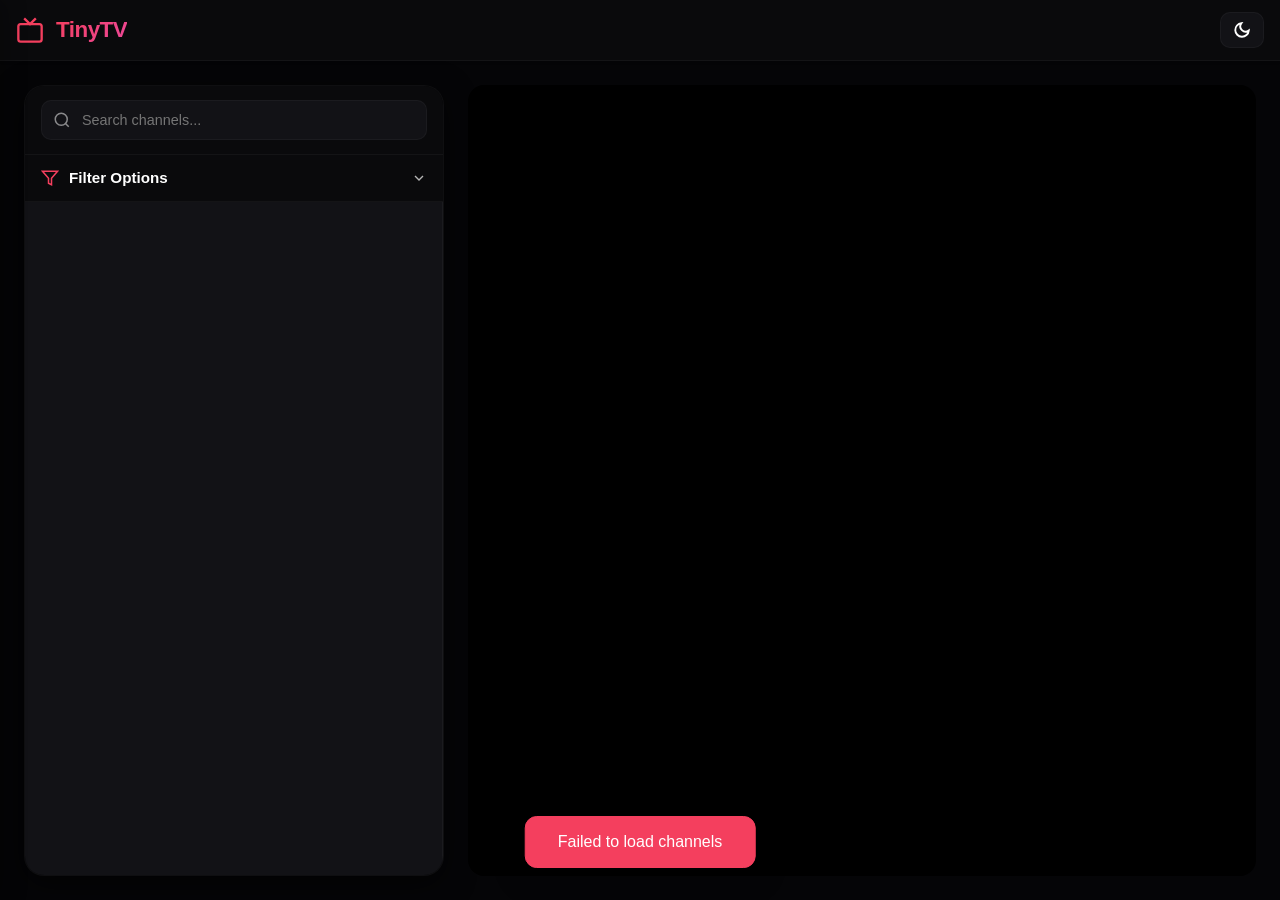
==== index.html @ 30f9863d "Optimize codebase: clean dead code, fix bugs, resolve CORS fallbacks and enhance PWA caching" ====
<!DOCTYPE html>
<html lang="en">

<head>
    <!-- PERFORMANCE OPTIMIZATION: DNS Prefetch & Preconnect -->
    <link rel="dns-prefetch" href="//cdn.jsdelivr.net">
    <link rel="preconnect" href="//cdn.jsdelivr.net" crossorigin>

    <meta charset="UTF-8">
    <meta name="viewport" content="width=device-width, initial-scale=1.0, user-scalable=no, viewport-fit=cover">
    <meta name="theme-color" content="#0f172a">
    <meta name="description" content="TinyTV - Watch live TV channels from around the world">
    <meta name="mobile-web-app-capable" content="yes">
    <meta name="apple-mobile-web-app-capable" content="yes">
    <meta name="apple-mobile-web-app-status-bar-style" content="black-translucent">
    <meta name="apple-mobile-web-app-title" content="TinyTV">
    <link rel="apple-touch-icon" href="app.jpg">

    <!-- Favicon -->
    <link rel="icon" type="image/png" href="favicon.png">

    <title>TinyTV - Live TV Player</title>

    <link rel="manifest" href="manifest.json">
    <link rel="stylesheet" href="src/css/main.css">
    <link rel="stylesheet" href="src/css/player.css">
    <link rel="stylesheet" href="src/css/sidebar.css">
    <link rel="stylesheet" href="src/css/desktop.css">
    <link rel="stylesheet" href="src/css/mobile.css">
</head>

<body>
    <div id="splash" class="splash">
        <div class="splash-content">
            <div class="splash-logo-container">
                <svg class="splash-icon" viewBox="0 0 24 24" fill="none" stroke="currentColor" stroke-width="2">
                    <rect x="2" y="7" width="20" height="15" rx="2" ry="2"></rect>
                    <polyline points="17 2 12 7 7 2"></polyline>
                </svg>
                <h1 class="splash-logo">TinyTV</h1>
            </div>
            <div class="splash-loading-wrapper">
                <div class="splash-spinner"></div>
                <p>Establishing uplink...</p>
            </div>
        </div>
    </div>

    <!-- Main App -->
    <div id="app" class="app" style="display:none;">
        <!-- Header -->
        <header class="header">
            <button id="menuBtn" class="header-btn mobile-only">
                <svg viewBox="0 0 24 24" fill="none" stroke="currentColor" stroke-width="2">
                    <line x1="3" y1="12" x2="21" y2="12"></line>
                    <line x1="3" y1="6" x2="21" y2="6"></line>
                    <line x1="3" y1="18" x2="21" y2="18"></line>
                </svg>
            </button>

            <div class="logo-container">
                <svg class="logo-icon" viewBox="0 0 24 24" fill="none" stroke="currentColor" stroke-width="2">
                    <rect x="2" y="7" width="20" height="15" rx="2" ry="2"></rect>
                    <polyline points="17 2 12 7 7 2"></polyline>
                </svg>
                <h1 class="logo">TinyTV</h1>
            </div>

            <div class="header-actions">
                <!-- PWA INSTALL BUTTON -->
                <button id="installBtn" class="header-btn install-btn" style="display: none;">
                    <svg viewBox="0 0 24 24" fill="none" stroke="currentColor" stroke-width="2">
                        <path d="M21 15v4a2 2 0 0 1-2 2H5a2 2 0 0 1-2-2v-4"></path>
                        <polyline points="7 10 12 15 17 10"></polyline>
                        <line x1="12" y1="15" x2="12" y2="3"></line>
                    </svg>
                    <span class="btn-text">Install</span>
                </button>

                <button id="themeBtn" class="header-btn theme-btn">
                    <svg class="moon-icon" viewBox="0 0 24 24" fill="none" stroke="currentColor" stroke-width="2">
                        <path d="M21 12.79A9 9 0 1 1 11.21 3 7 7 0 0 0 21 12.79z"></path>
                    </svg>
                    <svg class="sun-icon" viewBox="0 0 24 24" fill="none" stroke="currentColor" stroke-width="2"
                        style="display:none;">
                        <circle cx="12" cy="12" r="5"></circle>
                        <line x1="12" y1="1" x2="12" y2="3"></line>
                        <line x1="12" y1="21" x2="12" y2="23"></line>
                        <line x1="4.22" y1="4.22" x2="5.64" y2="5.64"></line>
                        <line x1="18.36" y1="18.36" x2="19.78" y2="19.78"></line>
                        <line x1="1" y1="12" x2="3" y2="12"></line>
                        <line x1="21" y1="12" x2="23" y2="12"></line>
                        <line x1="4.22" y1="19.78" x2="5.64" y2="18.36"></line>
                        <line x1="18.36" y1="5.64" x2="19.78" y2="4.22"></line>
                    </svg>
                </button>
            </div>
        </header>

        <!-- Sidebar Overlay -->
        <div id="overlay" class="overlay"></div>

        <!-- Sidebar (Mobile Only) -->
        <aside id="sidebar" class="sidebar">
            <div class="sidebar-header">
                <div>
                    <h2>Channels</h2>
                    <span class="sidebar-count"><span id="sidebarChannelCount">0</span> channels</span>
                </div>
                <button id="closeSidebar" class="close-btn">
                    <svg viewBox="0 0 24 24" fill="none" stroke="currentColor" stroke-width="2">
                        <line x1="18" y1="6" x2="6" y2="18"></line>
                        <line x1="6" y1="6" x2="18" y2="18"></line>
                    </svg>
                </button>
            </div>

            <!-- Search Bar in Sidebar -->
            <div class="sidebar-search-container">
                <div class="sidebar-search-wrapper">
                    <svg class="search-icon" viewBox="0 0 24 24" fill="none" stroke="currentColor" stroke-width="2">
                        <circle cx="11" cy="11" r="8"></circle>
                        <path d="m21 21-4.35-4.35"></path>
                    </svg>
                    <input type="text" id="sidebarSearchInput" class="sidebar-search-input"
                        placeholder="Search channels...">
                </div>
            </div>

            <!-- Collapsible Filter Section -->
            <div class="sidebar-filter-section">
                <button id="sidebarFilterToggle" class="sidebar-filter-toggle">
                    <svg viewBox="0 0 24 24" fill="none" stroke="currentColor" stroke-width="2">
                        <polygon points="22 3 2 3 10 12.46 10 19 14 21 14 12.46 22 3"></polygon>
                    </svg>
                    <span>Filters & Options</span>
                    <svg class="dropdown-icon" viewBox="0 0 24 24" fill="none" stroke="currentColor" stroke-width="2">
                        <polyline points="6 9 12 15 18 9"></polyline>
                    </svg>
                </button>

                <div id="sidebarFiltersContent" class="sidebar-filters-content">
                    <!-- Region -->
                    <div class="sidebar-filter-group">
                        <label>Region</label>
                        <select id="sidebarRegionSelect" class="sidebar-filter-select">
                            <option value="ALL">All channels</option>
                            <option value="IN" selected>India</option>
                            <option value="PK">Pakistan</option>
                            <option value="US">USA</option>
                            <option value="GB">UK</option>
                            <option value="AE">UAE</option>
                            <option value="SA">Saudi Arabia</option>
                            <option value="CA">Canada</option>
                            <option value="AU">Australia</option>
                            <option value="FR">France</option>
                            <option value="DE">Germany</option>
                            <option value="BR">Brazil</option>
                            <option value="JP">Japan</option>
                        </select>
                    </div>

                    <!-- Category -->
                    <div class="sidebar-filter-group">
                        <label>Category</label>
                        <select id="sidebarCategorySelect" class="sidebar-filter-select">
                            <option value="">All Categories</option>
                        </select>
                    </div>

                    <!-- Quality -->
                    <div class="sidebar-filter-group">
                        <label>Quality</label>
                        <select id="sidebarQualitySelect" class="sidebar-filter-select">
                            <option value="all">All Quality</option>
                            <option value="hd">HD (720p+)</option>
                            <option value="fhd">Full HD (1080p+)</option>
                        </select>
                    </div>

                    <!-- Sort -->
                    <div class="sidebar-filter-group">
                        <label>Sort By</label>
                        <select id="sidebarSortSelect" class="sidebar-filter-select">
                            <option value="smart">Smart</option>
                            <option value="name">A-Z</option>
                            <option value="quality">Quality</option>
                            <option value="category">Category</option>
                        </select>
                    </div>

                    <!-- Toggles -->
                    <div class="sidebar-filter-toggles">
                        <label class="sidebar-toggle-option">
                            <input type="checkbox" id="sidebarHideRegional" checked>
                            <span class="toggle-text">Hide Regional Channels</span>
                        </label>

                        <label class="sidebar-toggle-option">
                            <input type="checkbox" id="sidebarHideOffline" checked>
                            <span class="toggle-text">Hide Offline Channels</span>
                        </label>
                    </div>

                    <!-- Stats -->
                    <div class="sidebar-filter-stats">
                        <div class="stat-item">
                            <strong id="sidebarStatChannels">0</strong>
                            <span>Channels</span>
                        </div>
                        <div class="stat-item">
                            <strong id="sidebarStatFavorites">0</strong>
                            <span>Favorites</span>
                        </div>
                    </div>
                </div>
            </div>

            <!-- Channel List -->
            <div id="sidebarChannels" class="sidebar-channels"></div>
        </aside>

        <!-- Main Content -->
        <div class="content">
            <!-- ALL CHANNELS GRID (Desktop Left Side) -->
            <div class="channel-grid-container desktop-only">
                <!-- Search bar -->
                <div class="desktop-search-container">
                    <div class="desktop-search-wrapper">
                        <svg class="search-icon" viewBox="0 0 24 24" fill="none" stroke="currentColor" stroke-width="2">
                            <circle cx="11" cy="11" r="8"></circle>
                            <path d="m21 21-4.35-4.35"></path>
                        </svg>
                        <input type="text" id="desktopSearchInput" class="desktop-search-input"
                            placeholder="Search channels..." />
                    </div>
                </div>

                <!-- Collapsible filter section -->
                <div class="desktop-filter-section">
                    <button id="desktopFilterToggle" class="desktop-filter-toggle">
                        <svg viewBox="0 0 24 24" fill="none" stroke="currentColor" stroke-width="2">
                            <polygon points="22 3 2 3 10 12.46 10 19 14 21 14 12.46 22 3"></polygon>
                        </svg>
                        <span>Filter Options</span>
                        <svg class="dropdown-icon" viewBox="0 0 24 24" fill="none" stroke="currentColor"
                            stroke-width="2">
                            <polyline points="6 9 12 15 18 9"></polyline>
                        </svg>
                    </button>

                    <div id="desktopFiltersContent" class="desktop-filters-content">
                        <!-- Region -->
                        <div class="desktop-filter-group">
                            <label>Region</label>
                            <select id="desktopRegionSelect" class="desktop-filter-select">
                                <option value="ALL">All channels</option>
                                <option value="IN" selected>India</option>
                                <option value="PK">Pakistan</option>
                                <option value="US">USA</option>
                                <option value="GB">UK</option>
                                <option value="AE">UAE</option>
                                <option value="SA">Saudi Arabia</option>
                                <option value="CA">Canada</option>
                                <option value="AU">Australia</option>
                                <option value="FR">France</option>
                                <option value="DE">Germany</option>
                                <option value="BR">Brazil</option>
                                <option value="JP">Japan</option>
                            </select>
                        </div>

                        <!-- Category -->
                        <div class="desktop-filter-group">
                            <label>Category</label>
                            <select id="desktopCategorySelect" class="desktop-filter-select">
                                <option value="">All Categories</option>
                            </select>
                        </div>

                        <!-- Quality -->
                        <div class="desktop-filter-group">
                            <label>Quality</label>
                            <select id="desktopQualitySelect" class="desktop-filter-select">
                                <option value="all">All Quality</option>
                                <option value="hd">HD (720p)</option>
                                <option value="fhd">Full HD (1080p)</option>
                            </select>
                        </div>

                        <!-- Sort -->
                        <div class="desktop-filter-group">
                            <label>Sort By</label>
                            <select id="desktopSortSelect" class="desktop-filter-select">
                                <option value="smart">Smart</option>
                                <option value="name">A-Z</option>
                                <option value="quality">Quality</option>
                                <option value="category">Category</option>
                            </select>
                        </div>

                        <!-- Toggles -->
                        <div class="desktop-filter-toggles">
                            <label class="desktop-toggle-option">
                                <input type="checkbox" id="desktopHideRegional" checked />
                                <span>Hide Regional Channels</span>
                            </label>
                            <label class="desktop-toggle-option">
                                <input type="checkbox" id="desktopHideOffline" checked />
                                <span>Hide Offline Channels</span>
                            </label>
                        </div>

                        <!-- Stats -->
                        <div class="desktop-stats">
                            <div class="desktop-stat-item">
                                <strong id="desktopStatChannels">0</strong>
                                <span>Channels</span>
                            </div>
                            <div class="desktop-stat-item">
                                <strong id="desktopStatFavorites">0</strong>
                                <span>Favorites</span>
                            </div>
                        </div>
                    </div>
                </div>

                <!-- Channel cards grid (scrollable) -->
                <div id="channelGrid" class="channel-grid"></div>
            </div>

            <!-- PLAYER + UNIFIED FAVORITES SECTION -->
            <section class="player-section">
                <div id="videoContainer" class="video-container">
                    <video id="video" playsinline webkit-playsinline></video>

                    <!-- Center Play -->
                    <div id="centerPlayBtn" class="center-play-btn">
                        <button onclick="window.togglePlayPause()">
                            <svg viewBox="0 0 24 24" fill="currentColor">
                                <polygon points="5 3 19 12 5 21 5 3"></polygon>
                            </svg>
                        </button>
                    </div>

                    <!-- Overlay -->
                    <div class="video-overlay" id="videoOverlay">
                        <!-- Top Bar -->
                        <div class="top-bar" id="topBar">
                            <div class="channel-info-top">
                                <h2 id="channelTitle">Select a channel to start</h2>
                                <span id="channelMeta"></span>
                            </div>
                        </div>

                        <!-- Bottom Bar -->
                        <div class="bottom-bar" id="bottomBar">
                            <!-- Progress -->
                            <div class="progress-bar" id="progressBar">
                                <div class="progress-fill" id="progressFill"></div>
                            </div>

                            <!-- Controls -->
                            <div class="video-controls">
                                <div class="controls-left">
                                    <button class="control-btn" onclick="window.togglePlayPause()" id="playBtn"
                                        title="Play/Pause">
                                        <svg class="play-icon" viewBox="0 0 24 24" fill="none" stroke="currentColor"
                                            stroke-width="2" stroke-linecap="round" stroke-linejoin="round">
                                            <polygon points="5 3 19 12 5 21 5 3"></polygon>
                                        </svg>
                                        <svg class="pause-icon" viewBox="0 0 24 24" fill="none" stroke="currentColor"
                                            stroke-width="2" stroke-linecap="round" stroke-linejoin="round"
                                            style="display:none;">
                                            <rect x="6" y="4" width="4" height="16"></rect>
                                            <rect x="14" y="4" width="4" height="16"></rect>
                                        </svg>
                                    </button>

                                    <button class="control-btn" onclick="window.handlePrevChannel()" title="Previous">
                                        <svg viewBox="0 0 24 24" fill="none" stroke="currentColor" stroke-width="2"
                                            stroke-linecap="round" stroke-linejoin="round">
                                            <polygon points="19 20 9 12 19 4 19 20"></polygon>
                                            <line x1="5" y1="19" x2="5" y2="5"></line>
                                        </svg>
                                    </button>

                                    <button class="control-btn" onclick="window.handleNextChannel()" title="Next">
                                        <svg viewBox="0 0 24 24" fill="none" stroke="currentColor" stroke-width="2"
                                            stroke-linecap="round" stroke-linejoin="round">
                                            <polygon points="5 4 15 12 5 20 5 4"></polygon>
                                            <line x1="19" y1="5" x2="19" y2="19"></line>
                                        </svg>
                                    </button>
                                </div>

                                <div class="volume-control">
                                    <button class="control-btn" onclick="window.toggleMute()" id="muteBtn"
                                        title="Volume">
                                        <svg class="volume-icon" viewBox="0 0 24 24" fill="none" stroke="currentColor"
                                            stroke-width="2" stroke-linecap="round" stroke-linejoin="round">
                                            <polygon points="11 5 6 9 2 9 2 15 6 15 11 19 11 5"></polygon>
                                            <path d="M19.07 4.93a10 10 0 0 1 0 14.14"></path>
                                            <path d="M15.54 8.46a5 5 0 0 1 0 7.07"></path>
                                        </svg>
                                    </button>
                                    <input type="range" class="volume-slider" id="volumeSlider" min="0" max="100"
                                        value="100" title="Volume">
                                </div>

                                <div class="controls-right">
                                    <button class="control-btn" onclick="window.toggleFavoriteBtn()" id="favBtn"
                                        title="Favorite">
                                        <svg viewBox="0 0 24 24" class="fav-icon" fill="none" stroke="currentColor"
                                            stroke-width="2" stroke-linecap="round" stroke-linejoin="round">
                                            <path
                                                d="M20.84 4.61a5.5 5.5 0 0 0-7.78 0L12 5.67l-1.06-1.06a5.5 5.5 0 0 0-7.78 7.78l1.06 1.06L12 21.23l7.78-7.78 1.06-1.06a5.5 5.5 0 0 0 0-7.78z">
                                            </path>
                                        </svg>
                                    </button>

                                    <button class="control-btn" id="playerFavMenuBtn" title="Favorites List">
                                        <svg viewBox="0 0 24 24" fill="none" stroke="currentColor" stroke-width="2"
                                            stroke-linecap="round" stroke-linejoin="round">
                                            <line x1="8" y1="6" x2="21" y2="6"></line>
                                            <line x1="8" y1="12" x2="21" y2="12"></line>
                                            <line x1="8" y1="18" x2="21" y2="18"></line>
                                            <line x1="3" y1="6" x2="3.01" y2="6"></line>
                                            <line x1="3" y1="12" x2="3.01" y2="12"></line>
                                            <line x1="3" y1="18" x2="3.01" y2="18"></line>
                                        </svg>
                                    </button>

                                    <button class="control-btn control-btn-pill" id="qualityBtn" title="Quality">Auto</button>

                                    <button class="control-btn" onclick="window.toggleFullscreen()" title="Fullscreen">
                                        <svg viewBox="0 0 24 24" fill="none" stroke="currentColor" stroke-width="2"
                                            stroke-linecap="round" stroke-linejoin="round">
                                            <path
                                                d="M8 3H5a2 2 0 0 0-2 2v3m18 0V5a2 2 0 0 0-2-2h-3m0 18h3a2 2 0 0 0 2-2v-3M3 16v3a2 2 0 0 0 2 2h3">
                                            </path>
                                        </svg>
                                    </button>
                                </div>
                            </div>
                        </div>

                        <!-- Gesture Feedback -->
                        <div class="gesture-feedback" id="gestureFeedback"></div>

                        <!-- Indicators -->
                        <div class="indicator left" id="brightnessIndicator">
                            <svg viewBox="0 0 24 24" fill="none" stroke="currentColor" stroke-width="2">
                                <circle cx="12" cy="12" r="5"></circle>
                                <line x1="12" y1="1" x2="12" y2="3"></line>
                                <line x1="12" y1="21" x2="12" y2="23"></line>
                            </svg>
                            <div class="indicator-bar">
                                <div id="brightnessBar"></div>
                            </div>
                        </div>

                        <div class="indicator right" id="volumeIndicator">
                            <svg viewBox="0 0 24 24" fill="none" stroke="currentColor" stroke-width="2">
                                <polygon points="11 5 6 9 2 9 2 15 6 15 11 19 11 5"></polygon>
                                <path d="M19.07 4.93a10 10 0 0 1 0 14.14"></path>
                            </svg>
                            <div class="indicator-bar">
                                <div id="volumeBar"></div>
                            </div>
                        </div>

                        <!-- Loading -->
                        <div class="video-loading" id="videoLoading">
                            <div class="loading-background"></div>
                            <div class="loading-content">
                                <div class="loading-logo-container" id="loadingLogoContainer">
                                    <div class="loading-spinner-rings">
                                        <span></span>
                                        <span></span>
                                        <span></span>
                                    </div>
                                    <img id="loadingLogo" src="" alt="" style="display:none"
                                        onerror="this.style.display='none'; this.nextElementSibling.style.display='flex'">
                                    <div id="loadingPlaceholder" class="loading-placeholder" style="display:none">TV
                                    </div>
                                </div>
                                <div class="loading-info">
                                    <h3 id="loadingChannelName">Connecting</h3>
                                </div>
                            </div>
                        </div>

                        <!-- Favorites Player Overlay -->
                        <div id="playerFavOverlay" class="player-fav-overlay">
                            <div class="player-fav-header">
                                <h3>Favorites</h3>
                                <button id="closePlayerFav" class="close-btn-mini">
                                    <svg viewBox="0 0 24 24" fill="none" stroke="currentColor" stroke-width="2">
                                        <line x1="18" y1="6" x2="6" y2="18"></line>
                                        <line x1="6" y1="6" x2="18" y2="18"></line>
                                    </svg>
                                </button>
                            </div>
                            <div id="playerFavList" class="player-fav-list"></div>
                        </div>
                    </div>
                </div>

                <!-- UNIFIED FAVORITES SECTION (Works for both mobile and desktop) -->
                <div id="favoritesContainer" class="favorites-container">
                    <div class="favorites-header">
                        <h3>
                            <svg viewBox="0 0 24 24" fill="none" stroke="currentColor" stroke-width="2"
                                stroke-linecap="round" stroke-linejoin="round">
                                <path
                                    d="M20.84 4.61a5.5 5.5 0 0 0-7.78 0L12 5.67l-1.06-1.06a5.5 5.5 0 0 0-7.78 7.78l1.06 1.06L12 21.23l7.78-7.78 1.06-1.06a5.5 5.5 0 0 0 0-7.78z">
                                </path>
                            </svg>
                            <span class="favorites-title">My Favorites</span>
                            <span class="fav-count">(<span id="favCount">0</span>)</span>
                        </h3>
                    </div>
                    <div id="favoritesGrid" class="favorites-grid"></div>
                    <div id="favoritesEmpty" class="favorites-empty" style="display: none;">
                        <svg viewBox="0 0 24 24" fill="none" stroke="currentColor" stroke-width="2"
                            stroke-linecap="round" stroke-linejoin="round">
                            <path
                                d="M20.84 4.61a5.5 5.5 0 0 0-7.78 0L12 5.67l-1.06-1.06a5.5 5.5 0 0 0-7.78 7.78l1.06 1.06L12 21.23l7.78-7.78 1.06-1.06a5.5 5.5 0 0 0 0-7.78z">
                            </path>
                        </svg>
                        <p>No favorites yet. Click the heart icon on any channel to add it here.</p>
                    </div>
                </div>
            </section>
        </div>
    </div>

    <!-- Toast -->
    <div id="toast" class="toast"></div>

    <!-- Quality Modal -->
    <div id="qualityModal" class="modal">
        <div class="modal-content">
            <h3>Select Quality</h3>
            <div id="qualityOptions"></div>
        </div>
    </div>

    <!-- Scripts -->
    <script defer src="https://cdn.jsdelivr.net/npm/hls.js@1" crossorigin></script>
    <script type="module" src="./src/js/main.js"></script>

    <script>
        // PWA Install Logic
        let deferredPrompt = null;
        const installBtn = document.getElementById('installBtn');

        installBtn.style.display = 'none';

        if (window.matchMedia('(display-mode: standalone)').matches || window.navigator.standalone === true) {
            installBtn.style.display = 'none';
        }

        window.addEventListener('beforeinstallprompt', (e) => {
            e.preventDefault();
            deferredPrompt = e;
            installBtn.style.display = 'flex';
            console.log('PWA Install available');
        });

        installBtn.addEventListener('click', async () => {
            if (!deferredPrompt) return;

            deferredPrompt.prompt();
            const { outcome } = await deferredPrompt.userChoice;

            if (outcome === 'accepted') {
                console.log('User installed PWA');
                installBtn.style.display = 'none';
            } else {
                console.log('User dismissed install');
            }

            deferredPrompt = null;
        });

        window.addEventListener('appinstalled', () => {
            console.log('TinyTV installed!');
            installBtn.style.display = 'none';
            deferredPrompt = null;
        });
    </script>
</body>

</html>
---- src/css/main.css ----
/* MAIN CSS – UPDATED FOR CHANNEL HEART POSITION */

* {
    margin: 0;
    padding: 0;
    box-sizing: border-box;
    -webkit-tap-highlight-color: transparent;
}

/* THEME VARIABLES */
:root {
    --primary: #0a0a0c;
    --secondary: #121216;
    --accent: #1e1e26;
    --highlight: #f43f5e;
    --highlight-soft: rgba(244, 63, 94, 0.2);
    --text: #ffffff;
    --text-dim: #94a3b8;
    --bg: #050507;
    --card-bg: #121216;
    --border: rgba(255, 255, 255, 0.04);
    --border-hover: rgba(255, 255, 255, 0.08);
    --success: #10b981;
    --warning: #f59e0b;
    --glass: rgba(10, 10, 12, 0.7);
    --gradient: linear-gradient(135deg, #f43f5e 0%, #ec4899 100%);
    --shadow-sm: 0 1px 3px rgba(0, 0, 0, 0.5);
    --shadow-md: 0 8px 30px rgba(0, 0, 0, 0.6);
    --transition: all 0.25s cubic-bezier(0.4, 0, 0.2, 1);
}

body.light {
    --primary: #ffffff;
    --secondary: #f8fafc;
    --accent: #f1f5f9;
    --highlight: #f43f5e;
    --highlight-soft: rgba(244, 63, 94, 0.1);
    --text: #0f172a;
    --text-dim: #64748b;
    --bg: #f8fafc;
    --card-bg: #ffffff;
    --border: rgba(0, 0, 0, 0.05);
    --border-hover: rgba(0, 0, 0, 0.1);
    --glass: rgba(255, 255, 255, 0.8);
}

/* GLOBAL */
html,
body {
    height: 100%;
    margin: 0;
    padding: 0;
    overflow: hidden;
    background: var(--bg);
    color: var(--text);
    transition: background 0.3s ease, color 0.3s ease;
}

body {
    font-family: -apple-system, BlinkMacSystemFont, "Segoe UI", Roboto, "Inter", sans-serif;
}

/* ANIMATIONS */
@keyframes fadeIn {
    from {
        opacity: 0;
        transform: translateY(10px);
    }

    to {
        opacity: 1;
        transform: translateY(0);
    }
}

@keyframes slideInRight {
    from {
        transform: translateX(100%);
    }

    to {
        transform: translateX(0);
    }
}

@keyframes slideInLeft {
    from {
        transform: translateX(-100%);
    }

    to {
        transform: translateX(0);
    }
}

@keyframes spin {
    to {
        transform: rotate(360deg);
    }
}

@keyframes pulse {

    0%,
    100% {
        opacity: 1;
    }

    50% {
        opacity: 0.5;
    }
}

@keyframes scaleIn {
    from {
        transform: scale(0.9);
        opacity: 0;
    }

    to {
        transform: scale(1);
        opacity: 1;
    }
}

/* SPLASH SCREEN - PREMIUM REDESIGN */
.splash {
    position: fixed;
    inset: 0;
    display: flex;
    flex-direction: column;
    align-items: center;
    justify-content: center;
    background: var(--bg);
    /* Deep premium dark background */
    z-index: 10000;
    transition: opacity 0.8s cubic-bezier(0.4, 0, 0.2, 1), transform 0.8s ease;
}

.splash.hide {
    opacity: 0;
    pointer-events: none;
    transform: scale(1.05);
}

.splash-content {
    display: flex;
    flex-direction: column;
    align-items: center;
    gap: 2rem;
    animation: splashIn 0.8s cubic-bezier(0.34, 1.56, 0.64, 1);
}

@keyframes splashIn {
    from {
        opacity: 0;
        transform: scale(0.9);
    }

    to {
        opacity: 1;
        transform: scale(1);
    }
}

.splash-logo-container {
    display: flex;
    align-items: center;
    gap: 1.25rem;
}

.splash-icon {
    width: 64px;
    height: 64px;
    color: var(--highlight);
    filter: drop-shadow(0 0 15px rgba(244, 63, 94, 0.4));
    animation: iconFloat 3s ease-in-out infinite;
}

@keyframes iconFloat {

    0%,
    100% {
        transform: translateY(0) rotate(0);
    }

    50% {
        transform: translateY(-10px) rotate(5deg);
    }
}

.splash-logo {
    font-size: 4rem;
    font-weight: 800;
    letter-spacing: -2px;
    background: linear-gradient(135deg, #fff 0%, rgba(255, 255, 255, 0.7) 100%);
    -webkit-background-clip: text;
    background-clip: text;
    -webkit-text-fill-color: transparent;
    filter: drop-shadow(0 4px 12px rgba(0, 0, 0, 0.3));
}

.splash-loading-wrapper {
    display: flex;
    flex-direction: column;
    align-items: center;
    gap: 1rem;
}

.splash-spinner {
    width: 48px;
    height: 48px;
    border: 3px solid rgba(244, 63, 94, 0.1);
    border-top: 3px solid var(--highlight);
    border-radius: 50%;
    animation: spin 0.8s cubic-bezier(0.4, 0, 0.2, 1) infinite;
    box-shadow: 0 0 20px rgba(244, 63, 94, 0.2);
}

.splash p {
    color: var(--text-dim);
    font-size: 1rem;
    font-weight: 500;
    letter-spacing: 1px;
    text-transform: uppercase;
    opacity: 0.8;
}

/* APP LAYOUT */
.app {
    display: flex;
    flex-direction: column;
    height: 100dvh;
    width: 100%;
    overflow: hidden;
    background: var(--bg);
}

.content {
    flex: 1;
    display: flex;
    position: relative;
    overflow: hidden;
    will-change: transform;
    transition: transform 0.3s ease;
}

/* HEADER */
.header {
    display: flex;
    align-items: center;
    gap: 1rem;
    padding: 0.75rem 1rem;
    background: var(--primary);
    border-bottom: 1px solid var(--border);
    box-shadow: 0 1px 3px rgba(0, 0, 0, 0.1);
    position: relative;
    z-index: 100;
    flex-shrink: 0;
}

.logo-container {
    display: flex;
    align-items: center;
    gap: 0.75rem;
    flex: 1;
}

.logo-icon {
    width: 28px;
    height: 28px;
    color: var(--highlight);
}

.logo {
    font-size: 1.4rem;
    font-weight: 700;
    letter-spacing: -0.5px;
    background: linear-gradient(135deg, var(--highlight), #ec4899);
    -webkit-background-clip: text;
    background-clip: text;
    -webkit-text-fill-color: transparent;
    background-clip: text;
}

.header-actions {
    display: flex;
    gap: 0.75rem;
    align-items: center;
}

#menuBtn {
    background: var(--accent);
    border: none;
    color: var(--text);
    padding: 0.6rem;
    border-radius: 12px;
    transition: var(--transition);
}

#menuBtn:hover {
    background: var(--border-hover);
    transform: none;
}

.header-btn {
    background: var(--card-bg);
    border: 1px solid var(--border);
    padding: 0.5rem 0.75rem;
    border-radius: 10px;
    color: var(--text);
    cursor: pointer;
    display: flex;
    align-items: center;
    gap: 0.5rem;
    font-size: 0.9rem;
    font-weight: 500;
    transition: var(--transition);
}

.header-btn:hover {
    background: var(--accent);
    transform: translateY(-2px);
    box-shadow: 0 4px 12px rgba(0, 0, 0, 0.15);
}

.header-btn:active {
    transform: translateY(0);
}

.header-btn svg {
    width: 18px;
    height: 18px;
    stroke-width: 2.5;
}

/* PWA Install Button - Permanent Top Right */
.install-btn {
    background: linear-gradient(135deg, var(--highlight), #ec4899) !important;
    color: white !important;
    border: none !important;
    box-shadow: 0 4px 12px rgba(244, 63, 94, 0.3);
}

.install-btn:hover {
    box-shadow: 0 6px 20px rgba(244, 63, 94, 0.5) !important;
    transform: translateY(-3px) !important;
}

.install-btn svg {
    color: white;
    stroke: white;
}

.theme-btn {
    position: relative;
}

.theme-btn svg {
    transition: all 0.3s ease;
}

body.light .moon-icon {
    display: none;
}

body.light .sun-icon {
    display: block !important;
}

.btn-text {
    font-size: 0.9rem;
    font-weight: 500;
}

/* CONTENT WRAPPER */
.content {
    display: flex;
    flex: 1;
    min-height: 0;
    overflow: hidden;
}

/* OVERLAY */
.overlay {
    position: fixed;
    inset: 0;
    background: rgba(0, 0, 0, 0.7);
    backdrop-filter: blur(4px);
    z-index: 998;
    opacity: 0;
    visibility: hidden;
    transition: all 0.3s ease;
}

.overlay.show {
    opacity: 1;
    visibility: visible;
}

/* TOAST */
.toast {
    position: fixed;
    bottom: 2rem;
    left: 50%;
    transform: translateX(-50%) translateY(100px);
    background: var(--card-bg);
    color: var(--text);
    padding: 1rem 2rem;
    border-radius: 12px;
    box-shadow: 0 8px 32px rgba(0, 0, 0, 0.3);
    z-index: 10001;
    opacity: 0;
    transition: all 0.4s cubic-bezier(0.68, -0.55, 0.265, 1.55);
    font-weight: 500;
    border: 1px solid var(--border);
    max-width: 90%;
}

.toast.show {
    opacity: 1;
    transform: translateX(-50%) translateY(0);
}

.toast.error {
    background: var(--highlight);
    color: white;
    border-color: var(--highlight);
}

/* MODAL */
.modal {
    position: fixed;
    inset: 0;
    background: rgba(0, 0, 0, 0.8);
    backdrop-filter: blur(8px);
    display: none;
    align-items: center;
    justify-content: center;
    z-index: 9999;
    animation: fadeIn 0.3s ease;
}

.modal-content {
    background: var(--card-bg);
    padding: 2rem;
    border-radius: 16px;
    min-width: 280px;
    max-width: 90%;
    border: 1px solid var(--border);
    box-shadow: 0 20px 60px rgba(0, 0, 0, 0.5);
    animation: scaleIn 0.3s ease;
}

.modal-content h3 {
    margin-bottom: 1.5rem;
    font-size: 1.3rem;
    font-weight: 600;
}

#qualityOptions {
    display: flex;
    flex-direction: column;
    gap: 0.75rem;
}

.quality-option {
    padding: 0.9rem;
    background: var(--accent);
    border: 2px solid transparent;
    border-radius: 10px;
    color: var(--text);
    cursor: pointer;
    font-size: 1rem;
    font-weight: 500;
    transition: var(--transition);
}

.quality-option:hover {
    background: var(--highlight);
    color: white;
    border-color: var(--highlight);
    transform: translateX(5px);
}

/* EMPTY STATE */
.empty-state {
    text-align: center;
    color: var(--text-dim);
    padding: 3rem 1rem;
    font-size: 1rem;
    font-weight: 500;
}

/* UTILS */
.mobile-only {
    display: none;
}

.desktop-only {
    display: block;
}

/* CLOSE BUTTON */
.close-btn {
    background: var(--card-bg);
    border: 1px solid var(--border);
    width: 38px;
    height: 38px;
    border-radius: 50%;
    cursor: pointer;
    color: var(--text);
    display: flex;
    align-items: center;
    justify-content: center;
    transition: var(--transition);
}

.close-btn:hover {
    background: var(--highlight);
    color: white;
    transform: rotate(90deg);
}

.close-btn svg {
    width: 20px;
    height: 20px;
}

/* MODERN SPINNER */
.modern-spinner {
    width: 40px;
    height: 40px;
    border-radius: 999px;
    border: 3px solid rgba(148, 163, 184, 0.45);
    border-top-color: white;
    animation: spin 0.8s linear infinite;
}

/* CHANNEL GRID + HEART POSITION */
.channel-grid {
    flex: 0.52;
    padding: 1rem 1rem 1.25rem;
    overflow-y: auto;
    background: var(--secondary);
    border-right: 1px solid var(--border);
}

/* Card row layout */
.channel-card {
    display: flex;
    align-items: center;
    gap: 1.25rem;
    padding: 0.85rem 1.25rem;
    background: var(--card-bg);
    border: 1px solid var(--border);
    border-radius: 18px;
    cursor: pointer;
    transition: var(--transition);
    position: relative;
    animation: fadeIn 0.35s ease-out;
    overflow: hidden;
    min-height: 90px;
    margin-bottom: 0.8rem;
}

.channel-card:hover {
    border-color: rgba(248, 113, 113, 0.8);
    box-shadow: 0 0 0 1px rgba(248, 113, 113, 0.35);
}

/* Logo */
.channel-logo {
    width: 52px;
    height: 52px;
    border-radius: 14px;
    object-fit: contain;
}

/* Info container */
.channel-info {
    flex: 1;
    display: flex;
    flex-direction: column;
    gap: 0.5rem;
    min-width: 0;
}

.channel-name {
    font-size: 1rem;
    font-weight: 600;
    white-space: nowrap;
    overflow: hidden;
    text-overflow: ellipsis;
    /* Truncate long names */
    width: 100%;
}

/* meta row under name */
.channel-meta-row {
    display: flex;
    align-items: center;
    gap: 0.35rem;
    font-size: 0.84rem;
    color: var(--text-dim);
}

/* tags */
.channel-tag {
    padding: 0.12rem 0.5rem;
    border-radius: 999px;
    background: rgba(15, 23, 42, 0.9);
    border: 1px solid rgba(15, 23, 42, 0.9);
}

.channel-tag.quality {
    background: var(--highlight-soft);
    color: var(--highlight);
    font-weight: 700;
}

body.light .channel-tag.quality {
    color: #e11d48;
    /* Slightly darker pink for better contrast on light */
}

/* HEART – Instagram-style, right side, centered */
.channel-fav {
    width: 26px;
    height: 26px;
    min-width: 26px;
    border-radius: 999px;
    border: 1px solid rgba(148, 163, 184, 0.35);
    background: rgba(15, 23, 42, 0.96);
    display: flex;
    align-items: center;
    justify-content: center;
    cursor: pointer;
    padding: 0;
    transition: all 0.18s ease;
    margin-left: auto;
}

.channel-fav .fav-icon {
    width: 15px;
    height: 15px;
    fill: transparent;
    transition: transform 0.18s ease, fill 0.18s ease;
}

.channel-fav:hover {
    background: rgba(30, 64, 175, 0.95);
    border-color: rgba(248, 250, 252, 0.9);
}

.channel-fav.fav-active {
    background: rgba(24, 24, 27, 0.96);
    border-color: rgba(248, 113, 113, 0.9);
    box-shadow: 0 0 0 1px rgba(248, 113, 113, 0.6);
}

.channel-fav.fav-active .fav-icon {
    fill: #f43f5e;
    transform: scale(1.05);
}

/* CUSTOM DROPDOWN (TIVY-SELECT) */
.tivy-select {
    position: relative;
    width: 100%;
}

.tivy-select-trigger {
    display: flex;
    align-items: center;
    justify-content: space-between;
    padding: 0.7rem 0.9rem;
    background: var(--card-bg);
    border: 1px solid var(--border);
    border-radius: 10px;
    cursor: pointer;
    transition: var(--transition);
    font-size: 0.9rem;
    font-weight: 500;
    color: var(--text);
    user-select: none;
}

.tivy-select:hover .tivy-select-trigger {
    border-color: var(--highlight);
    background: var(--accent);
}

.tivy-select.open .tivy-select-trigger {
    border-color: var(--highlight);
    background: var(--accent);
    box-shadow: 0 0 0 3px var(--highlight-soft);
}

.tivy-select-trigger svg {
    width: 18px;
    height: 18px;
    transition: transform 0.3s ease;
    stroke-width: 2.5;
    color: var(--text-dim);
}

.tivy-select.open .tivy-select-trigger svg {
    transform: rotate(180deg);
    color: var(--highlight);
}

.tivy-select-options {
    position: absolute;
    top: calc(100% + 8px);
    left: 0;
    right: 0;
    background: var(--card-bg);
    border: 1px solid var(--border);
    border-radius: 12px;
    box-shadow: var(--shadow-md);
    z-index: 1000;
    max-height: 250px;
    overflow-y: auto;
    opacity: 0;
    visibility: hidden;
    transform: translateY(-10px);
    transition: all 0.25s cubic-bezier(0.4, 0, 0.2, 1);
    backdrop-filter: blur(12px);
}

.tivy-select.open .tivy-select-options {
    opacity: 1;
    visibility: visible;
    transform: translateY(0);
}

.tivy-select-option {
    padding: 0.75rem 1rem;
    cursor: pointer;
    transition: var(--transition);
    font-size: 0.9rem;
    color: var(--text);
}

.tivy-select-option:hover {
    background: var(--highlight-soft);
    color: var(--highlight);
    padding-left: 1.25rem;
}

.tivy-select-option.selected {
    background: var(--highlight);
    color: white;
}

.tivy-select-options::-webkit-scrollbar {
    width: 6px;
}

.tivy-select-options::-webkit-scrollbar-thumb {
    background: var(--border-hover);
    border-radius: 10px;
}

.tivy-select-options::-webkit-scrollbar-thumb:hover {
    background: var(--text-dim);
}
---- src/css/player.css ----
/* src/css/player.css */

.player-section {
  flex: 1;
  display: flex;
  flex-direction: column;
  padding: 0;
  overflow: hidden;
}

.video-container {
  position: relative;
  flex: 1;
  background: #000;
  overflow: hidden;
  touch-action: none;
  border-radius: 16px;
}

@media (max-width: 767px) {
  .video-container {
    border-radius: 0;
  }
}

#video {
  width: 100%;
  height: 100%;
  object-fit: cover;
  cursor: pointer;
}

.video-overlay {
  position: absolute;
  inset: 0;
  pointer-events: none;
}

/* Center Play Button */
.center-play-btn {
  position: absolute;
  top: 50%;
  left: 50%;
  transform: translate(-50%, -50%);
  z-index: 10;
  pointer-events: auto;
  display: none;
  animation: scaleIn 0.25s ease;
}

.center-play-btn button {
  width: 72px;
  height: 72px;
  background: rgba(255, 255, 255, 0.15);
  backdrop-filter: blur(16px);
  -webkit-backdrop-filter: blur(16px);
  border: 1px solid rgba(255, 255, 255, 0.2);
  border-radius: 50%;
  cursor: pointer;
  transition: all 0.3s cubic-bezier(0.4, 0, 0.2, 1);
  display: flex;
  align-items: center;
  justify-content: center;
  color: white;
}

.center-play-btn button:hover {
  background: rgba(255, 255, 255, 0.25);
  transform: scale(1.1);
  border-color: rgba(255, 255, 255, 0.4);
}

.center-play-btn svg {
  width: 32px;
  height: 32px;
  stroke-width: 2.2px;
  margin-left: 5px;
  /* Optical adjustment for triangle */
}

@keyframes scaleIn {
  from {
    transform: translate(-50%, -50%) scale(0.8);
    opacity: 0;
  }

  to {
    transform: translate(-50%, -50%) scale(1);
    opacity: 1;
  }
}

/* Top Bar */
.top-bar {
  position: absolute;
  top: 0;
  left: 0;
  right: 0;
  padding: 2rem;
  background: linear-gradient(to bottom, rgba(0, 0, 0, 0.8), transparent);
  opacity: 0;
  transform: translateY(-16px);
  transition: all 0.3s ease;
  pointer-events: none;
  z-index: 2;
}

.top-bar.show {
  opacity: 1;
  transform: translateY(0);
}

.channel-info-top h2 {
  font-size: 1.5rem;
  margin-bottom: 0.4rem;
  color: white;
  font-weight: 700;
  text-shadow: 0 2px 8px rgba(0, 0, 0, 0.5);
}

.channel-info-top span {
  font-size: 0.95rem;
  color: rgba(255, 255, 255, 0.9);
  font-weight: 500;
  text-shadow: 0 2px 4px rgba(0, 0, 0, 0.5);
}

/* Bottom Bar */
.bottom-bar {
  position: absolute;
  bottom: 0;
  left: 0;
  right: 0;
  padding: 0.8rem 1.2rem 1.1rem;
  background: linear-gradient(to top, rgba(0, 0, 0, 0.96) 0%, rgba(0, 0, 0, 0.85) 70%, transparent 100%);
  opacity: 0;
  transform: translateY(18px);
  transition: all 0.3s ease;
  pointer-events: none;
  z-index: 2;
}

.bottom-bar.show {
  opacity: 1;
  transform: translateY(0);
  pointer-events: auto;
}

/* Progress Bar */
.progress-bar {
  width: 100%;
  height: 4px;
  background: rgba(148, 163, 184, 0.35);
  cursor: pointer;
  position: relative;
  margin-bottom: 1rem;
  border-radius: 999px;
  overflow: hidden;
}

.progress-fill {
  height: 100%;
  background: linear-gradient(90deg, var(--highlight), #ec4899);
  width: 0%;
  border-radius: inherit;
  position: relative;
  transition: width 0.08s linear;
  will-change: width;
}

.progress-fill::after {
  content: '';
  position: absolute;
  right: -5px;
  top: 50%;
  transform: translateY(-50%);
  width: 10px;
  height: 10px;
  background: #ffffff;
  border-radius: 50%;
  box-shadow: 0 2px 6px rgba(0, 0, 0, 0.4);
  opacity: 0;
  transition: opacity 0.2s ease;
}

.progress-bar:hover .progress-fill::after,
.bottom-bar.show:hover .progress-fill::after {
  opacity: 1;
}

/* Video Controls */
.video-controls {
  display: flex;
  justify-content: space-between;
  align-items: center;
  height: 48px;
  width: 100%;
}

.controls-left,
.controls-right {
  display: flex;
  align-items: center;
  gap: 0.25rem;
  height: 100%;
}

/* Base control button - MODERN MINIMAL */
.control-btn {
  background: transparent;
  border: none;
  color: #f8fafc;
  width: 48px;
  min-width: 48px;
  height: 48px;
  cursor: pointer;
  border-radius: 12px;
  transition: all 0.2s cubic-bezier(0.4, 0, 0.2, 1);
  pointer-events: auto;
  display: inline-flex;
  align-items: center;
  justify-content: center;
  padding: 0;
  position: relative;
}

.control-btn:hover {
  background: rgba(255, 255, 255, 0.12);
  transform: scale(1.05);
}

.control-btn:active {
  transform: scale(0.95);
}

.control-btn svg {
  width: 20px;
  height: 20px;
  flex-shrink: 0;
  stroke-width: 2.2px;
}

/* Pill-style button - MODERN GLASS */
.control-btn-pill {
  width: auto;
  min-width: 64px;
  padding: 0 0.9rem;
  border-radius: 10px;
  font-size: 0.82rem;
  font-weight: 600;
  background: rgba(255, 255, 255, 0.08);
  border: 1px solid rgba(255, 255, 255, 0.1);
}

.control-btn-pill:hover {
  background: rgba(255, 255, 255, 0.15);
  border-color: rgba(255, 255, 255, 0.3);
}

/* Favorite button */
#favBtn .fav-icon {
  width: 24px;
  height: 24px;
  fill: none;
  stroke: currentColor;
  stroke-width: 2px;
  transition: all 0.25s cubic-bezier(0.4, 0, 0.2, 1);
}

#favBtn.fav-active .fav-icon {
  fill: #f43f5e;
  stroke: #f43f5e;
  filter: drop-shadow(0 0 6px rgba(244, 63, 94, 0.6));
  transform: scale(1.1);
}

#favBtn.fav-active:hover .fav-icon {
  transform: scale(1.2);
}

/* Volume Control */
.volume-control {
  display: flex;
  align-items: center;
  gap: 0.4rem;
  padding: 0 0.5rem;
  height: 48px;
  border-radius: 12px;
  transition: background 0.2s ease;
}

.volume-control:hover {
  background: rgba(255, 255, 255, 0.08);
}

.volume-control .control-btn {
  background: transparent;
  border: none;
  width: 36px;
  min-width: 36px;
  height: 36px;
}

.volume-control .control-btn:hover {
  background: rgba(30, 58, 138, 0.5);
  box-shadow: none;
  transform: none;
}

/* Volume slider - FIXED */
.volume-slider {
  width: 80px;
  height: 4px;
  background: rgba(148, 163, 184, 0.4);
  outline: none;
  -webkit-appearance: none;
  appearance: none;
  border-radius: 999px;
  cursor: pointer;
  position: relative;
}

/* WebKit/Chrome/Safari */
.volume-slider::-webkit-slider-runnable-track {
  width: 100%;
  height: 4px;
  background: transparent;
  border-radius: 999px;
}

.volume-slider::-webkit-slider-thumb {
  -webkit-appearance: none;
  width: 12px;
  height: 12px;
  background: #ffffff;
  border-radius: 50%;
  cursor: pointer;
  box-shadow: 0 2px 6px rgba(0, 0, 0, 0.3);
  position: relative;
  margin-top: -4px;
  border: none;
}

.volume-slider::-webkit-slider-thumb:hover {
  transform: scale(1.15);
}

.volume-slider::-webkit-slider-thumb:active {
  transform: scale(1.05);
}

/* Firefox */
.volume-slider::-moz-range-track {
  width: 100%;
  height: 4px;
  background: transparent;
  border-radius: 999px;
}

.volume-slider::-moz-range-thumb {
  width: 12px;
  height: 12px;
  background: #ffffff;
  border-radius: 50%;
  cursor: pointer;
  border: none;
  box-shadow: 0 2px 6px rgba(0, 0, 0, 0.3);
}

.volume-slider::-moz-range-thumb:hover {
  transform: scale(1.15);
}

.volume-slider::-moz-range-progress {
  background: linear-gradient(90deg, var(--highlight), #ec4899);
  height: 4px;
  border-radius: 999px;
}

/* Gesture Feedback */
.gesture-feedback {
  position: absolute;
  top: 50%;
  left: 50%;
  transform: translate(-50%, -50%);
  background: rgba(0, 0, 0, 0.88);
  backdrop-filter: blur(12px);
  padding: 2rem 2.5rem;
  border-radius: 20px;
  font-size: 2rem;
  font-weight: 700;
  color: white;
  opacity: 0;
  transition: opacity 0.2s ease;
  z-index: 5;
  border: 2px solid rgba(255, 255, 255, 0.15);
}

.gesture-feedback.show {
  opacity: 1;
}

/* Indicators */
.indicator {
  position: absolute;
  top: 50%;
  transform: translateY(-50%);
  background: rgba(0, 0, 0, 0.85);
  backdrop-filter: blur(12px);
  padding: 1.5rem 1rem;
  border-radius: 20px;
  opacity: 0;
  transition: opacity 0.3s ease;
  display: flex;
  flex-direction: column;
  align-items: center;
  gap: 0.75rem;
  z-index: 3;
  border: 2px solid rgba(255, 255, 255, 0.1);
}

.indicator.show {
  opacity: 1;
}

.indicator.left {
  left: 2rem;
}

.indicator.right {
  right: 2rem;
}

.indicator svg {
  width: 32px;
  height: 32px;
  color: white;
}

.indicator-bar {
  width: 40px;
  height: 160px;
  background: rgba(255, 255, 255, 0.2);
  border-radius: 20px;
  position: relative;
  overflow: hidden;
}

.indicator-bar div {
  position: absolute;
  bottom: 0;
  left: 0;
  width: 100%;
  height: 50%;
  background: linear-gradient(to top, var(--highlight), #ec4899);
  border-radius: 20px;
  transition: height 0.1s linear;
}

/* Cinematic Loading Screen - Premium Tivy UX */
.video-loading {
  position: absolute;
  inset: 0;
  display: none;
  align-items: center;
  justify-content: center;
  z-index: 10;
  pointer-events: none;
  overflow: hidden;
  transition: opacity 0.5s ease;
}

.loading-background {
  position: absolute;
  inset: 0;
  background: radial-gradient(circle at center, #0a0a0c, #050507);
  backdrop-filter: blur(28px) saturate(180%);
  -webkit-backdrop-filter: blur(28px);
}

.loading-content {
  position: relative;
  z-index: 2;
  display: flex;
  flex-direction: column;
  align-items: center;
  gap: 2rem;
  text-align: center;
}

/* Spinner Rings - High-end modern feel */
.loading-logo-container {
  position: relative;
  width: 130px;
  height: 130px;
  display: flex;
  align-items: center;
  justify-content: center;
}

.loading-spinner-rings {
  position: absolute;
  inset: -15px;
}

.loading-spinner-rings span {
  position: absolute;
  inset: 0;
  border: 1px solid transparent;
  border-radius: 50%;
  border-top-color: var(--highlight);
  animation: loading-spin var(--duration) linear infinite;
  opacity: 0.8;
}

.loading-spinner-rings span:nth-child(1) {
  --duration: 1.2s;
  border-top-color: var(--highlight);
}

.loading-spinner-rings span:nth-child(2) {
  --duration: 0.8s;
  inset: 12px;
  border-top-color: #ec4899;
}

.loading-spinner-rings span:nth-child(3) {
  --duration: 1.5s;
  inset: 24px;
  border-top-color: #3b82f6;
}

#loadingLogo,
.loading-placeholder {
  width: 80px;
  height: 80px;
  border-radius: 20px;
  background: rgba(255, 255, 255, 0.05);
  backdrop-filter: blur(4px);
  border: 1px solid rgba(255, 255, 255, 0.1);
  object-fit: contain;
  animation: loading-pulse 2s ease-in-out infinite;
  z-index: 3;
}

.loading-placeholder {
  display: flex;
  align-items: center;
  justify-content: center;
  font-size: 1.8rem;
  font-weight: 800;
  color: white;
  background: linear-gradient(135deg, rgba(244, 63, 94, 0.5), rgba(79, 70, 229, 0.5));
}

.loading-info h3 {
  font-size: 1.6rem;
  font-weight: 800;
  color: #ffffff;
  margin-bottom: 0.6rem;
  letter-spacing: -0.5px;
  text-shadow: 0 0 20px rgba(244, 63, 94, 0.3);
  animation: loading-fade-in 0.8s ease-out;
}

.loading-info p {
  color: rgba(255, 255, 255, 0.5);
  font-size: 0.95rem;
  font-weight: 500;
  text-transform: uppercase;
  letter-spacing: 2px;
  animation: loading-fade-in 1.2s ease-out;
}

@keyframes loading-spin {
  to {
    transform: rotate(360deg);
  }
}

@keyframes loading-pulse {

  0%,
  100% {
    transform: scale(1);
    opacity: 0.9;
    filter: brightness(1);
  }

  50% {
    transform: scale(1.05);
    opacity: 1;
    filter: brightness(1.2) drop-shadow(0 0 10px rgba(244, 63, 94, 0.3));
  }
}

@keyframes loading-fade-in {
  from {
    opacity: 0;
    transform: translateY(10px);
  }

  to {
    opacity: 1;
    transform: translateY(0);
  }
}

@media (max-width: 767px) {
  .loading-info h3 {
    font-size: 1.3rem;
  }

  .loading-logo-container {
    width: 100px;
    height: 100px;
  }

  #loadingLogo,
  .loading-placeholder {
    width: 64px;
    height: 64px;
  }
}

/* Mobile Responsive - Portrait Mode */
@media (max-width: 767px) and (orientation: portrait) {
  .top-bar {
    padding: 1rem;
  }

  .channel-info-top h2 {
    font-size: 1.1rem;
  }

  .channel-info-top span {
    font-size: 0.85rem;
  }

  .bottom-bar {
    padding: 0.7rem 1rem 0.9rem;
  }

  .progress-bar {
    margin-bottom: 0.8rem;
  }

  .video-controls {
    gap: 0.4rem;
  }

  .controls-left,
  .controls-right {
    gap: 0.35rem;
  }

  .control-btn {
    width: 40px;
    min-width: 40px;
    height: 40px;
  }

  .control-btn svg {
    width: 16px;
    height: 16px;
  }

  #favBtn .fav-icon {
    width: 22px;
    height: 22px;
  }

  .control-btn-pill {
    min-width: 60px;
    padding: 0 0.85rem;
    font-size: 0.8rem;
  }

  /* HIDE volume in portrait - use device buttons */
  .volume-control {
    display: none;
  }

  .center-play-btn button {
    width: 56px;
    height: 56px;
  }

  .center-play-btn svg {
    width: 22px;
    height: 22px;
  }

  .indicator.left {
    left: 1rem;
  }

  .indicator.right {
    right: 1rem;
  }

  .indicator-bar {
    width: 35px;
    height: 130px;
  }
}

/* Mobile Landscape Mode - SHOW VOLUME */
@media (max-width: 767px) and (orientation: landscape) {
  .top-bar {
    padding: 0.75rem 1rem;
  }

  .channel-info-top h2 {
    font-size: 1rem;
  }

  .channel-info-top span {
    font-size: 0.8rem;
  }

  .bottom-bar {
    padding: 0.6rem 1rem 0.8rem;
  }

  .progress-bar {
    margin-bottom: 0.7rem;
  }

  .video-controls {
    gap: 0.5rem;
  }

  .controls-left,
  .controls-right {
    gap: 0.4rem;
  }

  .control-btn {
    width: 38px;
    min-width: 38px;
    height: 38px;
  }

  .control-btn svg {
    width: 15px;
    height: 15px;
  }

  #favBtn .fav-icon {
    width: 20px;
    height: 20px;
  }

  .control-btn-pill {
    min-width: 55px;
    padding: 0 0.75rem;
    font-size: 0.75rem;
  }

  /* SHOW volume in landscape - more horizontal space */
  .volume-control {
    display: flex;
    padding: 0 0.6rem;
    height: 38px;
  }

  .volume-control .control-btn {
    width: 32px;
    min-width: 32px;
    height: 32px;
  }

  .volume-slider {
    width: 70px;
  }

  .indicator.left {
    left: 1rem;
  }

  .indicator.right {
    right: 1rem;
  }

  .indicator-bar {
    width: 32px;
    height: 110px;
  }
}

/* Fullscreen Mode - ALWAYS SHOW VOLUME */
.video-container:fullscreen .volume-control,
.video-container:-webkit-full-screen .volume-control,
.video-container:-moz-full-screen .volume-control,
.video-container:-ms-fullscreen .volume-control {
  display: flex !important;
}

/* PLAYER FAVORITES OVERLAY - MODERN GLASS */
.player-fav-overlay {
  position: absolute;
  top: 0;
  right: 0;
  bottom: 0;
  width: 320px;
  background: rgba(10, 10, 12, 0.7);
  backdrop-filter: blur(28px);
  -webkit-backdrop-filter: blur(28px);
  border-left: 1px solid rgba(255, 255, 255, 0.08);
  z-index: 100;
  display: flex;
  flex-direction: column;
  transform: translateX(100%);
  transition: transform 0.4s cubic-bezier(0.4, 0, 0.2, 1);
  pointer-events: auto;
}

.player-fav-overlay.show {
  transform: translateX(0);
}

.player-fav-header {
  padding: 1.5rem;
  display: flex;
  align-items: center;
  justify-content: space-between;
  border-bottom: 1px solid rgba(255, 255, 255, 0.06);
}

.player-fav-header h3 {
  font-size: 1.2rem;
  font-weight: 700;
  color: white;
  margin: 0;
}

.player-fav-list {
  flex: 1;
  overflow-y: auto;
  padding: 1rem;
  display: flex;
  flex-direction: column;
  gap: 0.75rem;
}

.player-fav-list::-webkit-scrollbar {
  width: 4px;
}

.player-fav-list::-webkit-scrollbar-thumb {
  background: rgba(255, 255, 255, 0.1);
  border-radius: 10px;
}

/* MINI CLOSE BUTTON */
.close-btn-mini {
  background: rgba(255, 255, 255, 0.05);
  border: 1px solid rgba(255, 255, 255, 0.1);
  width: 32px;
  height: 32px;
  border-radius: 50%;
  cursor: pointer;
  color: white;
  display: flex;
  align-items: center;
  justify-content: center;
  transition: all 0.2s ease;
}

.close-btn-mini:hover {
  background: var(--highlight);
  border-color: var(--highlight);
  transform: rotate(90deg);
}

.close-btn-mini svg {
  width: 16px;
  height: 16px;
}

/* FAVORITE ITEM IN PLAYER */
.player-fav-item {
  display: flex;
  align-items: center;
  gap: 0.8rem;
  padding: 0.75rem;
  background: rgba(255, 255, 255, 0.03);
  border: 1px solid rgba(255, 255, 255, 0.05);
  border-radius: 12px;
  cursor: pointer;
  transition: all 0.2s ease;
}

.player-fav-item:hover {
  background: rgba(255, 255, 255, 0.08);
  border-color: rgba(255, 255, 255, 0.15);
  transform: translateX(-4px);
}

.player-fav-item.active {
  background: linear-gradient(135deg, rgba(244, 63, 94, 0.2), rgba(236, 72, 153, 0.1));
  border-color: var(--highlight);
}

.player-fav-item img,
.player-fav-item .placeholder {
  width: 40px;
  height: 40px;
  border-radius: 8px;
  object-fit: contain;
  background: rgba(255, 255, 255, 0.05);
}

.player-fav-item .info {
  flex: 1;
  min-width: 0;
}

.player-fav-item .name {
  font-size: 0.9rem;
  font-weight: 600;
  color: white;
  white-space: nowrap;
  overflow: hidden;
  text-overflow: ellipsis;
}

.player-fav-item .meta {
  font-size: 0.75rem;
  color: rgba(255, 255, 255, 0.5);
  white-space: nowrap;
  overflow: hidden;
  text-overflow: ellipsis;
}

@media (max-width: 767px) {
  .player-fav-overlay {
    width: 85%;
  }
}
---- src/css/sidebar.css ----
.sidebar {
  position: fixed;
  left: 0;
  top: 0;
  width: 85%;
  max-width: 380px;
  height: 100vh;
  background: var(--secondary);
  transform: translateX(-100%);
  transition: transform 0.3s ease;
  will-change: transform;
  z-index: 999;
  display: flex;
  flex-direction: column;
  box-shadow: 5px 0 20px rgba(0, 0, 0, 0.3);
  overflow: hidden;
}

.sidebar.open {
  transform: translateX(0);
}

.sidebar-header {
  display: flex;
  justify-content: space-between;
  align-items: center;
  padding: 1rem 1.25rem;
  border-bottom: 1px solid var(--border);
  background: var(--primary);
  flex-shrink: 0;
}

.sidebar-header h2 {
  font-size: 1.15rem;
  font-weight: 700;
}

.sidebar-channels {
  flex: 1;
  overflow-y: auto;
  overflow-x: hidden;
  padding: 1rem;
}

.sidebar-channels::-webkit-scrollbar {
  width: 6px;
}

.sidebar-channels::-webkit-scrollbar-track {
  background: var(--accent);
  border-radius: 3px;
  margin: 4px 0;
}

.sidebar-channels::-webkit-scrollbar-thumb {
  background: var(--border);
  border-radius: 3px;
}

.sidebar-channels::-webkit-scrollbar-thumb:hover {
  background: var(--highlight);
}

/* Improved channel row with logo, name, quality, and fav button */
.sidebar-channel {
  display: flex;
  align-items: center;
  gap: 0.65rem;
  padding: 0.75rem 0.85rem;
  border-radius: 14px;
  background: var(--card-bg);
  border: 1px solid var(--border);
  margin-bottom: 0.75rem;
  transition: all 0.2s ease;
  cursor: pointer;
}

.sidebar-channel:hover {
  border-color: var(--highlight);
  transform: translateX(2px);
}

.sidebar-channel.active {
  border-color: var(--highlight);
  background: linear-gradient(135deg, rgba(244, 63, 94, 0.1), rgba(236, 72, 153, 0.05));
}

/* Channel logo visible */
.sidebar-channel .channel-icon {
  width: 38px;
  height: 38px;
  border-radius: 10px;
  overflow: hidden;
  flex-shrink: 0;
  background: var(--accent);
  display: flex;
  align-items: center;
  justify-content: center;
}

.sidebar-channel .channel-icon img {
  width: 100%;
  height: 100%;
  object-fit: contain;
}

/* Text wrapper with scrolling support */
.sidebar-channel .channel-text {
  flex: 1;
  min-width: 0;
  display: flex;
  flex-direction: column;
  gap: 0.15rem;
  overflow: hidden;
}

/* Scrolling text for long names */
.sidebar-channel .channel-name {
  font-size: 0.92rem;
  font-weight: 600;
  line-height: 1.2;
  white-space: nowrap;
  overflow: hidden;
  text-overflow: ellipsis;
  /* Truncate instead of potentially pushing button */
  position: relative;
}

.sidebar-channel .channel-name-inner {
  display: inline-block;
  padding-right: 20px;
}

/* Enable scrolling animation for long names */
.sidebar-channel .channel-name.scrolling .channel-name-inner {
  animation: scroll-text 10s linear infinite;
}

@keyframes scroll-text {
  0% {
    transform: translateX(0);
  }

  100% {
    transform: translateX(-50%);
  }
}

.sidebar-channel .channel-meta {
  font-size: 0.75rem;
  color: var(--text-dim);
  white-space: nowrap;
  overflow: hidden;
  text-overflow: ellipsis;
}

/* Quality badge */
.sidebar-channel .quality {
  font-size: 0.72rem;
  padding: 0.2rem 0.5rem;
  border-radius: 999px;
  background: rgba(244, 63, 94, 0.18);
  color: #fecaca;
  border: 1px solid rgba(244, 63, 94, 0.3);
  flex-shrink: 0;
  font-weight: 600;
}

/* Favorite button on right side parallel to name */
.channel-fav {
  width: 30px;
  height: 30px;
  min-width: 30px;
  border-radius: 999px;
  border: 1px solid rgba(148, 163, 184, 0.4);
  background: rgba(15, 23, 42, 0.92);
  display: flex;
  align-items: center;
  justify-content: center;
  cursor: pointer;
  transition: all 0.2s ease;
  flex-shrink: 0;
  margin-left: auto;
  /* Push to the right edge but respect padding */
}

.channel-fav:hover {
  transform: scale(1.08);
  border-color: rgba(248, 113, 113, 0.6);
}

.channel-fav .fav-icon {
  width: 16px;
  height: 16px;
  fill: transparent;
  stroke: rgba(148, 163, 184, 0.8);
  stroke-width: 2;
  transition: transform 0.2s ease, fill 0.2s ease;
}

.channel-fav.fav-active {
  background: rgba(24, 24, 27, 0.96);
  border-color: rgba(248, 113, 113, 0.9);
  box-shadow: 0 0 0 2px rgba(248, 113, 113, 0.3);
}

.channel-fav.fav-active .fav-icon {
  fill: #f43f5e;
  stroke: #f43f5e;
  transform: scale(1.1);
}
---- src/css/desktop.css ----
@media (min-width: 768px) {
    .content {
        display: flex;
        gap: 1.5rem;
        padding: 1.5rem;
        overflow: hidden;
    }

    /* ========== CHANNEL GRID WITH INTEGRATED FILTERS ========== */
    .channel-grid-container {
        flex: 0 0 420px;
        display: flex;
        flex-direction: column;
        background: var(--bg);
        border-radius: 20px;
        border: 1px solid var(--border);
        overflow: hidden;
        box-shadow: var(--shadow-md);
    }

    /* Search bar at top */
    .desktop-search-container {
        padding: 0.85rem 1rem;
        border-bottom: 1px solid var(--border);
        background: var(--primary);
    }

    .desktop-search-wrapper {
        position: relative;
    }

    .desktop-search-wrapper .search-icon {
        position: absolute;
        left: 12px;
        top: 50%;
        transform: translateY(-50%);
        width: 18px;
        height: 18px;
        opacity: 0.5;
        pointer-events: none;
    }

    .desktop-search-input {
        width: 100%;
        padding: 0.7rem 0.7rem 0.7rem 40px;
        background: var(--card-bg);
        border: 1px solid var(--border);
        border-radius: 10px;
        color: var(--text);
        font-size: 0.9rem;
        transition: all 0.2s;
    }

    .desktop-search-input:focus {
        outline: none;
        border-color: var(--highlight);
        box-shadow: 0 0 0 3px rgba(244, 63, 94, 0.1);
    }

    /* Collapsible filter section */
    .desktop-filter-section {
        border-bottom: 1px solid var(--border);
        background: var(--primary);
    }

    .desktop-filter-toggle {
        width: 100%;
        display: flex;
        align-items: center;
        gap: 10px;
        padding: 0.9rem 1rem;
        background: transparent;
        border: none;
        color: var(--text);
        font-size: 0.95rem;
        font-weight: 600;
        cursor: pointer;
        transition: background 0.2s;
    }

    .desktop-filter-toggle:hover {
        background: rgba(255, 255, 255, 0.03);
    }

    .desktop-filter-toggle svg:first-child {
        width: 18px;
        height: 18px;
        color: var(--highlight);
    }

    .desktop-filter-toggle .dropdown-icon {
        width: 16px;
        height: 16px;
        margin-left: auto;
        transition: transform 0.3s;
        opacity: 0.7;
    }

    .desktop-filter-toggle.open .dropdown-icon {
        transform: rotate(180deg);
    }

    .desktop-filters-content {
        max-height: 0;
        overflow: hidden;
        transition: max-height 0.35s cubic-bezier(0.4, 0, 0.2, 1);
        background: var(--accent);
    }

    .desktop-filters-content.open {
        max-height: 600px;
        overflow-y: auto;
    }

    .desktop-filters-content::-webkit-scrollbar {
        width: 5px;
    }

    .desktop-filters-content::-webkit-scrollbar-thumb {
        background: var(--border);
        border-radius: 10px;
    }

    .desktop-filter-group {
        padding: 0.7rem 1rem;
    }

    .desktop-filter-group label {
        display: block;
        font-size: 0.75rem;
        font-weight: 600;
        color: var(--text-dim);
        text-transform: uppercase;
        letter-spacing: 0.5px;
        margin-bottom: 0.4rem;
    }

    .desktop-filter-select {
        width: 100%;
        padding: 0.65rem;
        background: var(--card-bg);
        border: 1px solid var(--border);
        border-radius: 8px;
        color: var(--text);
        font-size: 0.85rem;
        cursor: pointer;
        transition: all 0.2s;
    }

    .desktop-filter-select:focus {
        outline: none;
        border-color: var(--highlight);
        box-shadow: 0 0 0 3px rgba(244, 63, 94, 0.1);
    }

    .desktop-filter-toggles {
        padding: 0.7rem 1rem;
        display: flex;
        flex-direction: column;
        gap: 0.5rem;
    }

    .desktop-toggle-option {
        display: flex;
        align-items: center;
        gap: 0.7rem;
        padding: 0.7rem;
        background: var(--card-bg);
        border-radius: 8px;
        cursor: pointer;
        font-size: 0.85rem;
        transition: all 0.2s;
    }

    .desktop-toggle-option:hover {
        background: var(--border);
    }

    .desktop-toggle-option input[type="checkbox"] {
        width: 18px;
        height: 18px;
        cursor: pointer;
        accent-color: var(--highlight);
    }

    .desktop-stats {
        display: flex;
        gap: 0.5rem;
        padding: 0.75rem 1rem;
        background: rgba(0, 0, 0, 0.2);
    }

    .desktop-stat-item {
        flex: 1;
        text-align: center;
        padding: 0.5rem;
        background: var(--card-bg);
        border-radius: 8px;
    }

    .desktop-stat-item strong {
        display: block;
        font-size: 1.2rem;
        font-weight: 700;
        color: var(--highlight);
    }

    .desktop-stat-item span {
        display: block;
        font-size: 0.7rem;
        color: var(--text-dim);
        margin-top: 0.2rem;
    }

    /* Channel Grid - scrollable list */
    .channel-grid {
        flex: 1;
        overflow-y: scroll;
        overflow-x: hidden;
        padding: 1rem 0.75rem 1rem 1rem;
        display: grid;
        grid-template-columns: 1fr;
        gap: 0.7rem;
        align-content: start;
    }

    .channel-grid::-webkit-scrollbar {
        width: 5px;
    }

    .channel-grid::-webkit-scrollbar-track {
        background: transparent;
        margin: 8px 0;
    }

    .channel-grid::-webkit-scrollbar-thumb {
        background: var(--border);
        border-radius: 10px;
    }

    .channel-grid::-webkit-scrollbar-thumb:hover {
        background: var(--highlight);
    }

    .channel-card {
        display: flex;
        align-items: center;
        gap: 1.25rem;
        padding: 0.85rem 1.25rem;
        background: var(--card-bg);
        border: 1px solid var(--border);
        border-radius: 18px;
        cursor: pointer;
        transition: var(--transition);
        position: relative;
        animation: fadeIn 0.35s ease-out;
        overflow: hidden;
        min-height: 90px;
    }

    .channel-card:hover {
        border-color: var(--highlight);
        transform: translateY(-2px);
        background: var(--accent);
        box-shadow: 0 10px 25px -5px rgba(0, 0, 0, 0.1), 0 8px 10px -6px rgba(0, 0, 0, 0.1);
    }

    .channel-card.active {
        border-color: var(--highlight);
        background: linear-gradient(135deg, rgba(244, 63, 94, 0.15), rgba(236, 72, 153, 0.1));
        box-shadow: 0 8px 24px rgba(244, 63, 94, 0.3);
    }

    .channel-card img,
    .channel-placeholder {
        width: 70px;
        height: 70px;
        border-radius: 10px;
        object-fit: contain;
        background: var(--accent);
        flex-shrink: 0;
        border: 1px solid var(--border);
    }

    .channel-placeholder {
        display: flex;
        align-items: center;
        justify-content: center;
        font-size: 2rem;
        background: linear-gradient(135deg, var(--accent), var(--secondary));
    }

    .channel-info {
        flex: 1;
        display: flex;
        flex-direction: column;
        gap: 0.5rem;
        min-width: 0;
    }

    .channel-name {
        font-size: 0.95rem;
        font-weight: 600;
        overflow: hidden;
        text-overflow: ellipsis;
        white-space: nowrap;
        line-height: 1.3;
    }

    .channel-meta {
        display: flex;
        gap: 0.5rem;
        flex-wrap: wrap;
    }

    .channel-category {
        background: var(--accent);
        padding: 0.25rem 0.6rem;
        border-radius: 6px;
        font-size: 0.75rem;
        font-weight: 600;
        border: 1px solid var(--border);
        transition: all 0.2s ease;
    }

    .channel-card:hover .channel-category {
        background: var(--border);
    }

    .quality-badge {
        background: var(--gradient);
        color: white;
        padding: 0.25rem 0.6rem;
        border-radius: 6px;
        font-size: 0.75rem;
        font-weight: 700;
        box-shadow: 0 2px 8px rgba(244, 63, 94, 0.25);
    }

    .offline-badge {
        background: #6b7280;
        color: white;
        padding: 0.25rem 0.6rem;
        border-radius: 6px;
        font-size: 0.75rem;
        font-weight: 600;
    }

    /* HEART BUTTON - FLEX ALIGNMENT FOR STABILITY */
    .channel-card .channel-fav {
        width: 36px;
        height: 36px;
        min-width: 36px;
        border-radius: 50%;
        border: 1px solid var(--border);
        background: var(--glass);
        backdrop-filter: blur(8px);
        display: flex !important;
        align-items: center;
        justify-content: center;
        cursor: pointer;
        padding: 0;
        transition: var(--transition);
        z-index: 10;
        margin-left: 0.5rem;
        /* Space from text */
        flex-shrink: 0;
    }

    .channel-card .channel-fav .fav-icon {
        width: 16px;
        height: 16px;
        fill: transparent;
        stroke: rgba(148, 163, 184, 0.9);
        stroke-width: 2.5;
        transition: transform 0.18s ease, fill 0.18s ease;
    }

    .channel-card .channel-fav.fav-active {
        background: rgba(24, 24, 27, 0.98);
        border-color: #f43f5e;
        box-shadow: 0 0 0 3px rgba(244, 63, 94, 0.25);
    }

    .channel-card .channel-fav.fav-active .fav-icon {
        fill: #f43f5e;
        stroke: #f43f5e;
        transform: scale(1.1);
    }

    .channel-card .channel-fav:hover {
        transform: scale(1.1);
        background: rgba(30, 64, 175, 0.95);
        border-color: #f43f5e;
    }

    /* PLAYER + FAVORITES SECTION */
    .player-section {
        flex: 1;
        display: flex;
        flex-direction: column;
        gap: 1rem;
        overflow: hidden;
        height: 100%;
        /* 🔥 FILL ENTIRE HEIGHT */
    }

    .video-container {
        flex: 1;
        /* 🔥 EXPAND TO FILL */
        width: 100%;
        max-height: none;
        /* 🔥 REMOVE LIMIT */
        border-radius: 16px;
        overflow: hidden;
        background: #000;
    }

    /* UNIFIED FAVORITES CONTAINER */
    .favorites-container {
        display: flex;
        flex-direction: column;
        padding: 1rem 1.25rem;
        background: var(--primary);
        border-radius: 20px;
        border: 1px solid var(--border);

        /* FIXED: Match left panel height */
        flex: 1;
        /* Take remaining space */
        min-height: 0;
        /* Allow flexbox shrinking */
        overflow: hidden;
        /* Prevent overflow */
        box-shadow: var(--shadow-md);
        display: none !important;
        /* 🔥 HIDDEN ON DESKTOP - INTEGRATED IN PLAYER */
    }

    .favorites-header {
        display: flex;
        align-items: center;
        justify-content: space-between;
        margin-bottom: 0.85rem;
        padding-bottom: 0.75rem;
        border-bottom: 1px solid var(--border);
    }

    .favorites-header h3 {
        font-size: 1.1rem;
        font-weight: 700;
        display: flex;
        align-items: center;
        gap: 0.6rem;
        margin: 0;
    }

    .favorites-header h3 svg {
        display: none;
    }

    .favorites-header .fav-count {
        font-size: 0.85rem;
        color: var(--text-dim);
        font-weight: 500;
    }

    .favorites-grid {
        display: grid;
        grid-template-columns: repeat(4, minmax(0, 1fr));
        gap: 0.75rem;

        /* FIXED: Grid fills container and scrolls */
        flex: 1;
        /* Take remaining space after header */
        overflow-y: auto;
        /* Enable scroll */
        padding-right: 0.5rem;
        align-content: start;
        /* Align items to top */
    }

    .favorites-grid::-webkit-scrollbar {
        width: 6px;
    }

    .favorites-grid::-webkit-scrollbar-track {
        background: var(--accent);
        border-radius: 3px;
    }

    .favorites-grid::-webkit-scrollbar-thumb {
        background: var(--border);
        border-radius: 3px;
    }

    .favorites-grid::-webkit-scrollbar-thumb:hover {
        background: var(--highlight);
    }

    .favorite-card {
        display: flex;
        align-items: center;
        gap: 0.6rem;
        padding: 0.65rem 0.75rem;
        background: var(--card-bg);
        border-radius: 14px;
        border: 1px solid var(--border);
        cursor: pointer;
        transition: var(--transition);
    }

    .favorite-card:hover {
        border-color: var(--highlight);
        transform: translateY(-3px);
        box-shadow: var(--shadow-md);
        background: var(--accent);
    }

    .favorite-card.active {
        border-color: var(--highlight);
        background: linear-gradient(135deg, rgba(244, 63, 94, 0.1), rgba(236, 72, 153, 0.05));
        box-shadow: 0 4px 12px rgba(244, 63, 94, 0.2);
    }

    .favorite-card .channel-logo {
        width: 38px;
        height: 38px;
        border-radius: 8px;
        overflow: hidden;
        flex-shrink: 0;
        background: var(--accent);
        display: flex;
        align-items: center;
        justify-content: center;
        border: 1px solid var(--border);
    }

    .favorite-card .channel-logo img {
        width: 100%;
        height: 100%;
        object-fit: contain;
    }

    .favorite-card .channel-info {
        flex: 1;
        min-width: 0;
        display: flex;
        flex-direction: column;
        gap: 0.2rem;
    }

    .favorite-card .channel-title {
        font-size: 0.9rem;
        font-weight: 600;
        white-space: nowrap;
        overflow: hidden;
        text-overflow: ellipsis;
    }

    .favorite-card .channel-meta {
        font-size: 0.75rem;
        color: var(--text-dim);
        white-space: nowrap;
        overflow: hidden;
        text-overflow: ellipsis;
    }

    .favorite-card .channel-fav {
        width: 28px;
        height: 28px;
        min-width: 28px;
        border-radius: 50%;
        border: 1px solid rgba(148, 163, 184, 0.35);
        background: rgba(15, 23, 42, 0.96);
        display: inline-flex;
        align-items: center;
        justify-content: center;
        cursor: pointer;
        padding: 0;
        transition: all 0.18s ease;
    }

    .favorite-card .channel-fav .fav-icon {
        width: 15px;
        height: 15px;
        fill: #f43f5e;
        stroke: #f43f5e;
        stroke-width: 2;
    }

    .favorite-card .channel-fav:hover {
        background: rgba(30, 64, 175, 0.95);
        border-color: rgba(248, 113, 113, 0.9);
        transform: scale(1.1);
    }

    .favorites-empty {
        text-align: center;
        padding: 2rem 1rem;
        color: var(--text-dim);
    }

    .favorites-empty svg {
        width: 48px;
        height: 48px;
        margin: 0 auto 1rem;
        opacity: 0.5;
    }

    .favorites-empty p {
        font-size: 0.9rem;
    }
}

/* 🔥 COMPLETE desktop.css - PERFECT 2x2 + Toggle Hover FIXED */
@media (min-width: 768px) {

    /* 2x2 FILTERS LAYOUT */
    .desktop-filters-content.open {
        display: grid !important;
        grid-template-columns: 1fr 1fr !important;
        gap: 0.75rem !important;
        padding: 1rem !important;
    }

    /* TOGGLES + STATS = FULL WIDTH */
    .desktop-filter-toggles,
    .desktop-stats {
        grid-column: 1 / -1 !important;
    }

    /* 2 TOGGLE BUTTONS SIDE-BY-SIDE */
    .desktop-filter-toggles {
        display: grid !important;
        grid-template-columns: 1fr 1fr !important;
        gap: 0.75rem !important;
    }

    /* FIXED: Toggle Hover - OPPOSITE SIDES */
    .desktop-toggle-option:hover {
        background: linear-gradient(135deg, var(--highlight), #ec4899) !important;
        color: white !important;
        transform: translateX(4px) !important;
        box-shadow: 0 4px 12px rgba(244, 63, 94, 0.4) !important;
    }

    /* Toggle Active State */
    .desktop-toggle-option.active {
        background: linear-gradient(135deg, var(--highlight), #ec4899) !important;
        color: white !important;
        border-color: var(--highlight) !important;
    }
}
---- src/css/mobile.css ----
/* mobile.css */

@media (max-width: 767px) {

    /* Layout stack vertically on mobile */
    .content {
        display: flex !important;
        flex-direction: column !important;
        flex: 1 1 0% !important;
        min-height: 0 !important;
        overflow-y: auto;
        overflow-x: hidden;
        background: #000 !important;
        /* 🔥 GAPS SHOW AS BLACK */
    }

    .desktop-only {
        display: none !important;
    }

    .mobile-only {
        display: inline-flex;
    }

    /* Player on top */
    .player-section {
        width: 100%;
        display: flex !important;
        flex-direction: column !important;
        flex: 1 1 auto !important;
        min-height: 200px;
        padding: 0;
        order: 1;
        overflow: hidden !important;
        background: #000;
        position: relative;
        contain: paint;
        /* 🔥 CLIP STRICTLY */
        transform: translateZ(0);
        /* 🔥 HARDWARE LAYER for clipping */
    }

    .video-container {
        position: relative;
        width: 100%;
        aspect-ratio: 16/9;
        min-height: 200px;
        /* Safety minimum */
        max-height: 40vh;
        border-radius: 0;
        overflow: hidden !important;
        background: #000;
        flex: 0 0 auto;
        z-index: 10;
        display: block;
        contain: paint;
    }

    video {
        width: 100%;
        height: 100%;
        object-fit: contain;
        display: block;
    }

    /* ---- FAVORITES UNDER PLAYER ---- */
    .favorites-container {
        display: flex;
        flex-direction: column;
        background: var(--bg);
        padding: 0.75rem 0.75rem 1rem;
        margin-top: -1px;
        /* 🔥 OVERLAP PLAYER TO HIDE LINE */
        border-radius: 24px 24px 0 0;
        order: 2;
        position: relative;
        z-index: 15;
        /* Below video */

        width: 100%;
        box-sizing: border-box;
        flex: 1 1 auto;
        min-height: 100px;
        /* Ensure at least some visibility */
    }

    .favorites-header {
        display: flex !important;
        align-items: center;
        justify-content: space-between;
        margin-bottom: 0.75rem;
        padding-bottom: 0.65rem;
        border-bottom: 1px solid var(--border);
        width: 100%;
        flex-shrink: 0;
    }

    .favorites-header h3 {
        font-size: 0.95rem;
        font-weight: 700;
        display: flex;
        align-items: center;
        gap: 0.5rem;
        margin: 0;
    }

    /* HIDE heart icon - REMOVED for cleaner look */
    .favorites-header h3 svg {
        display: none !important;
    }

    .favorites-header .favorites-title {
        font-size: 0.95rem;
    }

    .favorites-header .fav-count {
        font-size: 0.8rem;
        color: var(--text-dim);
        font-weight: 500;
    }

    /* 2-column favorites grid */
    .favorites-grid {
        display: grid;
        grid-template-columns: repeat(2, minmax(0, 1fr));
        gap: 0.6rem;
        width: 100%;
        box-sizing: border-box;

        /* PERFECT: Show ~5 rows, scroll for rest */
        max-height: 500px;
        /* Fixed pixel height - shows ~5 rows */
        overflow-y: auto;
        /* Scroll when more than 5 rows */
        overflow-x: hidden;

        /* Smooth scrolling */
        -webkit-overflow-scrolling: touch;
        scroll-behavior: smooth;

        /* Grid fits content */
        grid-auto-rows: min-content;
    }

    /* Custom scrollbar for favorites grid */
    .favorites-grid::-webkit-scrollbar {
        width: 4px;
    }

    .favorites-grid::-webkit-scrollbar-track {
        background: transparent;
    }

    .favorites-grid::-webkit-scrollbar-thumb {
        background: var(--border-hover);
        border-radius: 2px;
    }

    .favorites-grid::-webkit-scrollbar-thumb:hover {
        background: var(--highlight);
    }

    .favorite-card {
        display: flex;
        align-items: center;
        gap: 0.45rem;
        padding: 0.55rem 0.6rem;
        background: var(--card-bg);
        border-radius: 12px;
        border: 1px solid var(--border);
        cursor: pointer;
        transition: var(--transition);
    }

    .favorite-card:active {
        transform: scale(0.97);
    }

    .favorite-card.active {
        border-color: var(--highlight);
        background: linear-gradient(135deg, rgba(244, 63, 94, 0.1), rgba(236, 72, 153, 0.05));
        box-shadow: 0 4px 12px rgba(244, 63, 94, 0.2);
    }

    .favorite-card .channel-logo {
        width: 32px;
        height: 32px;
        border-radius: 8px;
        overflow: hidden;
        flex-shrink: 0;
        background: var(--accent);
        display: flex;
        align-items: center;
        justify-content: center;
    }

    .favorite-card .channel-logo img {
        width: 100%;
        height: 100%;
        object-fit: contain;
        display: block;
    }

    .favorite-card .channel-info {
        flex: 1;
        min-width: 0;
        display: flex;
        flex-direction: column;
        gap: 0.15rem;
    }

    .favorite-card .channel-title {
        font-size: 0.82rem;
        font-weight: 600;
        white-space: nowrap;
        overflow: hidden;
        text-overflow: ellipsis;
    }

    .favorite-card .channel-meta {
        font-size: 0.7rem;
        color: var(--text-dim);
        white-space: nowrap;
        overflow: hidden;
        text-overflow: ellipsis;
    }

    .favorite-card .channel-fav {
        width: 24px;
        height: 24px;
        min-width: 24px;
        border-radius: 999px;
        border: 1px solid rgba(148, 163, 184, 0.35);
        background: rgba(15, 23, 42, 0.96);
        display: inline-flex;
        align-items: center;
        justify-content: center;
        cursor: pointer;
        padding: 0;
        transition: all 0.18s ease;
    }

    .favorite-card .channel-fav .fav-icon {
        width: 13px;
        height: 13px;
        fill: transparent;
        stroke: rgba(148, 163, 184, 0.8);
        stroke-width: 2;
        transition: transform 0.18s ease, fill 0.18s ease;
    }

    .favorite-card .channel-fav.fav-active {
        background: var(--glass);
        border-color: var(--highlight);
        box-shadow: 0 0 0 2px var(--highlight-soft);
    }

    .favorite-card .channel-fav.fav-active .fav-icon {
        fill: #f43f5e;
        stroke: #f43f5e;
        transform: scale(1.1);
    }

    .favorites-empty {
        text-align: center;
        padding: 2rem 1rem;
        color: var(--text-dim);
    }

    .favorites-empty svg {
        width: 48px;
        height: 48px;
        margin: 0 auto 1rem;
        opacity: 0.5;
    }

    .channel-grid {
        display: none !important;
    }

    /* ---- SIDEBAR CHANNEL CARDS (hamburger menu) ---- */
    .sidebar-channel {
        display: flex;
        align-items: center;
        gap: 0.6rem;
        padding: 0.7rem 0.8rem;
        border-radius: 12px;
        background: var(--card-bg);
        border: 1px solid var(--border);
        margin-bottom: 0.65rem;
        cursor: pointer;
        transition: all 0.2s ease;
    }

    .sidebar-channel:hover {
        border-color: var(--highlight);
    }

    .sidebar-channel.active {
        border-color: var(--highlight);
        background: var(--highlight-soft);
    }

    .sidebar-channel .channel-icon {
        width: 38px;
        height: 38px;
        border-radius: 10px;
        overflow: hidden;
        flex-shrink: 0;
        background: var(--accent);
        display: flex;
        align-items: center;
        justify-content: center;
    }

    .sidebar-channel .channel-icon img {
        width: 100%;
        height: 100%;
        object-fit: contain;
        display: block;
    }

    .sidebar-channel .channel-text {
        flex: 1;
        min-width: 0;
        /* CRITICAL for ellipsis */
        overflow: hidden;
        display: flex;
        flex-direction: column;
    }

    .sidebar-channel .channel-name {
        font-size: 0.9rem;
        font-weight: 600;
        white-space: nowrap;
        overflow: hidden;
        text-overflow: ellipsis;
        /* Guaranteed heart visibility */
        position: relative;
    }

    .sidebar-channel .channel-name.scrolling .channel-name-inner {
        display: inline-block;
        animation: scroll-text 12s linear infinite;
        padding-right: 30px;
    }

    @keyframes scroll-text {
        0% {
            transform: translateX(0);
        }

        100% {
            transform: translateX(-50%);
        }
    }

    .sidebar-channel .channel-meta {
        font-size: 0.75rem;
        color: var(--text-dim);
        white-space: nowrap;
        overflow: hidden;
        text-overflow: ellipsis;
        display: block;
    }

    .sidebar-channel .quality {
        font-size: 0.72rem;
        padding: 0.2rem 0.5rem;
        border-radius: 999px;
        background: var(--highlight-soft);
        color: var(--highlight);
        font-weight: 700;
        flex-shrink: 0;
    }

    body.light .sidebar-channel .quality {
        color: #e11d48;
    }

    .sidebar-channel .channel-fav,
    .channel-card .channel-fav {
        width: 28px;
        height: 28px;
        min-width: 28px;
        border-radius: 999px;
        border: 1px solid rgba(148, 163, 184, 0.35);
        background: rgba(15, 23, 42, 0.96);
        display: inline-flex;
        align-items: center;
        justify-content: center;
        cursor: pointer;
        padding: 0;
        transition: all 0.18s ease;
        margin-left: auto;
    }

    .sidebar-channel .channel-fav .fav-icon,
    .channel-card .channel-fav .fav-icon {
        width: 15px;
        height: 15px;
        fill: transparent;
        stroke: rgba(148, 163, 184, 0.8);
        stroke-width: 2;
        transition: transform 0.18s ease, fill 0.18s ease;
    }

    .sidebar-channel .channel-fav.fav-active,
    .channel-card .channel-fav.fav-active {
        background: rgba(24, 24, 27, 0.96);
        border-color: rgba(248, 113, 113, 0.9);
        box-shadow: 0 0 0 2px rgba(248, 113, 113, 0.3);
    }

    .sidebar-channel .channel-fav.fav-active .fav-icon,
    .channel-card .channel-fav.fav-active .fav-icon {
        fill: #f43f5e;
        stroke: #f43f5e;
        transform: scale(1.1);
    }

    /* SIDEBAR FILTERS + SEARCH */
    .sidebar-header {
        display: flex;
        justify-content: space-between;
        align-items: center;
        padding: 1rem;
        border-bottom: 1px solid var(--border);
    }

    .sidebar-header div {
        flex: 1;
    }

    .sidebar-header h2 {
        font-size: 1.1rem;
        font-weight: 700;
        margin: 0;
    }

    .sidebar-count {
        font-size: 0.75rem;
        color: var(--text-dim);
        display: block;
        margin-top: 0.2rem;
    }

    .sidebar-search-container {
        padding: 0.75rem 1rem;
        border-bottom: 1px solid rgba(255, 255, 255, 0.05);
        background: var(--primary);
    }

    .sidebar-search-wrapper {
        position: relative;
    }

    .sidebar-search-wrapper .search-icon {
        position: absolute;
        left: 12px;
        top: 50%;
        transform: translateY(-50%);
        width: 18px;
        height: 18px;
        opacity: 0.5;
        pointer-events: none;
    }

    .sidebar-search-input {
        width: 100%;
        padding: 0.7rem 0.7rem 0.7rem 40px;
        background: var(--card-bg);
        border: 1px solid var(--border);
        border-radius: 10px;
        color: var(--text);
        font-size: 0.9rem;
        transition: all 0.2s;
    }

    .sidebar-search-input:focus {
        outline: none;
        border-color: var(--highlight);
        box-shadow: 0 0 0 3px rgba(244, 63, 94, 0.1);
    }

    .sidebar-filter-section {
        border-bottom: 1px solid rgba(255, 255, 255, 0.05);
        background: var(--primary);
    }

    .sidebar-filter-toggle {
        width: 100%;
        display: flex;
        align-items: center;
        gap: 10px;
        padding: 0.9rem 1rem;
        background: transparent;
        border: none;
        color: var(--text);
        font-size: 0.95rem;
        font-weight: 600;
        cursor: pointer;
        transition: background 0.2s;
    }

    .sidebar-filter-toggle:active {
        background: rgba(255, 255, 255, 0.03);
    }

    .sidebar-filter-toggle svg:first-child {
        width: 18px;
        height: 18px;
        color: var(--highlight);
    }

    .sidebar-filter-toggle .dropdown-icon {
        width: 16px;
        height: 16px;
        margin-left: auto;
        transition: transform 0.3s;
        opacity: 0.7;
    }

    .sidebar-filters-content {
        max-height: 0;
        overflow: hidden;
        transition: max-height 0.35s cubic-bezier(0.4, 0, 0.2, 1);
        background: var(--accent);
    }

    .sidebar-filters-content.open {
        max-height: 800px;
        overflow-y: auto;
    }

    .sidebar-filter-group {
        padding: 0.6rem 1rem;
    }

    .sidebar-filter-group label {
        display: block;
        font-size: 0.75rem;
        font-weight: 600;
        color: var(--text-dim);
        text-transform: uppercase;
        letter-spacing: 0.5px;
        margin-bottom: 0.4rem;
    }

    .sidebar-filter-select {
        width: 100%;
        padding: 0.65rem;
        background: var(--card-bg);
        border: 1px solid var(--border);
        border-radius: 8px;
        color: var(--text);
        font-size: 0.85rem;
        cursor: pointer;
        transition: all 0.2s;
    }

    .sidebar-filter-select:focus {
        outline: none;
        border-color: var(--highlight);
    }

    .sidebar-filter-toggles {
        padding: 0.6rem 1rem;
        display: flex;
        flex-direction: column;
        gap: 0.5rem;
    }

    .sidebar-toggle-option {
        display: flex;
        align-items: center;
        gap: 0.6rem;
        padding: 0.6rem;
        background: var(--card-bg);
        border-radius: 8px;
        cursor: pointer;
        font-size: 0.85rem;
    }

    .sidebar-toggle-option input[type="checkbox"] {
        width: 18px;
        height: 18px;
        cursor: pointer;
        accent-color: var(--highlight);
    }

    .toggle-text {
        flex: 1;
    }

    .sidebar-filter-stats {
        display: flex;
        gap: 0.5rem;
        padding: 0.75rem 1rem;
        background: rgba(0, 0, 0, 0.2);
    }

    .stat-item {
        flex: 1;
        text-align: center;
        padding: 0.5rem;
        background: var(--card-bg);
        border-radius: 8px;
    }

    .stat-item strong {
        display: block;
        font-size: 1.2rem;
        font-weight: 700;
        color: var(--highlight);
    }

    .stat-item span {
        display: block;
        font-size: 0.7rem;
        color: var(--text-dim);
        margin-top: 0.2rem;
    }

    .sidebar-channels {
        flex: 1;
        overflow-y: auto;
        padding: 1rem;
    }
}
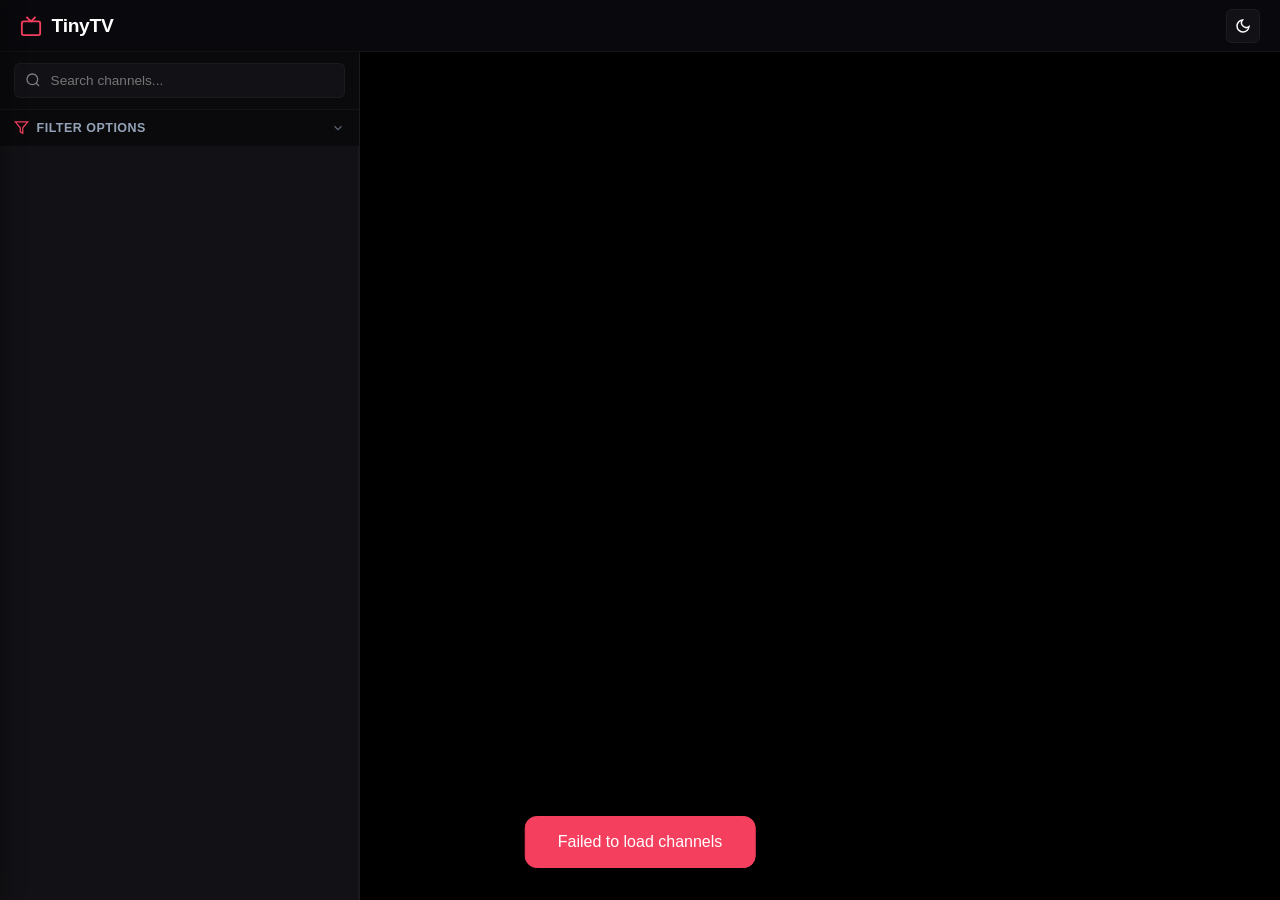
==== commit ef2b2b0e: "Redesign desktop UI: full-width docked studio layout with crisp broadcast guide styling" ====
--- a/index.html
+++ b/index.html
@@ -22,11 +22,11 @@
     <title>TinyTV - Live TV Player</title>
 
     <link rel="manifest" href="manifest.json">
-    <link rel="stylesheet" href="src/css/main.css">
-    <link rel="stylesheet" href="src/css/player.css">
-    <link rel="stylesheet" href="src/css/sidebar.css">
-    <link rel="stylesheet" href="src/css/desktop.css">
-    <link rel="stylesheet" href="src/css/mobile.css">
+    <link rel="stylesheet" href="src/css/main.css?v=3">
+    <link rel="stylesheet" href="src/css/player.css?v=3">
+    <link rel="stylesheet" href="src/css/sidebar.css?v=3">
+    <link rel="stylesheet" href="src/css/desktop.css?v=3">
+    <link rel="stylesheet" href="src/css/mobile.css?v=3">
 </head>
 
 <body>
--- a/src/css/main.css
+++ b/src/css/main.css
@@ -250,10 +250,13 @@
     display: flex;
     align-items: center;
     gap: 1rem;
-    padding: 0.75rem 1rem;
-    background: var(--primary);
+    padding: 0 1.25rem;
+    height: 52px;
+    background: rgba(10, 10, 14, 0.95);
+    backdrop-filter: blur(12px);
+    -webkit-backdrop-filter: blur(12px);
     border-bottom: 1px solid var(--border);
-    box-shadow: 0 1px 3px rgba(0, 0, 0, 0.1);
+    box-shadow: 0 1px 2px rgba(0, 0, 0, 0.2);
     position: relative;
     z-index: 100;
     flex-shrink: 0;
@@ -262,39 +265,39 @@
 .logo-container {
     display: flex;
     align-items: center;
-    gap: 0.75rem;
+    gap: 0.6rem;
     flex: 1;
 }
 
 .logo-icon {
-    width: 28px;
-    height: 28px;
+    width: 22px;
+    height: 22px;
     color: var(--highlight);
 }
 
 .logo {
-    font-size: 1.4rem;
+    font-size: 1.2rem;
     font-weight: 700;
-    letter-spacing: -0.5px;
-    background: linear-gradient(135deg, var(--highlight), #ec4899);
-    -webkit-background-clip: text;
-    background-clip: text;
-    -webkit-text-fill-color: transparent;
-    background-clip: text;
+    letter-spacing: -0.3px;
+    color: var(--text);
+    background: none;
+    -webkit-background-clip: unset;
+    background-clip: unset;
+    -webkit-text-fill-color: initial;
 }
 
 .header-actions {
     display: flex;
-    gap: 0.75rem;
+    gap: 0.5rem;
     align-items: center;
 }
 
 #menuBtn {
     background: var(--accent);
-    border: none;
-    color: var(--text);
-    padding: 0.6rem;
-    border-radius: 12px;
+    border: 1px solid var(--border);
+    color: var(--text);
+    padding: 0.45rem;
+    border-radius: 6px;
     transition: var(--transition);
 }
 
@@ -304,60 +307,71 @@
 }
 
 .header-btn {
-    background: var(--card-bg);
+    background: rgba(255, 255, 255, 0.04);
     border: 1px solid var(--border);
-    padding: 0.5rem 0.75rem;
-    border-radius: 10px;
+    padding: 0.42rem 0.75rem;
+    border-radius: 6px;
     color: var(--text);
     cursor: pointer;
     display: flex;
     align-items: center;
-    gap: 0.5rem;
-    font-size: 0.9rem;
+    gap: 0.45rem;
+    font-size: 0.82rem;
     font-weight: 500;
-    transition: var(--transition);
+    transition: background 0.15s, border-color 0.15s, color 0.15s;
 }
 
 .header-btn:hover {
-    background: var(--accent);
-    transform: translateY(-2px);
-    box-shadow: 0 4px 12px rgba(0, 0, 0, 0.15);
+    background: rgba(255, 255, 255, 0.08);
+    border-color: rgba(255, 255, 255, 0.15);
+    transform: none;
+    box-shadow: none;
 }
 
 .header-btn:active {
-    transform: translateY(0);
+    transform: none;
 }
 
 .header-btn svg {
-    width: 18px;
-    height: 18px;
-    stroke-width: 2.5;
-}
-
-/* PWA Install Button - Permanent Top Right */
+    width: 16px;
+    height: 16px;
+    stroke-width: 2.2;
+}
+
+/* PWA Install Button - Crisp Studio Accent */
 .install-btn {
-    background: linear-gradient(135deg, var(--highlight), #ec4899) !important;
-    color: white !important;
-    border: none !important;
-    box-shadow: 0 4px 12px rgba(244, 63, 94, 0.3);
+    background: rgba(244, 63, 94, 0.12) !important;
+    color: #f43f5e !important;
+    border: 1px solid rgba(244, 63, 94, 0.3) !important;
+    box-shadow: none !important;
+    border-radius: 6px !important;
+    font-weight: 600 !important;
 }
 
 .install-btn:hover {
-    box-shadow: 0 6px 20px rgba(244, 63, 94, 0.5) !important;
-    transform: translateY(-3px) !important;
+    background: rgba(244, 63, 94, 0.22) !important;
+    border-color: rgba(244, 63, 94, 0.5) !important;
+    color: #ffffff !important;
+    box-shadow: none !important;
+    transform: none !important;
 }
 
 .install-btn svg {
-    color: white;
-    stroke: white;
+    color: currentColor;
+    stroke: currentColor;
 }
 
 .theme-btn {
     position: relative;
+    width: 34px;
+    height: 34px;
+    padding: 0;
+    justify-content: center;
+    border-radius: 6px;
 }
 
 .theme-btn svg {
-    transition: all 0.3s ease;
+    transition: transform 0.25s ease;
 }
 
 body.light .moon-icon {
@@ -369,8 +383,8 @@
 }
 
 .btn-text {
-    font-size: 0.9rem;
-    font-weight: 500;
+    font-size: 0.82rem;
+    font-weight: 600;
 }
 
 /* CONTENT WRAPPER */
@@ -546,35 +560,43 @@
     border-right: 1px solid var(--border);
 }
 
-/* Card row layout */
+/* Card row layout - Base styling */
 .channel-card {
     display: flex;
     align-items: center;
-    gap: 1.25rem;
-    padding: 0.85rem 1.25rem;
-    background: var(--card-bg);
-    border: 1px solid var(--border);
-    border-radius: 18px;
+    gap: 0.75rem;
+    padding: 0.5rem 0.65rem;
+    background: transparent;
+    border: 1px solid transparent;
+    border-radius: 6px;
     cursor: pointer;
-    transition: var(--transition);
+    transition: background 0.15s ease, border-color 0.15s ease;
     position: relative;
-    animation: fadeIn 0.35s ease-out;
     overflow: hidden;
-    min-height: 90px;
-    margin-bottom: 0.8rem;
+    min-height: 52px;
 }
 
 .channel-card:hover {
-    border-color: rgba(248, 113, 113, 0.8);
-    box-shadow: 0 0 0 1px rgba(248, 113, 113, 0.35);
+    border-color: rgba(255, 255, 255, 0.08);
+    background: rgba(255, 255, 255, 0.04);
+}
+
+.channel-card.active {
+    border-color: rgba(244, 63, 94, 0.3);
+    border-left: 3px solid var(--highlight);
+    background: rgba(244, 63, 94, 0.08);
 }
 
 /* Logo */
 .channel-logo {
-    width: 52px;
-    height: 52px;
-    border-radius: 14px;
+    width: 40px;
+    height: 40px;
+    border-radius: 6px;
     object-fit: contain;
+    background: rgba(255, 255, 255, 0.04);
+    border: 1px solid var(--border);
+    padding: 2px;
+    flex-shrink: 0;
 }
 
 /* Info container */
@@ -582,86 +604,97 @@
     flex: 1;
     display: flex;
     flex-direction: column;
-    gap: 0.5rem;
+    gap: 0.2rem;
     min-width: 0;
 }
 
 .channel-name {
-    font-size: 1rem;
+    font-size: 0.86rem;
     font-weight: 600;
     white-space: nowrap;
     overflow: hidden;
     text-overflow: ellipsis;
-    /* Truncate long names */
     width: 100%;
+    color: var(--text);
+}
+
+.channel-card.active .channel-name {
+    color: #ffffff;
+    font-weight: 700;
 }
 
 /* meta row under name */
-.channel-meta-row {
+.channel-meta {
     display: flex;
     align-items: center;
     gap: 0.35rem;
-    font-size: 0.84rem;
+    font-size: 0.72rem;
     color: var(--text-dim);
 }
 
-/* tags */
-.channel-tag {
-    padding: 0.12rem 0.5rem;
-    border-radius: 999px;
-    background: rgba(15, 23, 42, 0.9);
-    border: 1px solid rgba(15, 23, 42, 0.9);
-}
-
-.channel-tag.quality {
-    background: var(--highlight-soft);
+.channel-category {
+    background: rgba(255, 255, 255, 0.05);
+    padding: 0.12rem 0.4rem;
+    border-radius: 4px;
+    font-size: 0.68rem;
+    font-weight: 500;
+    color: var(--text-dim);
+    border: 1px solid var(--border);
+    white-space: nowrap;
+}
+
+.quality-badge {
+    background: rgba(244, 63, 94, 0.12);
     color: var(--highlight);
+    padding: 0.12rem 0.35rem;
+    border-radius: 3px;
+    font-size: 0.65rem;
     font-weight: 700;
-}
-
-body.light .channel-tag.quality {
-    color: #e11d48;
-    /* Slightly darker pink for better contrast on light */
-}
-
-/* HEART – Instagram-style, right side, centered */
+    border: 1px solid rgba(244, 63, 94, 0.25);
+    text-transform: uppercase;
+    white-space: nowrap;
+}
+
+/* HEART */
 .channel-fav {
-    width: 26px;
-    height: 26px;
-    min-width: 26px;
-    border-radius: 999px;
-    border: 1px solid rgba(148, 163, 184, 0.35);
-    background: rgba(15, 23, 42, 0.96);
+    width: 28px;
+    height: 28px;
+    min-width: 28px;
+    border-radius: 6px;
+    border: 1px solid transparent;
+    background: transparent;
     display: flex;
     align-items: center;
     justify-content: center;
     cursor: pointer;
     padding: 0;
-    transition: all 0.18s ease;
+    transition: background 0.15s ease, border-color 0.15s ease;
     margin-left: auto;
+    flex-shrink: 0;
 }
 
 .channel-fav .fav-icon {
-    width: 15px;
-    height: 15px;
+    width: 14px;
+    height: 14px;
     fill: transparent;
-    transition: transform 0.18s ease, fill 0.18s ease;
+    stroke: rgba(148, 163, 184, 0.7);
+    stroke-width: 2.2;
+    transition: transform 0.15s ease, fill 0.15s ease;
 }
 
 .channel-fav:hover {
-    background: rgba(30, 64, 175, 0.95);
-    border-color: rgba(248, 250, 252, 0.9);
+    background: rgba(255, 255, 255, 0.08);
+    border-color: rgba(255, 255, 255, 0.15);
 }
 
 .channel-fav.fav-active {
-    background: rgba(24, 24, 27, 0.96);
-    border-color: rgba(248, 113, 113, 0.9);
-    box-shadow: 0 0 0 1px rgba(248, 113, 113, 0.6);
+    background: rgba(244, 63, 94, 0.1);
+    border-color: rgba(244, 63, 94, 0.25);
 }
 
 .channel-fav.fav-active .fav-icon {
     fill: #f43f5e;
-    transform: scale(1.05);
+    stroke: #f43f5e;
 }
 
 /* CUSTOM DROPDOWN (TIVY-SELECT) */
--- a/src/css/player.css
+++ b/src/css/player.css
@@ -14,7 +14,7 @@
   background: #000;
   overflow: hidden;
   touch-action: none;
-  border-radius: 16px;
+  border-radius: 0;
 }
 
 @media (max-width: 767px) {
@@ -26,8 +26,9 @@
 #video {
   width: 100%;
   height: 100%;
-  object-fit: cover;
+  object-fit: contain;
   cursor: pointer;
+  background: #000;
 }
 
 .video-overlay {
@@ -205,17 +206,17 @@
   height: 100%;
 }
 
-/* Base control button - MODERN MINIMAL */
+/* Base control button - CRISP STUDIO */
 .control-btn {
   background: transparent;
   border: none;
   color: #f8fafc;
-  width: 48px;
-  min-width: 48px;
-  height: 48px;
+  width: 40px;
+  min-width: 40px;
+  height: 40px;
   cursor: pointer;
-  border-radius: 12px;
-  transition: all 0.2s cubic-bezier(0.4, 0, 0.2, 1);
+  border-radius: 6px;
+  transition: background 0.15s ease, color 0.15s ease;
   pointer-events: auto;
   display: inline-flex;
   align-items: center;
@@ -226,35 +227,36 @@
 
 .control-btn:hover {
   background: rgba(255, 255, 255, 0.12);
-  transform: scale(1.05);
+  transform: none;
 }
 
 .control-btn:active {
-  transform: scale(0.95);
+  transform: none;
 }
 
 .control-btn svg {
-  width: 20px;
-  height: 20px;
+  width: 19px;
+  height: 19px;
   flex-shrink: 0;
   stroke-width: 2.2px;
 }
 
-/* Pill-style button - MODERN GLASS */
+/* Pill-style button - CRISP STUDIO */
 .control-btn-pill {
   width: auto;
-  min-width: 64px;
-  padding: 0 0.9rem;
-  border-radius: 10px;
-  font-size: 0.82rem;
+  min-width: 54px;
+  height: 32px;
+  padding: 0 0.75rem;
+  border-radius: 6px;
+  font-size: 0.8rem;
   font-weight: 600;
   background: rgba(255, 255, 255, 0.08);
-  border: 1px solid rgba(255, 255, 255, 0.1);
+  border: 1px solid rgba(255, 255, 255, 0.12);
 }
 
 .control-btn-pill:hover {
-  background: rgba(255, 255, 255, 0.15);
-  border-color: rgba(255, 255, 255, 0.3);
+  background: rgba(255, 255, 255, 0.16);
+  border-color: rgba(255, 255, 255, 0.25);
 }
 
 /* Favorite button */
--- a/src/css/sidebar.css
+++ b/src/css/sidebar.css
@@ -66,36 +66,39 @@
   display: flex;
   align-items: center;
   gap: 0.65rem;
-  padding: 0.75rem 0.85rem;
-  border-radius: 14px;
+  padding: 0.55rem 0.65rem;
+  border-radius: 6px;
   background: var(--card-bg);
   border: 1px solid var(--border);
-  margin-bottom: 0.75rem;
-  transition: all 0.2s ease;
+  margin-bottom: 0.35rem;
+  transition: background 0.15s ease, border-color 0.15s ease;
   cursor: pointer;
 }
 
 .sidebar-channel:hover {
-  border-color: var(--highlight);
-  transform: translateX(2px);
+  border-color: rgba(255, 255, 255, 0.12);
+  background: rgba(255, 255, 255, 0.04);
+  transform: none;
 }
 
 .sidebar-channel.active {
-  border-color: var(--highlight);
-  background: linear-gradient(135deg, rgba(244, 63, 94, 0.1), rgba(236, 72, 153, 0.05));
+  border-color: rgba(244, 63, 94, 0.3);
+  border-left: 3px solid var(--highlight);
+  background: rgba(244, 63, 94, 0.08);
 }
 
 /* Channel logo visible */
 .sidebar-channel .channel-icon {
   width: 38px;
   height: 38px;
-  border-radius: 10px;
-  overflow: hidden;
-  flex-shrink: 0;
-  background: var(--accent);
+  border-radius: 6px;
+  overflow: hidden;
+  flex-shrink: 0;
+  background: rgba(255, 255, 255, 0.04);
   display: flex;
   align-items: center;
   justify-content: center;
+  border: 1px solid var(--border);
 }
 
 .sidebar-channel .channel-icon img {
--- a/src/css/desktop.css
+++ b/src/css/desktop.css
@@ -1,28 +1,36 @@
 @media (min-width: 768px) {
     .content {
         display: flex;
-        gap: 1.5rem;
-        padding: 1.5rem;
-        overflow: hidden;
-    }
-
-    /* ========== CHANNEL GRID WITH INTEGRATED FILTERS ========== */
+        gap: 0;
+        padding: 0;
+        overflow: hidden;
+        width: 100%;
+        height: 100%;
+    }
+
+    /* ========== CHANNEL GRID WITH INTEGRATED FILTERS (DOCKED SIDEBAR) ========== */
     .channel-grid-container {
-        flex: 0 0 420px;
+        flex: 0 0 360px;
+        width: 360px;
         display: flex;
         flex-direction: column;
-        background: var(--bg);
-        border-radius: 20px;
-        border: 1px solid var(--border);
-        overflow: hidden;
-        box-shadow: var(--shadow-md);
+        background: var(--secondary);
+        border-radius: 0;
+        border: none;
+        border-right: 1px solid var(--border);
+        overflow: hidden;
+        box-shadow: none;
+        height: 100%;
+        position: relative;
+        z-index: 10;
     }
 
     /* Search bar at top */
     .desktop-search-container {
-        padding: 0.85rem 1rem;
+        padding: 0.7rem 0.85rem;
         border-bottom: 1px solid var(--border);
         background: var(--primary);
+        flex-shrink: 0;
     }
 
     .desktop-search-wrapper {
@@ -31,69 +39,73 @@
 
     .desktop-search-wrapper .search-icon {
         position: absolute;
-        left: 12px;
+        left: 11px;
         top: 50%;
         transform: translateY(-50%);
-        width: 18px;
-        height: 18px;
-        opacity: 0.5;
+        width: 16px;
+        height: 16px;
+        opacity: 0.45;
         pointer-events: none;
     }
 
     .desktop-search-input {
         width: 100%;
-        padding: 0.7rem 0.7rem 0.7rem 40px;
+        padding: 0.55rem 0.65rem 0.55rem 36px;
         background: var(--card-bg);
         border: 1px solid var(--border);
-        border-radius: 10px;
+        border-radius: 6px;
         color: var(--text);
-        font-size: 0.9rem;
-        transition: all 0.2s;
+        font-size: 0.85rem;
+        transition: border-color 0.2s, box-shadow 0.2s;
     }
 
     .desktop-search-input:focus {
         outline: none;
         border-color: var(--highlight);
-        box-shadow: 0 0 0 3px rgba(244, 63, 94, 0.1);
+        box-shadow: 0 0 0 2px rgba(244, 63, 94, 0.15);
     }
 
     /* Collapsible filter section */
     .desktop-filter-section {
         border-bottom: 1px solid var(--border);
         background: var(--primary);
+        flex-shrink: 0;
     }
 
     .desktop-filter-toggle {
         width: 100%;
         display: flex;
         align-items: center;
-        gap: 10px;
-        padding: 0.9rem 1rem;
+        gap: 8px;
+        padding: 0.65rem 0.85rem;
         background: transparent;
         border: none;
-        color: var(--text);
-        font-size: 0.95rem;
+        color: var(--text-dim);
+        font-size: 0.78rem;
         font-weight: 600;
-        cursor: pointer;
-        transition: background 0.2s;
+        text-transform: uppercase;
+        letter-spacing: 0.04em;
+        cursor: pointer;
+        transition: background 0.15s, color 0.15s;
     }
 
     .desktop-filter-toggle:hover {
         background: rgba(255, 255, 255, 0.03);
+        color: var(--text);
     }
 
     .desktop-filter-toggle svg:first-child {
-        width: 18px;
-        height: 18px;
+        width: 15px;
+        height: 15px;
         color: var(--highlight);
     }
 
     .desktop-filter-toggle .dropdown-icon {
-        width: 16px;
-        height: 16px;
+        width: 14px;
+        height: 14px;
         margin-left: auto;
-        transition: transform 0.3s;
-        opacity: 0.7;
+        transition: transform 0.25s;
+        opacity: 0.6;
     }
 
     .desktop-filter-toggle.open .dropdown-icon {
@@ -103,8 +115,8 @@
     .desktop-filters-content {
         max-height: 0;
         overflow: hidden;
-        transition: max-height 0.35s cubic-bezier(0.4, 0, 0.2, 1);
-        background: var(--accent);
+        transition: max-height 0.3s ease;
+        background: var(--secondary);
     }
 
     .desktop-filters-content.open {
@@ -113,129 +125,136 @@
     }
 
     .desktop-filters-content::-webkit-scrollbar {
-        width: 5px;
+        width: 4px;
     }
 
     .desktop-filters-content::-webkit-scrollbar-thumb {
         background: var(--border);
-        border-radius: 10px;
+        border-radius: 4px;
     }
 
     .desktop-filter-group {
-        padding: 0.7rem 1rem;
+        padding: 0.5rem 0.85rem;
     }
 
     .desktop-filter-group label {
         display: block;
-        font-size: 0.75rem;
+        font-size: 0.7rem;
         font-weight: 600;
         color: var(--text-dim);
         text-transform: uppercase;
-        letter-spacing: 0.5px;
-        margin-bottom: 0.4rem;
+        letter-spacing: 0.04em;
+        margin-bottom: 0.3rem;
     }
 
     .desktop-filter-select {
         width: 100%;
-        padding: 0.65rem;
+        padding: 0.5rem 0.65rem;
         background: var(--card-bg);
         border: 1px solid var(--border);
-        border-radius: 8px;
+        border-radius: 6px;
         color: var(--text);
-        font-size: 0.85rem;
-        cursor: pointer;
-        transition: all 0.2s;
+        font-size: 0.82rem;
+        cursor: pointer;
+        transition: border-color 0.2s;
     }
 
     .desktop-filter-select:focus {
         outline: none;
         border-color: var(--highlight);
-        box-shadow: 0 0 0 3px rgba(244, 63, 94, 0.1);
+        box-shadow: 0 0 0 2px rgba(244, 63, 94, 0.15);
     }
 
     .desktop-filter-toggles {
-        padding: 0.7rem 1rem;
+        padding: 0.5rem 0.85rem;
         display: flex;
         flex-direction: column;
-        gap: 0.5rem;
+        gap: 0.4rem;
     }
 
     .desktop-toggle-option {
         display: flex;
         align-items: center;
-        gap: 0.7rem;
-        padding: 0.7rem;
+        gap: 0.6rem;
+        padding: 0.5rem 0.65rem;
         background: var(--card-bg);
-        border-radius: 8px;
-        cursor: pointer;
-        font-size: 0.85rem;
-        transition: all 0.2s;
+        border: 1px solid var(--border);
+        border-radius: 6px;
+        cursor: pointer;
+        font-size: 0.8rem;
+        color: var(--text-dim);
+        transition: background 0.15s, border-color 0.15s, color 0.15s;
     }
 
     .desktop-toggle-option:hover {
-        background: var(--border);
+        background: rgba(255, 255, 255, 0.04);
+        border-color: rgba(255, 255, 255, 0.1);
+        color: var(--text);
     }
 
     .desktop-toggle-option input[type="checkbox"] {
-        width: 18px;
-        height: 18px;
+        width: 15px;
+        height: 15px;
         cursor: pointer;
         accent-color: var(--highlight);
     }
 
     .desktop-stats {
         display: flex;
-        gap: 0.5rem;
-        padding: 0.75rem 1rem;
-        background: rgba(0, 0, 0, 0.2);
+        gap: 0.4rem;
+        padding: 0.5rem 0.85rem;
+        background: rgba(0, 0, 0, 0.25);
+        border-top: 1px solid var(--border);
     }
 
     .desktop-stat-item {
         flex: 1;
         text-align: center;
-        padding: 0.5rem;
+        padding: 0.4rem;
         background: var(--card-bg);
-        border-radius: 8px;
+        border-radius: 6px;
+        border: 1px solid var(--border);
     }
 
     .desktop-stat-item strong {
         display: block;
-        font-size: 1.2rem;
+        font-size: 1.05rem;
         font-weight: 700;
         color: var(--highlight);
     }
 
     .desktop-stat-item span {
         display: block;
-        font-size: 0.7rem;
-        color: var(--text-dim);
-        margin-top: 0.2rem;
+        font-size: 0.65rem;
+        color: var(--text-dim);
+        margin-top: 0.1rem;
+        text-transform: uppercase;
+        letter-spacing: 0.04em;
     }
 
     /* Channel Grid - scrollable list */
     .channel-grid {
         flex: 1;
-        overflow-y: scroll;
+        overflow-y: auto;
         overflow-x: hidden;
-        padding: 1rem 0.75rem 1rem 1rem;
-        display: grid;
-        grid-template-columns: 1fr;
-        gap: 0.7rem;
-        align-content: start;
+        padding: 0.4rem;
+        display: flex;
+        flex-direction: column;
+        gap: 0.25rem;
+        align-content: stretch;
     }
 
     .channel-grid::-webkit-scrollbar {
-        width: 5px;
+        width: 4px;
     }
 
     .channel-grid::-webkit-scrollbar-track {
         background: transparent;
-        margin: 8px 0;
     }
 
     .channel-grid::-webkit-scrollbar-thumb {
-        background: var(--border);
-        border-radius: 10px;
+        background: rgba(255, 255, 255, 0.1);
+        border-radius: 4px;
     }
 
     .channel-grid::-webkit-scrollbar-thumb:hover {
@@ -245,175 +264,199 @@
     .channel-card {
         display: flex;
         align-items: center;
-        gap: 1.25rem;
-        padding: 0.85rem 1.25rem;
-        background: var(--card-bg);
-        border: 1px solid var(--border);
-        border-radius: 18px;
-        cursor: pointer;
-        transition: var(--transition);
+        gap: 0.75rem;
+        padding: 0.5rem 0.65rem;
+        background: transparent;
+        border: 1px solid transparent;
+        border-radius: 6px;
+        cursor: pointer;
+        transition: background 0.15s ease, border-color 0.15s ease;
         position: relative;
-        animation: fadeIn 0.35s ease-out;
-        overflow: hidden;
-        min-height: 90px;
+        overflow: hidden;
+        min-height: 54px;
+        box-shadow: none;
     }
 
     .channel-card:hover {
-        border-color: var(--highlight);
-        transform: translateY(-2px);
-        background: var(--accent);
-        box-shadow: 0 10px 25px -5px rgba(0, 0, 0, 0.1), 0 8px 10px -6px rgba(0, 0, 0, 0.1);
+        border-color: rgba(255, 255, 255, 0.08);
+        transform: none;
+        background: rgba(255, 255, 255, 0.04);
+        box-shadow: none;
     }
 
     .channel-card.active {
-        border-color: var(--highlight);
-        background: linear-gradient(135deg, rgba(244, 63, 94, 0.15), rgba(236, 72, 153, 0.1));
-        box-shadow: 0 8px 24px rgba(244, 63, 94, 0.3);
+        border-color: rgba(244, 63, 94, 0.3);
+        border-left: 3px solid var(--highlight);
+        background: rgba(244, 63, 94, 0.08);
+        box-shadow: none;
+        transform: none;
     }
 
     .channel-card img,
     .channel-placeholder {
-        width: 70px;
-        height: 70px;
-        border-radius: 10px;
+        width: 42px;
+        height: 42px;
+        border-radius: 6px;
         object-fit: contain;
-        background: var(--accent);
+        background: rgba(255, 255, 255, 0.04);
         flex-shrink: 0;
         border: 1px solid var(--border);
+        padding: 2px;
     }
 
     .channel-placeholder {
         display: flex;
         align-items: center;
         justify-content: center;
-        font-size: 2rem;
-        background: linear-gradient(135deg, var(--accent), var(--secondary));
+        font-size: 0.9rem;
+        font-weight: 700;
+        color: var(--text-dim);
+        background: rgba(255, 255, 255, 0.04);
     }
 
     .channel-info {
         flex: 1;
         display: flex;
         flex-direction: column;
-        gap: 0.5rem;
+        gap: 0.2rem;
         min-width: 0;
     }
 
     .channel-name {
-        font-size: 0.95rem;
+        font-size: 0.86rem;
         font-weight: 600;
         overflow: hidden;
         text-overflow: ellipsis;
         white-space: nowrap;
-        line-height: 1.3;
+        line-height: 1.25;
+        color: var(--text);
+    }
+
+    .channel-card.active .channel-name {
+        color: #ffffff;
+        font-weight: 700;
     }
 
     .channel-meta {
         display: flex;
-        gap: 0.5rem;
-        flex-wrap: wrap;
+        gap: 0.35rem;
+        align-items: center;
+        flex-wrap: nowrap;
+        overflow: hidden;
     }
 
     .channel-category {
-        background: var(--accent);
-        padding: 0.25rem 0.6rem;
-        border-radius: 6px;
-        font-size: 0.75rem;
+        background: rgba(255, 255, 255, 0.05);
+        padding: 0.12rem 0.4rem;
+        border-radius: 4px;
+        font-size: 0.68rem;
+        font-weight: 500;
+        color: var(--text-dim);
+        border: 1px solid var(--border);
+        white-space: nowrap;
+    }
+
+    .channel-card:hover .channel-category {
+        background: rgba(255, 255, 255, 0.08);
+        color: var(--text);
+    }
+
+    .quality-badge {
+        background: rgba(244, 63, 94, 0.12);
+        color: var(--highlight);
+        padding: 0.12rem 0.35rem;
+        border-radius: 3px;
+        font-size: 0.65rem;
+        font-weight: 700;
+        border: 1px solid rgba(244, 63, 94, 0.25);
+        box-shadow: none;
+        text-transform: uppercase;
+        white-space: nowrap;
+    }
+
+    .offline-badge {
+        background: rgba(255, 255, 255, 0.05);
+        color: #64748b;
+        padding: 0.12rem 0.35rem;
+        border-radius: 3px;
+        font-size: 0.65rem;
         font-weight: 600;
         border: 1px solid var(--border);
-        transition: all 0.2s ease;
-    }
-
-    .channel-card:hover .channel-category {
-        background: var(--border);
-    }
-
-    .quality-badge {
-        background: var(--gradient);
-        color: white;
-        padding: 0.25rem 0.6rem;
-        border-radius: 6px;
-        font-size: 0.75rem;
-        font-weight: 700;
-        box-shadow: 0 2px 8px rgba(244, 63, 94, 0.25);
-    }
-
-    .offline-badge {
-        background: #6b7280;
-        color: white;
-        padding: 0.25rem 0.6rem;
-        border-radius: 6px;
-        font-size: 0.75rem;
-        font-weight: 600;
-    }
-
-    /* HEART BUTTON - FLEX ALIGNMENT FOR STABILITY */
+        white-space: nowrap;
+    }
+
+    /* HEART BUTTON */
     .channel-card .channel-fav {
-        width: 36px;
-        height: 36px;
-        min-width: 36px;
-        border-radius: 50%;
-        border: 1px solid var(--border);
-        background: var(--glass);
-        backdrop-filter: blur(8px);
+        width: 30px;
+        height: 30px;
+        min-width: 30px;
+        border-radius: 6px;
+        border: 1px solid transparent;
+        background: transparent;
+        backdrop-filter: none;
         display: flex !important;
         align-items: center;
         justify-content: center;
         cursor: pointer;
         padding: 0;
-        transition: var(--transition);
+        transition: background 0.15s, border-color 0.15s, transform 0.15s;
         z-index: 10;
-        margin-left: 0.5rem;
-        /* Space from text */
+        margin-left: 0.25rem;
         flex-shrink: 0;
     }
 
     .channel-card .channel-fav .fav-icon {
-        width: 16px;
-        height: 16px;
+        width: 15px;
+        height: 15px;
         fill: transparent;
-        stroke: rgba(148, 163, 184, 0.9);
-        stroke-width: 2.5;
-        transition: transform 0.18s ease, fill 0.18s ease;
+        stroke: rgba(148, 163, 184, 0.7);
+        stroke-width: 2.2;
+        transition: transform 0.15s ease, fill 0.15s ease;
     }
 
     .channel-card .channel-fav.fav-active {
-        background: rgba(24, 24, 27, 0.98);
-        border-color: #f43f5e;
-        box-shadow: 0 0 0 3px rgba(244, 63, 94, 0.25);
+        background: rgba(244, 63, 94, 0.1);
+        border-color: rgba(244, 63, 94, 0.25);
+        box-shadow: none;
     }
 
     .channel-card .channel-fav.fav-active .fav-icon {
         fill: #f43f5e;
         stroke: #f43f5e;
-        transform: scale(1.1);
+        transform: scale(1.05);
     }
 
     .channel-card .channel-fav:hover {
-        transform: scale(1.1);
-        background: rgba(30, 64, 175, 0.95);
-        border-color: #f43f5e;
-    }
-
-    /* PLAYER + FAVORITES SECTION */
+        transform: scale(1.08);
+        background: rgba(255, 255, 255, 0.08);
+        border-color: rgba(255, 255, 255, 0.15);
+    }
+
+    /* PLAYER SECTION - FULL BLEED STUDIO DOCK */
     .player-section {
         flex: 1;
         display: flex;
         flex-direction: column;
-        gap: 1rem;
+        gap: 0;
+        margin: 0;
+        padding: 0;
         overflow: hidden;
         height: 100%;
-        /* 🔥 FILL ENTIRE HEIGHT */
+        background: #000;
+        position: relative;
     }
 
     .video-container {
         flex: 1;
-        /* 🔥 EXPAND TO FILL */
         width: 100%;
+        height: 100%;
         max-height: none;
-        /* 🔥 REMOVE LIMIT */
-        border-radius: 16px;
+        border-radius: 0 !important;
         overflow: hidden;
         background: #000;
+        position: relative;
+        border: none;
+        box-shadow: none;
     }
 
     /* UNIFIED FAVORITES CONTAINER */
@@ -502,38 +545,39 @@
         display: flex;
         align-items: center;
         gap: 0.6rem;
-        padding: 0.65rem 0.75rem;
+        padding: 0.5rem 0.65rem;
         background: var(--card-bg);
-        border-radius: 14px;
-        border: 1px solid var(--border);
-        cursor: pointer;
-        transition: var(--transition);
+        border-radius: 6px;
+        border: 1px solid var(--border);
+        cursor: pointer;
+        transition: background 0.15s ease, border-color 0.15s ease;
     }
 
     .favorite-card:hover {
-        border-color: var(--highlight);
-        transform: translateY(-3px);
-        box-shadow: var(--shadow-md);
-        background: var(--accent);
+        border-color: rgba(255, 255, 255, 0.12);
+        background: rgba(255, 255, 255, 0.04);
+        transform: none;
+        box-shadow: none;
     }
 
     .favorite-card.active {
-        border-color: var(--highlight);
-        background: linear-gradient(135deg, rgba(244, 63, 94, 0.1), rgba(236, 72, 153, 0.05));
-        box-shadow: 0 4px 12px rgba(244, 63, 94, 0.2);
+        border-color: rgba(244, 63, 94, 0.35);
+        background: rgba(244, 63, 94, 0.08);
+        box-shadow: none;
     }
 
     .favorite-card .channel-logo {
-        width: 38px;
-        height: 38px;
-        border-radius: 8px;
+        width: 36px;
+        height: 36px;
+        border-radius: 6px;
         overflow: hidden;
         flex-shrink: 0;
-        background: var(--accent);
+        background: rgba(255, 255, 255, 0.04);
         display: flex;
         align-items: center;
         justify-content: center;
         border: 1px solid var(--border);
+        padding: 2px;
     }
 
     .favorite-card .channel-logo img {
@@ -547,19 +591,20 @@
         min-width: 0;
         display: flex;
         flex-direction: column;
-        gap: 0.2rem;
+        gap: 0.15rem;
     }
 
     .favorite-card .channel-title {
-        font-size: 0.9rem;
+        font-size: 0.85rem;
         font-weight: 600;
         white-space: nowrap;
         overflow: hidden;
         text-overflow: ellipsis;
+        color: var(--text);
     }
 
     .favorite-card .channel-meta {
-        font-size: 0.75rem;
+        font-size: 0.72rem;
         color: var(--text-dim);
         white-space: nowrap;
         overflow: hidden;
@@ -567,32 +612,32 @@
     }
 
     .favorite-card .channel-fav {
-        width: 28px;
-        height: 28px;
-        min-width: 28px;
-        border-radius: 50%;
-        border: 1px solid rgba(148, 163, 184, 0.35);
-        background: rgba(15, 23, 42, 0.96);
+        width: 26px;
+        height: 26px;
+        min-width: 26px;
+        border-radius: 6px;
+        border: 1px solid transparent;
+        background: transparent;
         display: inline-flex;
         align-items: center;
         justify-content: center;
         cursor: pointer;
         padding: 0;
-        transition: all 0.18s ease;
+        transition: background 0.15s ease, border-color 0.15s ease;
     }
 
     .favorite-card .channel-fav .fav-icon {
-        width: 15px;
-        height: 15px;
+        width: 14px;
+        height: 14px;
         fill: #f43f5e;
         stroke: #f43f5e;
         stroke-width: 2;
     }
 
     .favorite-card .channel-fav:hover {
-        background: rgba(30, 64, 175, 0.95);
-        border-color: rgba(248, 113, 113, 0.9);
-        transform: scale(1.1);
+        background: rgba(255, 255, 255, 0.08);
+        border-color: rgba(255, 255, 255, 0.15);
+        transform: scale(1.08);
     }
 
     .favorites-empty {
@@ -602,53 +647,48 @@
     }
 
     .favorites-empty svg {
-        width: 48px;
-        height: 48px;
-        margin: 0 auto 1rem;
-        opacity: 0.5;
+        width: 44px;
+        height: 44px;
+        margin: 0 auto 0.75rem;
+        opacity: 0.4;
     }
 
     .favorites-empty p {
-        font-size: 0.9rem;
+        font-size: 0.85rem;
     }
 }
 
-/* 🔥 COMPLETE desktop.css - PERFECT 2x2 + Toggle Hover FIXED */
+/* 2x2 Filter layout on desktop */
 @media (min-width: 768px) {
-
-    /* 2x2 FILTERS LAYOUT */
     .desktop-filters-content.open {
         display: grid !important;
         grid-template-columns: 1fr 1fr !important;
-        gap: 0.75rem !important;
-        padding: 1rem !important;
-    }
-
-    /* TOGGLES + STATS = FULL WIDTH */
+        gap: 0.5rem !important;
+        padding: 0.75rem !important;
+    }
+
     .desktop-filter-toggles,
     .desktop-stats {
         grid-column: 1 / -1 !important;
     }
 
-    /* 2 TOGGLE BUTTONS SIDE-BY-SIDE */
     .desktop-filter-toggles {
         display: grid !important;
         grid-template-columns: 1fr 1fr !important;
-        gap: 0.75rem !important;
-    }
-
-    /* FIXED: Toggle Hover - OPPOSITE SIDES */
+        gap: 0.5rem !important;
+    }
+
     .desktop-toggle-option:hover {
-        background: linear-gradient(135deg, var(--highlight), #ec4899) !important;
-        color: white !important;
-        transform: translateX(4px) !important;
-        box-shadow: 0 4px 12px rgba(244, 63, 94, 0.4) !important;
-    }
-
-    /* Toggle Active State */
+        background: rgba(255, 255, 255, 0.06) !important;
+        color: #ffffff !important;
+        transform: none !important;
+        box-shadow: none !important;
+        border-color: rgba(255, 255, 255, 0.12) !important;
+    }
+
     .desktop-toggle-option.active {
-        background: linear-gradient(135deg, var(--highlight), #ec4899) !important;
-        color: white !important;
-        border-color: var(--highlight) !important;
+        background: rgba(244, 63, 94, 0.12) !important;
+        color: #ffffff !important;
+        border-color: rgba(244, 63, 94, 0.35) !important;
     }
 }
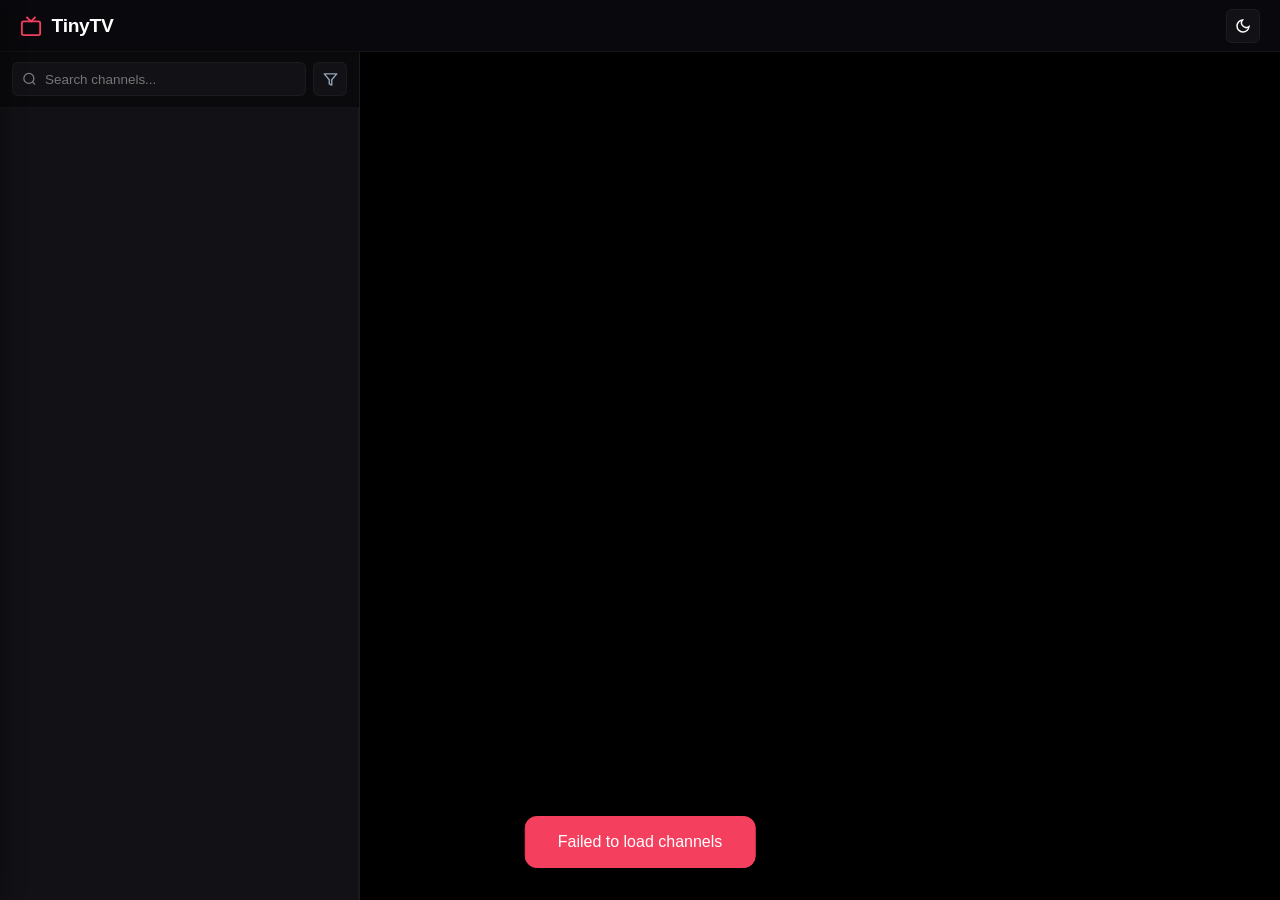
==== commit 19a7cd28: "Polish UI: inline filter icon in search bar, center player transport controls, and replace bulky qua" ====
--- a/index.html
+++ b/index.html
@@ -22,11 +22,11 @@
     <title>TinyTV - Live TV Player</title>
 
     <link rel="manifest" href="manifest.json">
-    <link rel="stylesheet" href="src/css/main.css?v=3">
-    <link rel="stylesheet" href="src/css/player.css?v=3">
-    <link rel="stylesheet" href="src/css/sidebar.css?v=3">
-    <link rel="stylesheet" href="src/css/desktop.css?v=3">
-    <link rel="stylesheet" href="src/css/mobile.css?v=3">
+    <link rel="stylesheet" href="src/css/main.css?v=4">
+    <link rel="stylesheet" href="src/css/player.css?v=4">
+    <link rel="stylesheet" href="src/css/sidebar.css?v=4">
+    <link rel="stylesheet" href="src/css/desktop.css?v=4">
+    <link rel="stylesheet" href="src/css/mobile.css?v=4">
 </head>
 
 <body>
@@ -224,7 +224,7 @@
         <div class="content">
             <!-- ALL CHANNELS GRID (Desktop Left Side) -->
             <div class="channel-grid-container desktop-only">
-                <!-- Search bar -->
+                <!-- Search bar & Integrated Filter Toggle -->
                 <div class="desktop-search-container">
                     <div class="desktop-search-wrapper">
                         <svg class="search-icon" viewBox="0 0 24 24" fill="none" stroke="currentColor" stroke-width="2">
@@ -233,21 +233,16 @@
                         </svg>
                         <input type="text" id="desktopSearchInput" class="desktop-search-input"
                             placeholder="Search channels..." />
+                        <button id="desktopFilterToggle" class="desktop-filter-icon-btn" title="Filter Options" aria-label="Filter Options">
+                            <svg viewBox="0 0 24 24" fill="none" stroke="currentColor" stroke-width="2" stroke-linecap="round" stroke-linejoin="round">
+                                <polygon points="22 3 2 3 10 12.46 10 19 14 21 14 12.46 22 3"></polygon>
+                            </svg>
+                        </button>
                     </div>
                 </div>
 
                 <!-- Collapsible filter section -->
                 <div class="desktop-filter-section">
-                    <button id="desktopFilterToggle" class="desktop-filter-toggle">
-                        <svg viewBox="0 0 24 24" fill="none" stroke="currentColor" stroke-width="2">
-                            <polygon points="22 3 2 3 10 12.46 10 19 14 21 14 12.46 22 3"></polygon>
-                        </svg>
-                        <span>Filter Options</span>
-                        <svg class="dropdown-icon" viewBox="0 0 24 24" fill="none" stroke="currentColor"
-                            stroke-width="2">
-                            <polyline points="6 9 12 15 18 9"></polyline>
-                        </svg>
-                    </button>
 
                     <div id="desktopFiltersContent" class="desktop-filters-content">
                         <!-- Region -->
@@ -362,9 +357,35 @@
 
                             <!-- Controls -->
                             <div class="video-controls">
+                                <!-- Left: Volume Control -->
                                 <div class="controls-left">
-                                    <button class="control-btn" onclick="window.togglePlayPause()" id="playBtn"
-                                        title="Play/Pause">
+                                    <div class="volume-control">
+                                        <button class="control-btn" onclick="window.toggleMute()" id="muteBtn"
+                                            title="Mute / Unmute">
+                                            <svg class="volume-icon" viewBox="0 0 24 24" fill="none" stroke="currentColor"
+                                                stroke-width="2" stroke-linecap="round" stroke-linejoin="round">
+                                                <polygon points="11 5 6 9 2 9 2 15 6 15 11 19 11 5"></polygon>
+                                                <path d="M19.07 4.93a10 10 0 0 1 0 14.14"></path>
+                                                <path d="M15.54 8.46a5 5 0 0 1 0 7.07"></path>
+                                            </svg>
+                                        </button>
+                                        <input type="range" class="volume-slider" id="volumeSlider" min="0" max="100"
+                                            value="100" title="Volume">
+                                    </div>
+                                </div>
+
+                                <!-- Center: Transport Controls (Prev, Play/Pause, Next) -->
+                                <div class="controls-center">
+                                    <button class="control-btn" onclick="window.handlePrevChannel()" title="Previous Channel">
+                                        <svg viewBox="0 0 24 24" fill="none" stroke="currentColor" stroke-width="2"
+                                            stroke-linecap="round" stroke-linejoin="round">
+                                            <polygon points="19 20 9 12 19 4 19 20"></polygon>
+                                            <line x1="5" y1="19" x2="5" y2="5"></line>
+                                        </svg>
+                                    </button>
+
+                                    <button class="control-btn control-btn-primary" onclick="window.togglePlayPause()" id="playBtn"
+                                        title="Play / Pause">
                                         <svg class="play-icon" viewBox="0 0 24 24" fill="none" stroke="currentColor"
                                             stroke-width="2" stroke-linecap="round" stroke-linejoin="round">
                                             <polygon points="5 3 19 12 5 21 5 3"></polygon>
@@ -377,15 +398,7 @@
                                         </svg>
                                     </button>
 
-                                    <button class="control-btn" onclick="window.handlePrevChannel()" title="Previous">
-                                        <svg viewBox="0 0 24 24" fill="none" stroke="currentColor" stroke-width="2"
-                                            stroke-linecap="round" stroke-linejoin="round">
-                                            <polygon points="19 20 9 12 19 4 19 20"></polygon>
-                                            <line x1="5" y1="19" x2="5" y2="5"></line>
-                                        </svg>
-                                    </button>
-
-                                    <button class="control-btn" onclick="window.handleNextChannel()" title="Next">
+                                    <button class="control-btn" onclick="window.handleNextChannel()" title="Next Channel">
                                         <svg viewBox="0 0 24 24" fill="none" stroke="currentColor" stroke-width="2"
                                             stroke-linecap="round" stroke-linejoin="round">
                                             <polygon points="5 4 15 12 5 20 5 4"></polygon>
@@ -394,20 +407,7 @@
                                     </button>
                                 </div>
 
-                                <div class="volume-control">
-                                    <button class="control-btn" onclick="window.toggleMute()" id="muteBtn"
-                                        title="Volume">
-                                        <svg class="volume-icon" viewBox="0 0 24 24" fill="none" stroke="currentColor"
-                                            stroke-width="2" stroke-linecap="round" stroke-linejoin="round">
-                                            <polygon points="11 5 6 9 2 9 2 15 6 15 11 19 11 5"></polygon>
-                                            <path d="M19.07 4.93a10 10 0 0 1 0 14.14"></path>
-                                            <path d="M15.54 8.46a5 5 0 0 1 0 7.07"></path>
-                                        </svg>
-                                    </button>
-                                    <input type="range" class="volume-slider" id="volumeSlider" min="0" max="100"
-                                        value="100" title="Volume">
-                                </div>
-
+                                <!-- Right: Settings & Secondary Actions -->
                                 <div class="controls-right">
                                     <button class="control-btn" onclick="window.toggleFavoriteBtn()" id="favBtn"
                                         title="Favorite">
@@ -431,7 +431,16 @@
                                         </svg>
                                     </button>
 
-                                    <button class="control-btn control-btn-pill" id="qualityBtn" title="Quality">Auto</button>
+                                    <!-- Quality / Settings Gear Button -->
+                                    <button class="control-btn" id="qualityBtn" title="Quality Settings">
+                                        <svg viewBox="0 0 24 24" fill="none" stroke="currentColor" stroke-width="2"
+                                            stroke-linecap="round" stroke-linejoin="round">
+                                            <circle cx="12" cy="12" r="3"></circle>
+                                            <path
+                                                d="M19.4 15a1.65 1.65 0 0 0 .33 1.82l.06.06a2 2 0 0 1 0 2.83 2 2 0 0 1-2.83 0l-.06-.06a1.65 1.65 0 0 0-1.82-.33 1.65 1.65 0 0 0-1 1.51V21a2 2 0 0 1-2 2 2 2 0 0 1-2-2v-.09A1.65 1.65 0 0 0 9 19.4a1.65 1.65 0 0 0-1.82.33l-.06.06a2 2 0 0 1-2.83 0 2 2 0 0 1 0-2.83l.06-.06a1.65 1.65 0 0 0 .33-1.82 1.65 1.65 0 0 0-1.51-1H3a2 2 0 0 1-2-2 2 2 0 0 1 2-2h.09A1.65 1.65 0 0 0 4.6 9a1.65 1.65 0 0 0-.33-1.82l-.06-.06a2 2 0 0 1 0-2.83 2 2 0 0 1 2.83 0l.06.06a1.65 1.65 0 0 0 1.82.33H9a1.65 1.65 0 0 0 1-1.51V3a2 2 0 0 1 2-2 2 2 0 0 1 2 2v.09a1.65 1.65 0 0 0 1 1.51 1.65 1.65 0 0 0 1.82-.33l.06-.06a2 2 0 0 1 2.83 0 2 2 0 0 1 0 2.83l-.06.06a1.65 1.65 0 0 0-.33 1.82V9a1.65 1.65 0 0 0 1.51 1H21a2 2 0 0 1 2 2 2 2 0 0 1-2 2h-.09a1.65 1.65 0 0 0-1.51 1z">
+                                            </path>
+                                        </svg>
+                                    </button>
 
                                     <button class="control-btn" onclick="window.toggleFullscreen()" title="Fullscreen">
                                         <svg viewBox="0 0 24 24" fill="none" stroke="currentColor" stroke-width="2"
--- a/src/css/player.css
+++ b/src/css/player.css
@@ -196,14 +196,36 @@
   align-items: center;
   height: 48px;
   width: 100%;
-}
-
-.controls-left,
-.controls-right {
+  position: relative;
+}
+
+.controls-left {
   display: flex;
   align-items: center;
   gap: 0.25rem;
   height: 100%;
+  flex: 1;
+  justify-content: flex-start;
+}
+
+.controls-center {
+  display: flex;
+  align-items: center;
+  gap: 0.4rem;
+  height: 100%;
+  position: absolute;
+  left: 50%;
+  transform: translateX(-50%);
+  pointer-events: auto;
+}
+
+.controls-right {
+  display: flex;
+  align-items: center;
+  gap: 0.25rem;
+  height: 100%;
+  flex: 1;
+  justify-content: flex-end;
 }
 
 /* Base control button - CRISP STUDIO */
@@ -241,28 +263,25 @@
   stroke-width: 2.2px;
 }
 
-/* Pill-style button - CRISP STUDIO */
-.control-btn-pill {
-  width: auto;
-  min-width: 54px;
-  height: 32px;
-  padding: 0 0.75rem;
-  border-radius: 6px;
-  font-size: 0.8rem;
-  font-weight: 600;
-  background: rgba(255, 255, 255, 0.08);
-  border: 1px solid rgba(255, 255, 255, 0.12);
-}
-
-.control-btn-pill:hover {
-  background: rgba(255, 255, 255, 0.16);
-  border-color: rgba(255, 255, 255, 0.25);
+/* Center Primary Play/Pause Button */
+.control-btn-primary {
+  width: 44px;
+  min-width: 44px;
+  height: 44px;
+  border-radius: 50%;
+  background: rgba(255, 255, 255, 0.12);
+  border: 1px solid rgba(255, 255, 255, 0.18);
+}
+
+.control-btn-primary:hover {
+  background: rgba(255, 255, 255, 0.24);
+  border-color: rgba(255, 255, 255, 0.35);
 }
 
 /* Favorite button */
 #favBtn .fav-icon {
-  width: 24px;
-  height: 24px;
+  width: 20px;
+  height: 20px;
   fill: none;
   stroke: currentColor;
   stroke-width: 2px;
@@ -273,26 +292,26 @@
   fill: #f43f5e;
   stroke: #f43f5e;
   filter: drop-shadow(0 0 6px rgba(244, 63, 94, 0.6));
-  transform: scale(1.1);
+  transform: scale(1.08);
 }
 
 #favBtn.fav-active:hover .fav-icon {
-  transform: scale(1.2);
+  transform: scale(1.15);
 }
 
 /* Volume Control */
 .volume-control {
   display: flex;
   align-items: center;
-  gap: 0.4rem;
-  padding: 0 0.5rem;
-  height: 48px;
-  border-radius: 12px;
+  gap: 0.35rem;
+  padding: 0 0.35rem;
+  height: 40px;
+  border-radius: 6px;
   transition: background 0.2s ease;
 }
 
 .volume-control:hover {
-  background: rgba(255, 255, 255, 0.08);
+  background: rgba(255, 255, 255, 0.06);
 }
 
 .volume-control .control-btn {
@@ -301,10 +320,11 @@
   width: 36px;
   min-width: 36px;
   height: 36px;
+  border-radius: 6px;
 }
 
 .volume-control .control-btn:hover {
-  background: rgba(30, 58, 138, 0.5);
+  background: transparent;
   box-shadow: none;
   transform: none;
 }
--- a/src/css/desktop.css
+++ b/src/css/desktop.css
@@ -25,9 +25,9 @@
         z-index: 10;
     }
 
-    /* Search bar at top */
+    /* Search bar with inline filter toggle */
     .desktop-search-container {
-        padding: 0.7rem 0.85rem;
+        padding: 0.65rem 0.75rem;
         border-bottom: 1px solid var(--border);
         background: var(--primary);
         flex-shrink: 0;
@@ -35,27 +35,32 @@
 
     .desktop-search-wrapper {
         position: relative;
+        display: flex;
+        align-items: center;
+        gap: 0.45rem;
     }
 
     .desktop-search-wrapper .search-icon {
         position: absolute;
-        left: 11px;
+        left: 10px;
         top: 50%;
         transform: translateY(-50%);
-        width: 16px;
-        height: 16px;
+        width: 15px;
+        height: 15px;
         opacity: 0.45;
         pointer-events: none;
     }
 
     .desktop-search-input {
-        width: 100%;
-        padding: 0.55rem 0.65rem 0.55rem 36px;
+        flex: 1;
+        min-width: 0;
+        height: 34px;
+        padding: 0 0.6rem 0 32px;
         background: var(--card-bg);
         border: 1px solid var(--border);
         border-radius: 6px;
         color: var(--text);
-        font-size: 0.85rem;
+        font-size: 0.84rem;
         transition: border-color 0.2s, box-shadow 0.2s;
     }
 
@@ -65,51 +70,46 @@
         box-shadow: 0 0 0 2px rgba(244, 63, 94, 0.15);
     }
 
+    /* Filter Icon Button (Integrated into Search Bar) */
+    .desktop-filter-icon-btn {
+        width: 34px;
+        height: 34px;
+        min-width: 34px;
+        border-radius: 6px;
+        background: var(--card-bg);
+        border: 1px solid var(--border);
+        color: var(--text-dim);
+        display: inline-flex;
+        align-items: center;
+        justify-content: center;
+        cursor: pointer;
+        padding: 0;
+        transition: background 0.15s ease, border-color 0.15s ease, color 0.15s ease;
+        flex-shrink: 0;
+    }
+
+    .desktop-filter-icon-btn svg {
+        width: 15px;
+        height: 15px;
+        stroke-width: 2.2;
+    }
+
+    .desktop-filter-icon-btn:hover {
+        background: rgba(255, 255, 255, 0.08);
+        border-color: rgba(255, 255, 255, 0.18);
+        color: var(--text);
+    }
+
+    .desktop-filter-icon-btn.open {
+        background: rgba(244, 63, 94, 0.12);
+        border-color: rgba(244, 63, 94, 0.35);
+        color: var(--highlight);
+    }
+
     /* Collapsible filter section */
     .desktop-filter-section {
-        border-bottom: 1px solid var(--border);
         background: var(--primary);
         flex-shrink: 0;
-    }
-
-    .desktop-filter-toggle {
-        width: 100%;
-        display: flex;
-        align-items: center;
-        gap: 8px;
-        padding: 0.65rem 0.85rem;
-        background: transparent;
-        border: none;
-        color: var(--text-dim);
-        font-size: 0.78rem;
-        font-weight: 600;
-        text-transform: uppercase;
-        letter-spacing: 0.04em;
-        cursor: pointer;
-        transition: background 0.15s, color 0.15s;
-    }
-
-    .desktop-filter-toggle:hover {
-        background: rgba(255, 255, 255, 0.03);
-        color: var(--text);
-    }
-
-    .desktop-filter-toggle svg:first-child {
-        width: 15px;
-        height: 15px;
-        color: var(--highlight);
-    }
-
-    .desktop-filter-toggle .dropdown-icon {
-        width: 14px;
-        height: 14px;
-        margin-left: auto;
-        transition: transform 0.25s;
-        opacity: 0.6;
-    }
-
-    .desktop-filter-toggle.open .dropdown-icon {
-        transform: rotate(180deg);
     }
 
     .desktop-filters-content {
@@ -122,6 +122,7 @@
     .desktop-filters-content.open {
         max-height: 600px;
         overflow-y: auto;
+        border-bottom: 1px solid var(--border);
     }
 
     .desktop-filters-content::-webkit-scrollbar {
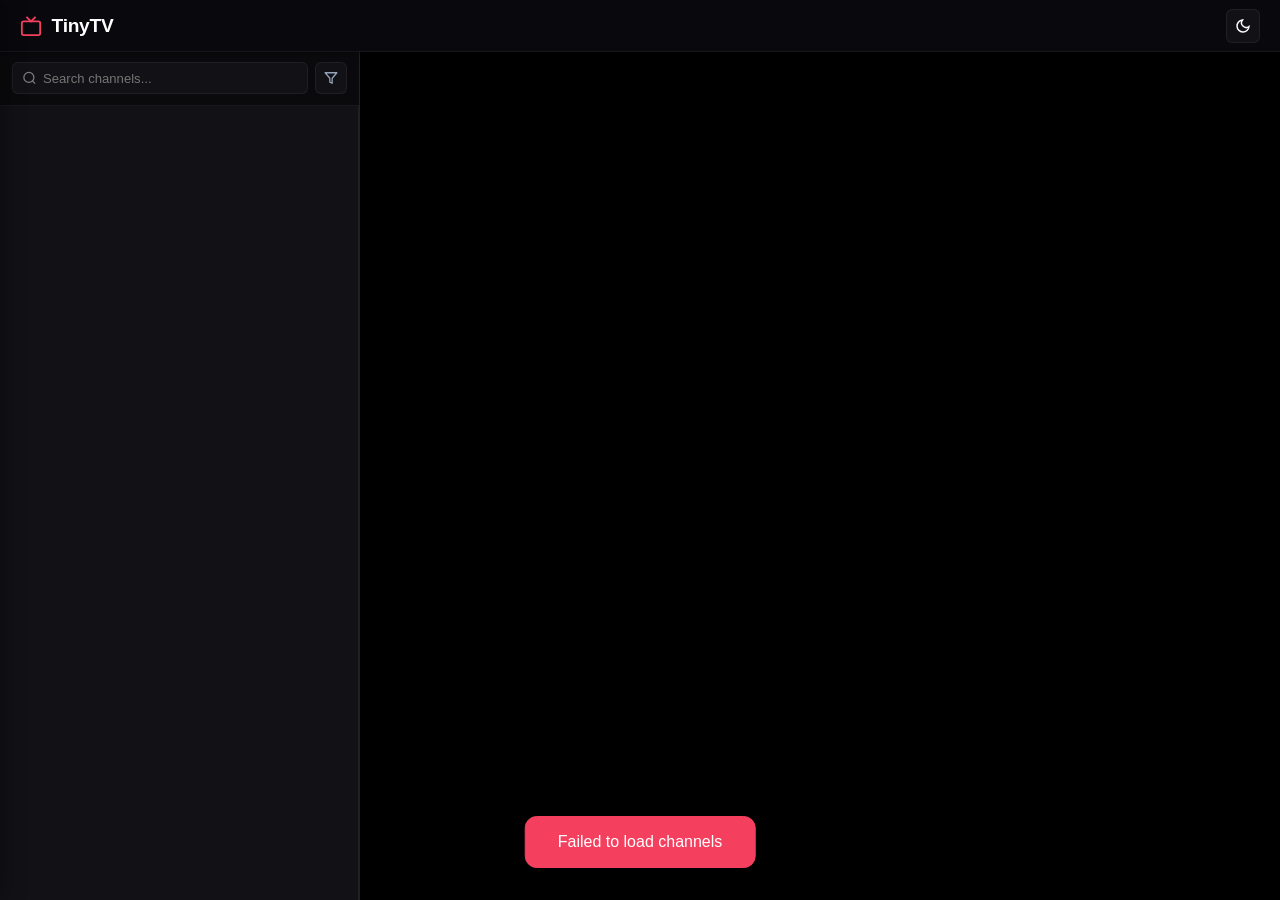
==== commit 3ad6be5a: "Fix theme consistency, single-unit dropdown without repeating selection, mobile control conflicts, a" ====
--- a/index.html
+++ b/index.html
@@ -22,11 +22,11 @@
     <title>TinyTV - Live TV Player</title>
 
     <link rel="manifest" href="manifest.json">
-    <link rel="stylesheet" href="src/css/main.css?v=4">
-    <link rel="stylesheet" href="src/css/player.css?v=4">
-    <link rel="stylesheet" href="src/css/sidebar.css?v=4">
-    <link rel="stylesheet" href="src/css/desktop.css?v=4">
-    <link rel="stylesheet" href="src/css/mobile.css?v=4">
+    <link rel="stylesheet" href="src/css/main.css?v=7">
+    <link rel="stylesheet" href="src/css/player.css?v=7">
+    <link rel="stylesheet" href="src/css/sidebar.css?v=7">
+    <link rel="stylesheet" href="src/css/desktop.css?v=7">
+    <link rel="stylesheet" href="src/css/mobile.css?v=7">
 </head>
 
 <body>
@@ -144,7 +144,7 @@
                     <div class="sidebar-filter-group">
                         <label>Region</label>
                         <select id="sidebarRegionSelect" class="sidebar-filter-select">
-                            <option value="ALL">All channels</option>
+                            <option value="ALL">All</option>
                             <option value="IN" selected>India</option>
                             <option value="PK">Pakistan</option>
                             <option value="US">USA</option>
@@ -164,7 +164,7 @@
                     <div class="sidebar-filter-group">
                         <label>Category</label>
                         <select id="sidebarCategorySelect" class="sidebar-filter-select">
-                            <option value="">All Categories</option>
+                            <option value="">All</option>
                         </select>
                     </div>
 
@@ -172,7 +172,7 @@
                     <div class="sidebar-filter-group">
                         <label>Quality</label>
                         <select id="sidebarQualitySelect" class="sidebar-filter-select">
-                            <option value="all">All Quality</option>
+                            <option value="all">All</option>
                             <option value="hd">HD (720p+)</option>
                             <option value="fhd">Full HD (1080p+)</option>
                         </select>
@@ -249,7 +249,7 @@
                         <div class="desktop-filter-group">
                             <label>Region</label>
                             <select id="desktopRegionSelect" class="desktop-filter-select">
-                                <option value="ALL">All channels</option>
+                                <option value="ALL">All</option>
                                 <option value="IN" selected>India</option>
                                 <option value="PK">Pakistan</option>
                                 <option value="US">USA</option>
@@ -269,7 +269,7 @@
                         <div class="desktop-filter-group">
                             <label>Category</label>
                             <select id="desktopCategorySelect" class="desktop-filter-select">
-                                <option value="">All Categories</option>
+                                <option value="">All</option>
                             </select>
                         </div>
 
@@ -277,7 +277,7 @@
                         <div class="desktop-filter-group">
                             <label>Quality</label>
                             <select id="desktopQualitySelect" class="desktop-filter-select">
-                                <option value="all">All Quality</option>
+                                <option value="all">All</option>
                                 <option value="hd">HD (720p)</option>
                                 <option value="fhd">Full HD (1080p)</option>
                             </select>
@@ -431,16 +431,22 @@
                                         </svg>
                                     </button>
 
-                                    <!-- Quality / Settings Gear Button -->
-                                    <button class="control-btn" id="qualityBtn" title="Quality Settings">
-                                        <svg viewBox="0 0 24 24" fill="none" stroke="currentColor" stroke-width="2"
-                                            stroke-linecap="round" stroke-linejoin="round">
-                                            <circle cx="12" cy="12" r="3"></circle>
-                                            <path
-                                                d="M19.4 15a1.65 1.65 0 0 0 .33 1.82l.06.06a2 2 0 0 1 0 2.83 2 2 0 0 1-2.83 0l-.06-.06a1.65 1.65 0 0 0-1.82-.33 1.65 1.65 0 0 0-1 1.51V21a2 2 0 0 1-2 2 2 2 0 0 1-2-2v-.09A1.65 1.65 0 0 0 9 19.4a1.65 1.65 0 0 0-1.82.33l-.06.06a2 2 0 0 1-2.83 0 2 2 0 0 1 0-2.83l.06-.06a1.65 1.65 0 0 0 .33-1.82 1.65 1.65 0 0 0-1.51-1H3a2 2 0 0 1-2-2 2 2 0 0 1 2-2h.09A1.65 1.65 0 0 0 4.6 9a1.65 1.65 0 0 0-.33-1.82l-.06-.06a2 2 0 0 1 0-2.83 2 2 0 0 1 2.83 0l.06.06a1.65 1.65 0 0 0 1.82.33H9a1.65 1.65 0 0 0 1-1.51V3a2 2 0 0 1 2-2 2 2 0 0 1 2 2v.09a1.65 1.65 0 0 0 1 1.51 1.65 1.65 0 0 0 1.82-.33l.06-.06a2 2 0 0 1 2.83 0 2 2 0 0 1 0 2.83l-.06.06a1.65 1.65 0 0 0-.33 1.82V9a1.65 1.65 0 0 0 1.51 1H21a2 2 0 0 1 2 2 2 2 0 0 1-2 2h-.09a1.65 1.65 0 0 0-1.51 1z">
-                                            </path>
-                                        </svg>
-                                    </button>
+                                    <!-- Quality / Settings Gear Button & Anchored Menu -->
+                                    <div class="quality-wrapper">
+                                        <button class="control-btn" id="qualityBtn" title="Quality Settings" aria-label="Quality Settings" aria-haspopup="true" aria-expanded="false">
+                                            <svg viewBox="0 0 24 24" fill="none" stroke="currentColor" stroke-width="2"
+                                                stroke-linecap="round" stroke-linejoin="round">
+                                                <circle cx="12" cy="12" r="3"></circle>
+                                                <path
+                                                    d="M19.4 15a1.65 1.65 0 0 0 .33 1.82l.06.06a2 2 0 0 1 0 2.83 2 2 0 0 1-2.83 0l-.06-.06a1.65 1.65 0 0 0-1.82-.33 1.65 1.65 0 0 0-1 1.51V21a2 2 0 0 1-2 2 2 2 0 0 1-2-2v-.09A1.65 1.65 0 0 0 9 19.4a1.65 1.65 0 0 0-1.82.33l-.06.06a2 2 0 0 1-2.83 0 2 2 0 0 1 0-2.83l.06-.06a1.65 1.65 0 0 0 .33-1.82 1.65 1.65 0 0 0-1.51-1H3a2 2 0 0 1-2-2 2 2 0 0 1 2-2h.09A1.65 1.65 0 0 0 4.6 9a1.65 1.65 0 0 0-.33-1.82l-.06-.06a2 2 0 0 1 0-2.83 2 2 0 0 1 2.83 0l.06.06a1.65 1.65 0 0 0 1.82.33H9a1.65 1.65 0 0 0 1-1.51V3a2 2 0 0 1 2-2 2 2 0 0 1 2 2v.09a1.65 1.65 0 0 0 1 1.51 1.65 1.65 0 0 0 1.82-.33l.06-.06a2 2 0 0 1 2.83 0 2 2 0 0 1 0 2.83l-.06.06a1.65 1.65 0 0 0-.33 1.82V9a1.65 1.65 0 0 0 1.51 1H21a2 2 0 0 1 2 2 2 2 0 0 1-2 2h-.09a1.65 1.65 0 0 0-1.51 1z">
+                                                </path>
+                                            </svg>
+                                        </button>
+                                        <div id="qualityMenu" class="quality-menu" role="menu">
+                                            <div class="quality-menu-header">Quality</div>
+                                            <div id="qualityOptions" class="quality-options"></div>
+                                        </div>
+                                    </div>
 
                                     <button class="control-btn" onclick="window.toggleFullscreen()" title="Fullscreen">
                                         <svg viewBox="0 0 24 24" fill="none" stroke="currentColor" stroke-width="2"
@@ -548,13 +554,7 @@
     <!-- Toast -->
     <div id="toast" class="toast"></div>
 
-    <!-- Quality Modal -->
-    <div id="qualityModal" class="modal">
-        <div class="modal-content">
-            <h3>Select Quality</h3>
-            <div id="qualityOptions"></div>
-        </div>
-    </div>
+
 
     <!-- Scripts -->
     <script defer src="https://cdn.jsdelivr.net/npm/hls.js@1" crossorigin></script>
--- a/src/css/main.css
+++ b/src/css/main.css
@@ -18,13 +18,22 @@
     --text-dim: #94a3b8;
     --bg: #050507;
     --card-bg: #121216;
-    --border: rgba(255, 255, 255, 0.04);
-    --border-hover: rgba(255, 255, 255, 0.08);
+    --card-hover: rgba(255, 255, 255, 0.04);
+    --card-hover-border: rgba(255, 255, 255, 0.08);
+    --border: rgba(255, 255, 255, 0.06);
+    --border-hover: rgba(255, 255, 255, 0.12);
+    --header-bg: rgba(10, 10, 14, 0.95);
+    --header-btn-bg: rgba(255, 255, 255, 0.04);
+    --header-btn-hover: rgba(255, 255, 255, 0.08);
+    --popover-bg: rgba(15, 17, 24, 0.97);
+    --popover-border: rgba(255, 255, 255, 0.12);
+    --popover-hover: rgba(255, 255, 255, 0.08);
+    --scrollbar-thumb: rgba(255, 255, 255, 0.12);
     --success: #10b981;
     --warning: #f59e0b;
     --glass: rgba(10, 10, 12, 0.7);
     --gradient: linear-gradient(135deg, #f43f5e 0%, #ec4899 100%);
-    --shadow-sm: 0 1px 3px rgba(0, 0, 0, 0.5);
+    --shadow-sm: 0 1px 3px rgba(0, 0, 0, 0.4);
     --shadow-md: 0 8px 30px rgba(0, 0, 0, 0.6);
     --transition: all 0.25s cubic-bezier(0.4, 0, 0.2, 1);
 }
@@ -39,9 +48,20 @@
     --text-dim: #64748b;
     --bg: #f8fafc;
     --card-bg: #ffffff;
-    --border: rgba(0, 0, 0, 0.05);
-    --border-hover: rgba(0, 0, 0, 0.1);
-    --glass: rgba(255, 255, 255, 0.8);
+    --card-hover: rgba(0, 0, 0, 0.03);
+    --card-hover-border: rgba(0, 0, 0, 0.08);
+    --border: rgba(0, 0, 0, 0.07);
+    --border-hover: rgba(0, 0, 0, 0.15);
+    --header-bg: rgba(255, 255, 255, 0.96);
+    --header-btn-bg: rgba(0, 0, 0, 0.04);
+    --header-btn-hover: rgba(0, 0, 0, 0.07);
+    --popover-bg: rgba(255, 255, 255, 0.98);
+    --popover-border: rgba(0, 0, 0, 0.1);
+    --popover-hover: rgba(0, 0, 0, 0.05);
+    --scrollbar-thumb: rgba(0, 0, 0, 0.15);
+    --glass: rgba(255, 255, 255, 0.85);
+    --shadow-sm: 0 1px 3px rgba(0, 0, 0, 0.06);
+    --shadow-md: 0 8px 24px rgba(0, 0, 0, 0.12);
 }
 
 /* GLOBAL */
@@ -252,14 +272,15 @@
     gap: 1rem;
     padding: 0 1.25rem;
     height: 52px;
-    background: rgba(10, 10, 14, 0.95);
+    background: var(--header-bg);
     backdrop-filter: blur(12px);
     -webkit-backdrop-filter: blur(12px);
     border-bottom: 1px solid var(--border);
-    box-shadow: 0 1px 2px rgba(0, 0, 0, 0.2);
+    box-shadow: var(--shadow-sm);
     position: relative;
     z-index: 100;
     flex-shrink: 0;
+    transition: background 0.25s ease, border-color 0.25s ease;
 }
 
 .logo-container {
@@ -293,7 +314,7 @@
 }
 
 #menuBtn {
-    background: var(--accent);
+    background: var(--header-btn-bg);
     border: 1px solid var(--border);
     color: var(--text);
     padding: 0.45rem;
@@ -302,12 +323,13 @@
 }
 
 #menuBtn:hover {
-    background: var(--border-hover);
+    background: var(--header-btn-hover);
+    border-color: var(--border-hover);
     transform: none;
 }
 
 .header-btn {
-    background: rgba(255, 255, 255, 0.04);
+    background: var(--header-btn-bg);
     border: 1px solid var(--border);
     padding: 0.42rem 0.75rem;
     border-radius: 6px;
@@ -322,8 +344,8 @@
 }
 
 .header-btn:hover {
-    background: rgba(255, 255, 255, 0.08);
-    border-color: rgba(255, 255, 255, 0.15);
+    background: var(--header-btn-hover);
+    border-color: var(--border-hover);
     transform: none;
     box-shadow: none;
 }
@@ -375,11 +397,12 @@
 }
 
 body.light .moon-icon {
-    display: none;
+    display: none !important;
 }
 
 body.light .sun-icon {
     display: block !important;
+    color: #d97706;
 }
 
 .btn-text {
@@ -619,7 +642,7 @@
 }
 
 .channel-card.active .channel-name {
-    color: #ffffff;
+    color: var(--highlight);
     font-weight: 700;
 }
 
@@ -697,44 +720,63 @@
     stroke: #f43f5e;
 }
 
-/* CUSTOM DROPDOWN (TIVY-SELECT) */
+/* CUSTOM DROPDOWN (TIVY-SELECT) - SEAMLESS SINGLE UNIT */
 .tivy-select {
     position: relative;
     width: 100%;
 }
 
+.tivy-select.open {
+    z-index: 100;
+}
+
 .tivy-select-trigger {
     display: flex;
     align-items: center;
     justify-content: space-between;
-    padding: 0.7rem 0.9rem;
+    height: 32px;
+    min-height: 32px;
+    padding: 0 0.65rem;
     background: var(--card-bg);
     border: 1px solid var(--border);
-    border-radius: 10px;
+    border-radius: 6px;
     cursor: pointer;
-    transition: var(--transition);
-    font-size: 0.9rem;
+    transition: background 0.15s ease, border-color 0.15s ease, color 0.15s ease;
+    font-size: 0.8rem;
     font-weight: 500;
     color: var(--text);
     user-select: none;
+    position: relative;
+    z-index: 2;
 }
 
 .tivy-select:hover .tivy-select-trigger {
-    border-color: var(--highlight);
-    background: var(--accent);
-}
-
+    border-color: var(--border-hover);
+    background: var(--card-hover);
+}
+
+/* When open: trigger top corners rounded, bottom corners square, border becomes highlight, bottom border is subtle divider */
 .tivy-select.open .tivy-select-trigger {
     border-color: var(--highlight);
-    background: var(--accent);
-    box-shadow: 0 0 0 3px var(--highlight-soft);
+    border-bottom: 1px solid var(--border);
+    border-radius: 6px 6px 0 0;
+    background: var(--card-bg);
+    box-shadow: none;
+}
+
+.tivy-select-label {
+    overflow: hidden;
+    text-overflow: ellipsis;
+    white-space: nowrap;
+    margin-right: 0.35rem;
 }
 
 .tivy-select-trigger svg {
-    width: 18px;
-    height: 18px;
-    transition: transform 0.3s ease;
-    stroke-width: 2.5;
+    width: 13px;
+    height: 13px;
+    min-width: 13px;
+    transition: transform 0.2s ease, color 0.2s ease;
+    stroke-width: 2.2;
     color: var(--text-dim);
 }
 
@@ -743,23 +785,26 @@
     color: var(--highlight);
 }
 
+/* Options attach directly to bottom of trigger - ZERO gap, identical border and background */
 .tivy-select-options {
     position: absolute;
-    top: calc(100% + 8px);
+    top: 100%;
+    margin-top: -1px;
     left: 0;
     right: 0;
     background: var(--card-bg);
-    border: 1px solid var(--border);
-    border-radius: 12px;
-    box-shadow: var(--shadow-md);
-    z-index: 1000;
-    max-height: 250px;
+    border: 1px solid var(--highlight);
+    border-top: none;
+    border-radius: 0 0 6px 6px;
+    box-shadow: 0 10px 24px rgba(0, 0, 0, 0.35);
+    z-index: 1;
+    max-height: 200px;
     overflow-y: auto;
     opacity: 0;
     visibility: hidden;
-    transform: translateY(-10px);
-    transition: all 0.25s cubic-bezier(0.4, 0, 0.2, 1);
-    backdrop-filter: blur(12px);
+    transform: translateY(-2px);
+    transition: opacity 0.12s ease, transform 0.12s ease, visibility 0.12s ease;
+    padding: 2px 0;
 }
 
 .tivy-select.open .tivy-select-options {
@@ -769,31 +814,38 @@
 }
 
 .tivy-select-option {
-    padding: 0.75rem 1rem;
+    display: flex;
+    align-items: center;
+    justify-content: space-between;
+    padding: 0.42rem 0.65rem;
     cursor: pointer;
-    transition: var(--transition);
-    font-size: 0.9rem;
-    color: var(--text);
+    border-radius: 0;
+    font-size: 0.8rem;
+    font-weight: 450;
+    color: var(--text);
+    transition: background 0.1s ease, color 0.1s ease;
+    user-select: none;
 }
 
 .tivy-select-option:hover {
-    background: var(--highlight-soft);
+    background: var(--card-hover);
     color: var(--highlight);
-    padding-left: 1.25rem;
-}
-
-.tivy-select-option.selected {
-    background: var(--highlight);
-    color: white;
+    font-weight: 500;
+}
+
+.tivy-select-option-label {
+    white-space: nowrap;
+    overflow: hidden;
+    text-overflow: ellipsis;
 }
 
 .tivy-select-options::-webkit-scrollbar {
-    width: 6px;
+    width: 4px;
 }
 
 .tivy-select-options::-webkit-scrollbar-thumb {
-    background: var(--border-hover);
-    border-radius: 10px;
+    background: var(--scrollbar-thumb);
+    border-radius: 4px;
 }
 
 .tivy-select-options::-webkit-scrollbar-thumb:hover {
--- a/src/css/player.css
+++ b/src/css/player.css
@@ -660,42 +660,74 @@
   }
 
   .bottom-bar {
-    padding: 0.7rem 1rem 0.9rem;
+    padding: 0.5rem 0.75rem 0.75rem;
   }
 
   .progress-bar {
-    margin-bottom: 0.8rem;
-  }
-
+    margin-bottom: 0.55rem;
+  }
+
+  /* NO OVERLAPPING: Flex distribution instead of absolute centering */
   .video-controls {
+    display: flex;
+    justify-content: space-between;
+    align-items: center;
+    position: relative;
+    width: 100%;
+    height: 40px;
+  }
+
+  .controls-left {
+    flex: 0 0 auto;
+    display: flex;
+    align-items: center;
+    gap: 0.2rem;
+  }
+
+  .controls-center {
+    position: static;
+    transform: none;
+    display: flex;
+    align-items: center;
+    justify-content: center;
     gap: 0.4rem;
-  }
-
-  .controls-left,
+    flex: 1;
+    pointer-events: auto;
+  }
+
   .controls-right {
-    gap: 0.35rem;
+    flex: 0 0 auto;
+    display: flex;
+    align-items: center;
+    justify-content: flex-end;
+    gap: 0.2rem;
   }
 
   .control-btn {
-    width: 40px;
-    min-width: 40px;
-    height: 40px;
+    width: 36px;
+    min-width: 36px;
+    height: 36px;
   }
 
   .control-btn svg {
-    width: 16px;
-    height: 16px;
+    width: 17px;
+    height: 17px;
+  }
+
+  .control-btn-primary {
+    width: 38px;
+    min-width: 38px;
+    height: 38px;
   }
 
   #favBtn .fav-icon {
-    width: 22px;
-    height: 22px;
-  }
-
-  .control-btn-pill {
-    min-width: 60px;
-    padding: 0 0.85rem;
-    font-size: 0.8rem;
+    width: 19px;
+    height: 19px;
+  }
+
+  /* Hide redundant overlay button on mobile portrait because favorites list is directly below player */
+  #playerFavMenuBtn {
+    display: none !important;
   }
 
   /* HIDE volume in portrait - use device buttons */
@@ -704,13 +736,13 @@
   }
 
   .center-play-btn button {
-    width: 56px;
-    height: 56px;
+    width: 52px;
+    height: 52px;
   }
 
   .center-play-btn svg {
-    width: 22px;
-    height: 22px;
+    width: 20px;
+    height: 20px;
   }
 
   .indicator.left {
@@ -750,18 +782,42 @@
   }
 
   .video-controls {
+    display: flex;
+    justify-content: space-between;
+    align-items: center;
+    position: relative;
+    width: 100%;
+  }
+
+  .controls-left {
+    flex: 0 0 auto;
+    display: flex;
+    align-items: center;
+    gap: 0.25rem;
+  }
+
+  .controls-center {
+    position: static;
+    transform: none;
+    display: flex;
+    align-items: center;
+    justify-content: center;
     gap: 0.5rem;
-  }
-
-  .controls-left,
+    flex: 1;
+  }
+
   .controls-right {
-    gap: 0.4rem;
+    flex: 0 0 auto;
+    display: flex;
+    align-items: center;
+    justify-content: flex-end;
+    gap: 0.25rem;
   }
 
   .control-btn {
-    width: 38px;
-    min-width: 38px;
-    height: 38px;
+    width: 36px;
+    min-width: 36px;
+    height: 36px;
   }
 
   .control-btn svg {
@@ -770,8 +826,8 @@
   }
 
   #favBtn .fav-icon {
-    width: 20px;
-    height: 20px;
+    width: 18px;
+    height: 18px;
   }
 
   .control-btn-pill {
@@ -960,4 +1016,133 @@
   .player-fav-overlay {
     width: 85%;
   }
+}
+
+/* Quality Popover Menu - Anchored to Gear Button */
+.quality-wrapper {
+  position: relative;
+  display: inline-flex;
+  align-items: center;
+}
+
+.quality-menu {
+  position: absolute;
+  bottom: calc(100% + 12px);
+  right: 0;
+  width: 190px;
+  background: rgba(15, 17, 24, 0.96);
+  backdrop-filter: blur(20px);
+  -webkit-backdrop-filter: blur(20px);
+  border: 1px solid rgba(255, 255, 255, 0.12);
+  border-radius: 8px;
+  padding: 0.35rem;
+  box-shadow: 0 14px 36px rgba(0, 0, 0, 0.7), 0 0 0 1px rgba(255, 255, 255, 0.05);
+  z-index: 200;
+  display: none;
+  flex-direction: column;
+  pointer-events: auto;
+  transform-origin: bottom right;
+  animation: qualityPop 0.18s cubic-bezier(0.16, 1, 0.3, 1);
+}
+
+.quality-menu.show {
+  display: flex;
+}
+
+@keyframes qualityPop {
+  from {
+    opacity: 0;
+    transform: translateY(6px) scale(0.96);
+  }
+  to {
+    opacity: 1;
+    transform: translateY(0) scale(1);
+  }
+}
+
+.quality-menu-header {
+  font-size: 0.68rem;
+  font-weight: 700;
+  text-transform: uppercase;
+  letter-spacing: 0.06em;
+  color: var(--text-dim, #94a3b8);
+  padding: 0.4rem 0.6rem 0.35rem;
+  border-bottom: 1px solid rgba(255, 255, 255, 0.08);
+  margin-bottom: 0.25rem;
+}
+
+.quality-options {
+  display: flex;
+  flex-direction: column;
+  gap: 2px;
+  max-height: 220px;
+  overflow-y: auto;
+}
+
+.quality-options::-webkit-scrollbar {
+  width: 4px;
+}
+
+.quality-options::-webkit-scrollbar-thumb {
+  background: rgba(255, 255, 255, 0.2);
+  border-radius: 4px;
+}
+
+.quality-option-btn {
+  display: flex;
+  align-items: center;
+  gap: 0.55rem;
+  width: 100%;
+  padding: 0.45rem 0.6rem;
+  border-radius: 5px;
+  background: transparent;
+  border: none;
+  color: #e2e8f0;
+  font-size: 0.82rem;
+  font-weight: 500;
+  cursor: pointer;
+  text-align: left;
+  transition: background 0.12s ease, color 0.12s ease;
+  user-select: none;
+}
+
+.quality-option-btn:hover {
+  background: rgba(255, 255, 255, 0.08);
+  color: #ffffff;
+}
+
+.quality-option-btn.active {
+  background: rgba(244, 63, 94, 0.14);
+  color: var(--highlight, #f43f5e);
+  font-weight: 600;
+}
+
+.quality-option-check {
+  width: 14px;
+  height: 14px;
+  display: inline-flex;
+  align-items: center;
+  justify-content: center;
+  flex-shrink: 0;
+  color: var(--highlight, #f43f5e);
+  opacity: 0;
+  transition: opacity 0.12s ease;
+}
+
+.quality-option-btn.active .quality-option-check {
+  opacity: 1;
+}
+
+.quality-option-label {
+  flex: 1;
+}
+
+.quality-option-badge {
+  font-size: 0.65rem;
+  padding: 0.1rem 0.35rem;
+  border-radius: 3px;
+  background: rgba(255, 255, 255, 0.1);
+  color: #cbd5e1;
+  font-weight: 600;
+  letter-spacing: 0.02em;
 }
--- a/src/css/sidebar.css
+++ b/src/css/sidebar.css
@@ -76,8 +76,8 @@
 }
 
 .sidebar-channel:hover {
-  border-color: rgba(255, 255, 255, 0.12);
-  background: rgba(255, 255, 255, 0.04);
+  border-color: var(--border-hover);
+  background: var(--card-hover);
   transform: none;
 }
 
@@ -94,7 +94,7 @@
   border-radius: 6px;
   overflow: hidden;
   flex-shrink: 0;
-  background: rgba(255, 255, 255, 0.04);
+  background: var(--accent);
   display: flex;
   align-items: center;
   justify-content: center;
@@ -127,6 +127,7 @@
   text-overflow: ellipsis;
   /* Truncate instead of potentially pushing button */
   position: relative;
+  color: var(--text);
 }
 
 .sidebar-channel .channel-name-inner {
@@ -162,9 +163,9 @@
   font-size: 0.72rem;
   padding: 0.2rem 0.5rem;
   border-radius: 999px;
-  background: rgba(244, 63, 94, 0.18);
-  color: #fecaca;
-  border: 1px solid rgba(244, 63, 94, 0.3);
+  background: var(--highlight-soft);
+  color: var(--highlight);
+  border: 1px solid rgba(244, 63, 94, 0.25);
   flex-shrink: 0;
   font-weight: 600;
 }
@@ -175,8 +176,8 @@
   height: 30px;
   min-width: 30px;
   border-radius: 999px;
-  border: 1px solid rgba(148, 163, 184, 0.4);
-  background: rgba(15, 23, 42, 0.92);
+  border: 1px solid var(--border);
+  background: var(--card-bg);
   display: flex;
   align-items: center;
   justify-content: center;
--- a/src/css/desktop.css
+++ b/src/css/desktop.css
@@ -54,13 +54,13 @@
     .desktop-search-input {
         flex: 1;
         min-width: 0;
-        height: 34px;
-        padding: 0 0.6rem 0 32px;
+        height: 32px;
+        padding: 0 0.6rem 0 30px;
         background: var(--card-bg);
         border: 1px solid var(--border);
         border-radius: 6px;
         color: var(--text);
-        font-size: 0.84rem;
+        font-size: 0.82rem;
         transition: border-color 0.2s, box-shadow 0.2s;
     }
 
@@ -72,9 +72,9 @@
 
     /* Filter Icon Button (Integrated into Search Bar) */
     .desktop-filter-icon-btn {
-        width: 34px;
-        height: 34px;
-        min-width: 34px;
+        width: 32px;
+        height: 32px;
+        min-width: 32px;
         border-radius: 6px;
         background: var(--card-bg);
         border: 1px solid var(--border);
@@ -89,14 +89,14 @@
     }
 
     .desktop-filter-icon-btn svg {
-        width: 15px;
-        height: 15px;
+        width: 14px;
+        height: 14px;
         stroke-width: 2.2;
     }
 
     .desktop-filter-icon-btn:hover {
-        background: rgba(255, 255, 255, 0.08);
-        border-color: rgba(255, 255, 255, 0.18);
+        background: var(--card-hover);
+        border-color: var(--border-hover);
         color: var(--text);
     }
 
@@ -140,24 +140,28 @@
 
     .desktop-filter-group label {
         display: block;
-        font-size: 0.7rem;
+        font-size: 0.66rem;
         font-weight: 600;
         color: var(--text-dim);
         text-transform: uppercase;
         letter-spacing: 0.04em;
-        margin-bottom: 0.3rem;
+        margin-bottom: 0.22rem;
     }
 
     .desktop-filter-select {
         width: 100%;
-        padding: 0.5rem 0.65rem;
+        height: 32px;
+        padding: 0 0.6rem;
         background: var(--card-bg);
         border: 1px solid var(--border);
         border-radius: 6px;
         color: var(--text);
-        font-size: 0.82rem;
+        font-size: 0.8rem;
         cursor: pointer;
         transition: border-color 0.2s;
+        white-space: nowrap;
+        text-overflow: ellipsis;
+        overflow: hidden;
     }
 
     .desktop-filter-select:focus {
@@ -176,35 +180,37 @@
     .desktop-toggle-option {
         display: flex;
         align-items: center;
-        gap: 0.6rem;
-        padding: 0.5rem 0.65rem;
+        gap: 0.5rem;
+        padding: 0.35rem 0.55rem;
+        height: 30px;
         background: var(--card-bg);
         border: 1px solid var(--border);
         border-radius: 6px;
         cursor: pointer;
-        font-size: 0.8rem;
+        font-size: 0.74rem;
         color: var(--text-dim);
         transition: background 0.15s, border-color 0.15s, color 0.15s;
     }
 
     .desktop-toggle-option:hover {
-        background: rgba(255, 255, 255, 0.04);
-        border-color: rgba(255, 255, 255, 0.1);
+        background: var(--card-hover);
+        border-color: var(--border-hover);
         color: var(--text);
     }
 
     .desktop-toggle-option input[type="checkbox"] {
-        width: 15px;
-        height: 15px;
+        width: 13px;
+        height: 13px;
         cursor: pointer;
         accent-color: var(--highlight);
+        margin: 0;
     }
 
     .desktop-stats {
         display: flex;
         gap: 0.4rem;
         padding: 0.5rem 0.85rem;
-        background: rgba(0, 0, 0, 0.25);
+        background: var(--accent);
         border-top: 1px solid var(--border);
     }
 
@@ -254,7 +260,7 @@
     }
 
     .channel-grid::-webkit-scrollbar-thumb {
-        background: rgba(255, 255, 255, 0.1);
+        background: var(--scrollbar-thumb);
         border-radius: 4px;
     }
 
@@ -279,9 +285,9 @@
     }
 
     .channel-card:hover {
-        border-color: rgba(255, 255, 255, 0.08);
+        border-color: var(--border-hover);
         transform: none;
-        background: rgba(255, 255, 255, 0.04);
+        background: var(--card-hover);
         box-shadow: none;
     }
 
@@ -299,7 +305,7 @@
         height: 42px;
         border-radius: 6px;
         object-fit: contain;
-        background: rgba(255, 255, 255, 0.04);
+        background: var(--accent);
         flex-shrink: 0;
         border: 1px solid var(--border);
         padding: 2px;
@@ -312,7 +318,7 @@
         font-size: 0.9rem;
         font-weight: 700;
         color: var(--text-dim);
-        background: rgba(255, 255, 255, 0.04);
+        background: var(--accent);
     }
 
     .channel-info {
@@ -664,8 +670,12 @@
     .desktop-filters-content.open {
         display: grid !important;
         grid-template-columns: 1fr 1fr !important;
-        gap: 0.5rem !important;
-        padding: 0.75rem !important;
+        gap: 0.45rem !important;
+        padding: 0.65rem 0.75rem !important;
+    }
+
+    .desktop-filters-content.open .desktop-filter-group {
+        padding: 0 !important;
     }
 
     .desktop-filter-toggles,
@@ -676,20 +686,21 @@
     .desktop-filter-toggles {
         display: grid !important;
         grid-template-columns: 1fr 1fr !important;
-        gap: 0.5rem !important;
+        gap: 0.45rem !important;
+        padding: 0.2rem 0 0 !important;
     }
 
     .desktop-toggle-option:hover {
-        background: rgba(255, 255, 255, 0.06) !important;
-        color: #ffffff !important;
+        background: var(--card-hover) !important;
+        color: var(--text) !important;
         transform: none !important;
         box-shadow: none !important;
-        border-color: rgba(255, 255, 255, 0.12) !important;
+        border-color: var(--border-hover) !important;
     }
 
     .desktop-toggle-option.active {
         background: rgba(244, 63, 94, 0.12) !important;
-        color: #ffffff !important;
+        color: var(--text) !important;
         border-color: rgba(244, 63, 94, 0.35) !important;
     }
 }
--- a/src/css/mobile.css
+++ b/src/css/mobile.css
@@ -10,8 +10,7 @@
         min-height: 0 !important;
         overflow-y: auto;
         overflow-x: hidden;
-        background: #000 !important;
-        /* 🔥 GAPS SHOW AS BLACK */
+        background: var(--bg) !important;
     }
 
     .desktop-only {
@@ -384,8 +383,8 @@
         height: 28px;
         min-width: 28px;
         border-radius: 999px;
-        border: 1px solid rgba(148, 163, 184, 0.35);
-        background: rgba(15, 23, 42, 0.96);
+        border: 1px solid var(--border);
+        background: var(--card-bg);
         display: inline-flex;
         align-items: center;
         justify-content: center;
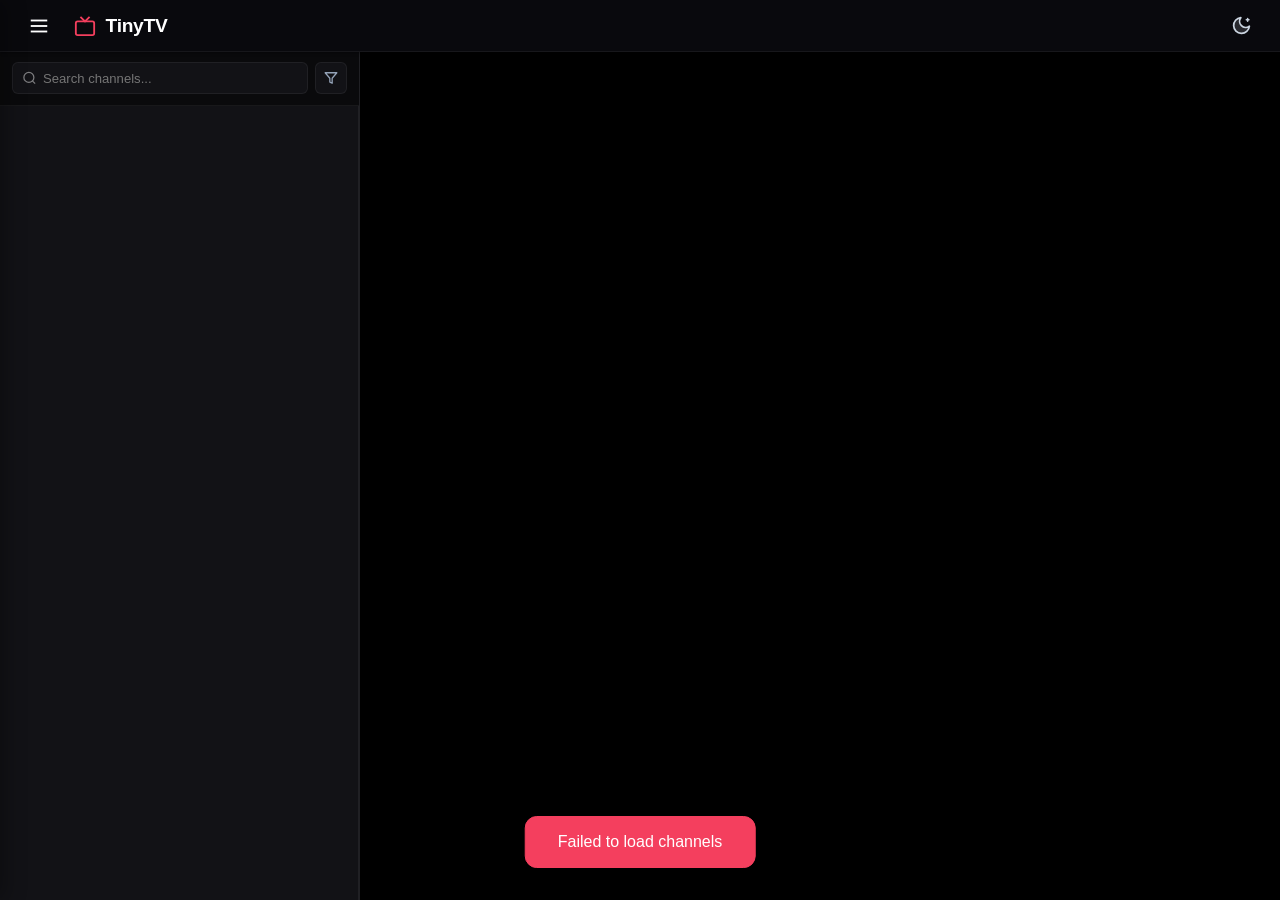
==== commit 812d3261: "Refine theme button with platform branding, fix mobile quality menu scrolling, and remove bulky squa" ====
--- a/index.html
+++ b/index.html
@@ -22,11 +22,11 @@
     <title>TinyTV - Live TV Player</title>
 
     <link rel="manifest" href="manifest.json">
-    <link rel="stylesheet" href="src/css/main.css?v=7">
-    <link rel="stylesheet" href="src/css/player.css?v=7">
-    <link rel="stylesheet" href="src/css/sidebar.css?v=7">
-    <link rel="stylesheet" href="src/css/desktop.css?v=7">
-    <link rel="stylesheet" href="src/css/mobile.css?v=7">
+    <link rel="stylesheet" href="src/css/main.css?v=17">
+    <link rel="stylesheet" href="src/css/player.css?v=17">
+    <link rel="stylesheet" href="src/css/sidebar.css?v=17">
+    <link rel="stylesheet" href="src/css/desktop.css?v=17">
+    <link rel="stylesheet" href="src/css/mobile.css?v=17">
 </head>
 
 <body>
@@ -67,31 +67,17 @@
             </div>
 
             <div class="header-actions">
-                <!-- PWA INSTALL BUTTON -->
-                <button id="installBtn" class="header-btn install-btn" style="display: none;">
-                    <svg viewBox="0 0 24 24" fill="none" stroke="currentColor" stroke-width="2">
-                        <path d="M21 15v4a2 2 0 0 1-2 2H5a2 2 0 0 1-2-2v-4"></path>
-                        <polyline points="7 10 12 15 17 10"></polyline>
-                        <line x1="12" y1="15" x2="12" y2="3"></line>
+
+                <button id="themeBtn" class="header-btn theme-btn" aria-label="Toggle theme" title="Toggle theme">
+                    <!-- Dark Mode: Moon with cinema micro-sparkle -->
+                    <svg class="theme-icon moon-icon" viewBox="0 0 24 24" fill="none" stroke="currentColor" stroke-width="2" stroke-linecap="round" stroke-linejoin="round">
+                        <path d="M21 12.79A9 9 0 1 1 11.21 3 7 7 0 0 0 21 12.79z" fill="currentColor" fill-opacity="0.16"></path>
+                        <path d="M19 4v3m-1.5-1.5h3" stroke-width="1.8"></path>
                     </svg>
-                    <span class="btn-text">Install</span>
-                </button>
-
-                <button id="themeBtn" class="header-btn theme-btn">
-                    <svg class="moon-icon" viewBox="0 0 24 24" fill="none" stroke="currentColor" stroke-width="2">
-                        <path d="M21 12.79A9 9 0 1 1 11.21 3 7 7 0 0 0 21 12.79z"></path>
-                    </svg>
-                    <svg class="sun-icon" viewBox="0 0 24 24" fill="none" stroke="currentColor" stroke-width="2"
-                        style="display:none;">
-                        <circle cx="12" cy="12" r="5"></circle>
-                        <line x1="12" y1="1" x2="12" y2="3"></line>
-                        <line x1="12" y1="21" x2="12" y2="23"></line>
-                        <line x1="4.22" y1="4.22" x2="5.64" y2="5.64"></line>
-                        <line x1="18.36" y1="18.36" x2="19.78" y2="19.78"></line>
-                        <line x1="1" y1="12" x2="3" y2="12"></line>
-                        <line x1="21" y1="12" x2="23" y2="12"></line>
-                        <line x1="4.22" y1="19.78" x2="5.64" y2="18.36"></line>
-                        <line x1="18.36" y1="5.64" x2="19.78" y2="4.22"></line>
+                    <!-- Light Mode: Modern rounded solar icon in brand highlight -->
+                    <svg class="theme-icon sun-icon" viewBox="0 0 24 24" fill="none" stroke="currentColor" stroke-width="2" stroke-linecap="round" stroke-linejoin="round" style="display:none;">
+                        <circle cx="12" cy="12" r="4.5" fill="currentColor" fill-opacity="0.2"></circle>
+                        <path d="M12 2v2.5M12 19.5V22M2 12h2.5M19.5 12H22M4.93 4.93l1.77 1.77M17.3 17.3l1.77 1.77M4.93 19.07l1.77-1.77M17.3 6.7l1.77-1.77"></path>
                     </svg>
                 </button>
             </div>
@@ -346,6 +332,23 @@
                                 <h2 id="channelTitle">Select a channel to start</h2>
                                 <span id="channelMeta"></span>
                             </div>
+                            <div class="top-bar-actions">
+                                <!-- Quality / Settings Gear Button & Anchored Menu -->
+                                <div class="quality-wrapper quality-wrapper-top">
+                                    <button class="control-btn quality-btn-top" id="qualityBtn" title="Quality Settings" aria-label="Quality Settings" aria-haspopup="true" aria-expanded="false">
+                                        <svg viewBox="0 0 24 24" fill="none" stroke="currentColor" stroke-width="2"
+                                            stroke-linecap="round" stroke-linejoin="round">
+                                            <circle cx="12" cy="12" r="3"></circle>
+                                            <path
+                                                d="M19.4 15a1.65 1.65 0 0 0 .33 1.82l.06.06a2 2 0 0 1 0 2.83 2 2 0 0 1-2.83 0l-.06-.06a1.65 1.65 0 0 0-1.82-.33 1.65 1.65 0 0 0-1 1.51V21a2 2 0 0 1-2 2 2 2 0 0 1-2-2v-.09A1.65 1.65 0 0 0 9 19.4a1.65 1.65 0 0 0-1.82.33l-.06.06a2 2 0 0 1-2.83 0 2 2 0 0 1 0-2.83l.06-.06a1.65 1.65 0 0 0 .33-1.82 1.65 1.65 0 0 0-1.51-1H3a2 2 0 0 1-2-2 2 2 0 0 1 2-2h.09A1.65 1.65 0 0 0 4.6 9a1.65 1.65 0 0 0-.33-1.82l-.06-.06a2 2 0 0 1 0-2.83 2 2 0 0 1 2.83 0l.06.06a1.65 1.65 0 0 0 1.82.33H9a1.65 1.65 0 0 0 1-1.51V3a2 2 0 0 1 2-2 2 2 0 0 1 2 2v.09a1.65 1.65 0 0 0 1 1.51 1.65 1.65 0 0 0 1.82-.33l.06-.06a2 2 0 0 1 2.83 0 2 2 0 0 1 0 2.83l-.06.06a1.65 1.65 0 0 0-.33 1.82V9a1.65 1.65 0 0 0 1.51 1H21a2 2 0 0 1 2 2 2 2 0 0 1-2 2h-.09a1.65 1.65 0 0 0-1.51 1z">
+                                            </path>
+                                        </svg>
+                                    </button>
+                                    <div id="qualityMenu" class="quality-menu" role="menu">
+                                        <div id="qualityOptions" class="quality-options"></div>
+                                    </div>
+                                </div>
+                            </div>
                         </div>
 
                         <!-- Bottom Bar -->
@@ -431,22 +434,7 @@
                                         </svg>
                                     </button>
 
-                                    <!-- Quality / Settings Gear Button & Anchored Menu -->
-                                    <div class="quality-wrapper">
-                                        <button class="control-btn" id="qualityBtn" title="Quality Settings" aria-label="Quality Settings" aria-haspopup="true" aria-expanded="false">
-                                            <svg viewBox="0 0 24 24" fill="none" stroke="currentColor" stroke-width="2"
-                                                stroke-linecap="round" stroke-linejoin="round">
-                                                <circle cx="12" cy="12" r="3"></circle>
-                                                <path
-                                                    d="M19.4 15a1.65 1.65 0 0 0 .33 1.82l.06.06a2 2 0 0 1 0 2.83 2 2 0 0 1-2.83 0l-.06-.06a1.65 1.65 0 0 0-1.82-.33 1.65 1.65 0 0 0-1 1.51V21a2 2 0 0 1-2 2 2 2 0 0 1-2-2v-.09A1.65 1.65 0 0 0 9 19.4a1.65 1.65 0 0 0-1.82.33l-.06.06a2 2 0 0 1-2.83 0 2 2 0 0 1 0-2.83l.06-.06a1.65 1.65 0 0 0 .33-1.82 1.65 1.65 0 0 0-1.51-1H3a2 2 0 0 1-2-2 2 2 0 0 1 2-2h.09A1.65 1.65 0 0 0 4.6 9a1.65 1.65 0 0 0-.33-1.82l-.06-.06a2 2 0 0 1 0-2.83 2 2 0 0 1 2.83 0l.06.06a1.65 1.65 0 0 0 1.82.33H9a1.65 1.65 0 0 0 1-1.51V3a2 2 0 0 1 2-2 2 2 0 0 1 2 2v.09a1.65 1.65 0 0 0 1 1.51 1.65 1.65 0 0 0 1.82-.33l.06-.06a2 2 0 0 1 2.83 0 2 2 0 0 1 0 2.83l-.06.06a1.65 1.65 0 0 0-.33 1.82V9a1.65 1.65 0 0 0 1.51 1H21a2 2 0 0 1 2 2 2 2 0 0 1-2 2h-.09a1.65 1.65 0 0 0-1.51 1z">
-                                                </path>
-                                            </svg>
-                                        </button>
-                                        <div id="qualityMenu" class="quality-menu" role="menu">
-                                            <div class="quality-menu-header">Quality</div>
-                                            <div id="qualityOptions" class="quality-options"></div>
-                                        </div>
-                                    </div>
+
 
                                     <button class="control-btn" onclick="window.toggleFullscreen()" title="Fullscreen">
                                         <svg viewBox="0 0 24 24" fill="none" stroke="currentColor" stroke-width="2"
@@ -554,31 +542,59 @@
     <!-- Toast -->
     <div id="toast" class="toast"></div>
 
+    <!-- PWA Install Banner -->
+    <div id="installBanner" class="install-banner" style="display: none;">
+        <div class="install-banner-content">
+            <svg class="install-banner-icon" viewBox="0 0 24 24" fill="none" stroke="currentColor" stroke-width="2">
+                <rect x="2" y="7" width="20" height="15" rx="2" ry="2"></rect>
+                <polyline points="17 2 12 7 7 2"></polyline>
+            </svg>
+            <div class="install-banner-text">
+                <strong>Install TinyTV</strong>
+                <span>Add to home screen for quick access</span>
+            </div>
+        </div>
+        <div class="install-banner-actions">
+            <button id="installBannerBtn" class="install-banner-install">Install</button>
+            <button id="installBannerClose" class="install-banner-close">
+                <svg viewBox="0 0 24 24" fill="none" stroke="currentColor" stroke-width="2">
+                    <line x1="18" y1="6" x2="6" y2="18"></line>
+                    <line x1="6" y1="6" x2="18" y2="18"></line>
+                </svg>
+            </button>
+        </div>
+    </div>
 
 
     <!-- Scripts -->
     <script defer src="https://cdn.jsdelivr.net/npm/hls.js@1" crossorigin></script>
-    <script type="module" src="./src/js/main.js"></script>
+    <script type="module" src="./src/js/main.js?v=17"></script>
 
     <script>
         // PWA Install Logic
         let deferredPrompt = null;
-        const installBtn = document.getElementById('installBtn');
-
-        installBtn.style.display = 'none';
+        const installBanner = document.getElementById('installBanner');
+        const installBannerBtn = document.getElementById('installBannerBtn');
+        const installBannerClose = document.getElementById('installBannerClose');
+
+        const isInstallDismissed = localStorage.getItem('pwa_install_dismissed') === 'true';
+
+        installBanner.style.display = 'none';
 
         if (window.matchMedia('(display-mode: standalone)').matches || window.navigator.standalone === true) {
-            installBtn.style.display = 'none';
+            installBanner.style.display = 'none';
         }
 
         window.addEventListener('beforeinstallprompt', (e) => {
             e.preventDefault();
             deferredPrompt = e;
-            installBtn.style.display = 'flex';
+            if (!isInstallDismissed) {
+                installBanner.style.display = 'flex';
+            }
             console.log('PWA Install available');
         });
 
-        installBtn.addEventListener('click', async () => {
+        installBannerBtn.addEventListener('click', async () => {
             if (!deferredPrompt) return;
 
             deferredPrompt.prompt();
@@ -586,7 +602,7 @@
 
             if (outcome === 'accepted') {
                 console.log('User installed PWA');
-                installBtn.style.display = 'none';
+                installBanner.style.display = 'none';
             } else {
                 console.log('User dismissed install');
             }
@@ -594,9 +610,14 @@
             deferredPrompt = null;
         });
 
+        installBannerClose.addEventListener('click', () => {
+            installBanner.style.display = 'none';
+            localStorage.setItem('pwa_install_dismissed', 'true');
+        });
+
         window.addEventListener('appinstalled', () => {
             console.log('TinyTV installed!');
-            installBtn.style.display = 'none';
+            installBanner.style.display = 'none';
             deferredPrompt = null;
         });
     </script>
--- a/src/css/main.css
+++ b/src/css/main.css
@@ -314,25 +314,46 @@
 }
 
 #menuBtn {
-    background: var(--header-btn-bg);
-    border: 1px solid var(--border);
-    color: var(--text);
-    padding: 0.45rem;
-    border-radius: 6px;
-    transition: var(--transition);
+    background: transparent !important;
+    border: none !important;
+    box-shadow: none !important;
+    color: var(--text);
+    padding: 0;
+    width: 38px;
+    height: 38px;
+    display: inline-flex;
+    align-items: center;
+    justify-content: center;
+    border-radius: 50%;
+    cursor: pointer;
+    transition: transform 0.2s cubic-bezier(0.16, 1, 0.3, 1), background 0.2s ease, color 0.2s ease;
 }
 
 #menuBtn:hover {
-    background: var(--header-btn-hover);
-    border-color: var(--border-hover);
-    transform: none;
+    background: rgba(255, 255, 255, 0.08) !important;
+    color: var(--highlight, #f43f5e);
+    transform: scale(1.08);
+}
+
+body.light #menuBtn:hover {
+    background: rgba(0, 0, 0, 0.05) !important;
+    color: var(--highlight, #f43f5e);
+}
+
+#menuBtn:active {
+    transform: scale(0.92);
+}
+
+#menuBtn svg {
+    width: 22px;
+    height: 22px;
 }
 
 .header-btn {
-    background: var(--header-btn-bg);
-    border: 1px solid var(--border);
+    background: transparent;
+    border: none;
     padding: 0.42rem 0.75rem;
-    border-radius: 6px;
+    border-radius: 50%;
     color: var(--text);
     cursor: pointer;
     display: flex;
@@ -340,12 +361,11 @@
     gap: 0.45rem;
     font-size: 0.82rem;
     font-weight: 500;
-    transition: background 0.15s, border-color 0.15s, color 0.15s;
+    transition: background 0.15s, color 0.15s, transform 0.2s;
 }
 
 .header-btn:hover {
-    background: var(--header-btn-hover);
-    border-color: var(--border-hover);
+    background: rgba(255, 255, 255, 0.08);
     transform: none;
     box-shadow: none;
 }
@@ -355,60 +375,176 @@
 }
 
 .header-btn svg {
-    width: 16px;
-    height: 16px;
-    stroke-width: 2.2;
-}
-
-/* PWA Install Button - Crisp Studio Accent */
-.install-btn {
-    background: rgba(244, 63, 94, 0.12) !important;
-    color: #f43f5e !important;
-    border: 1px solid rgba(244, 63, 94, 0.3) !important;
-    box-shadow: none !important;
-    border-radius: 6px !important;
-    font-weight: 600 !important;
-}
-
-.install-btn:hover {
-    background: rgba(244, 63, 94, 0.22) !important;
-    border-color: rgba(244, 63, 94, 0.5) !important;
-    color: #ffffff !important;
-    box-shadow: none !important;
-    transform: none !important;
-}
-
-.install-btn svg {
-    color: currentColor;
-    stroke: currentColor;
-}
-
+    width: 20px;
+    height: 20px;
+    stroke-width: 2;
+}
+
+/* Theme Button - Frameless, Platform-styled */
 .theme-btn {
     position: relative;
-    width: 34px;
-    height: 34px;
+    width: 38px;
+    height: 38px;
     padding: 0;
+    display: inline-flex;
+    align-items: center;
     justify-content: center;
-    border-radius: 6px;
+    background: transparent !important;
+    border: none !important;
+    box-shadow: none !important;
+    border-radius: 50%;
+    cursor: pointer;
+    color: var(--text-dim, #94a3b8);
+    transition: transform 0.25s cubic-bezier(0.16, 1, 0.3, 1), color 0.2s ease, filter 0.2s ease, background 0.2s ease;
+}
+
+.theme-btn:hover {
+    background: rgba(255, 255, 255, 0.08) !important;
+    color: var(--highlight, #f43f5e) !important;
+    transform: scale(1.1) rotate(12deg);
+    filter: drop-shadow(0 0 8px rgba(244, 63, 94, 0.45));
+}
+
+body.light .theme-btn:hover {
+    background: rgba(244, 63, 94, 0.08) !important;
+    color: var(--highlight, #f43f5e) !important;
+    transform: scale(1.1) rotate(12deg);
+    filter: drop-shadow(0 0 8px rgba(244, 63, 94, 0.35));
+}
+
+.theme-btn:active {
+    transform: scale(0.92);
 }
 
 .theme-btn svg {
-    transition: transform 0.25s ease;
-}
-
+    width: 21px;
+    height: 21px;
+    transition: transform 0.3s cubic-bezier(0.16, 1, 0.3, 1), opacity 0.2s ease;
+}
+
+/* In Dark mode: Moon icon in sleek platinum slate, glowing coral on hover */
+.moon-icon {
+    color: #cbd5e1;
+}
+
+/* In Light mode: Sun icon matching platform highlight (#f43f5e) */
 body.light .moon-icon {
     display: none !important;
 }
 
 body.light .sun-icon {
     display: block !important;
-    color: #d97706;
+    color: var(--highlight, #f43f5e) !important;
+    filter: drop-shadow(0 2px 6px rgba(244, 63, 94, 0.3));
 }
 
 .btn-text {
     font-size: 0.82rem;
     font-weight: 600;
 }
+
+/* PWA Install Banner */
+.install-banner {
+    position: fixed;
+    bottom: 2rem;
+    left: 50%;
+    transform: translateX(-50%);
+    background: var(--popover-bg);
+    border: 1px solid var(--popover-border);
+    padding: 0.8rem 1rem;
+    border-radius: 12px;
+    z-index: 9999;
+    display: flex;
+    align-items: center;
+    justify-content: space-between;
+    gap: 1.5rem;
+    width: 90%;
+    max-width: 400px;
+    box-shadow: var(--shadow-md);
+    backdrop-filter: blur(12px);
+    -webkit-backdrop-filter: blur(12px);
+    animation: slideUp 0.4s cubic-bezier(0.16, 1, 0.3, 1);
+}
+
+@keyframes slideUp {
+    from { transform: translate(-50%, 100%); opacity: 0; }
+    to { transform: translate(-50%, 0); opacity: 1; }
+}
+
+.install-banner-content {
+    display: flex;
+    align-items: center;
+    gap: 0.8rem;
+}
+
+.install-banner-icon {
+    width: 24px;
+    height: 24px;
+    color: var(--highlight);
+    flex-shrink: 0;
+}
+
+.install-banner-text {
+    display: flex;
+    flex-direction: column;
+}
+
+.install-banner-text strong {
+    font-size: 0.9rem;
+    color: var(--text);
+}
+
+.install-banner-text span {
+    font-size: 0.75rem;
+    color: var(--text-dim);
+}
+
+.install-banner-actions {
+    display: flex;
+    align-items: center;
+    gap: 0.5rem;
+}
+
+.install-banner-install {
+    background: var(--highlight);
+    color: white;
+    border: none;
+    padding: 0.4rem 0.8rem;
+    border-radius: 6px;
+    font-size: 0.8rem;
+    font-weight: 600;
+    cursor: pointer;
+    transition: var(--transition);
+}
+
+.install-banner-install:hover {
+    filter: brightness(1.1);
+}
+
+.install-banner-close {
+    background: transparent;
+    border: none;
+    color: var(--text-dim);
+    width: 28px;
+    height: 28px;
+    display: flex;
+    align-items: center;
+    justify-content: center;
+    border-radius: 50%;
+    cursor: pointer;
+    transition: var(--transition);
+}
+
+.install-banner-close:hover {
+    background: var(--card-hover);
+    color: var(--text);
+}
+
+.install-banner-close svg {
+    width: 16px;
+    height: 16px;
+}
+
 
 /* CONTENT WRAPPER */
 .content {
@@ -611,15 +747,49 @@
 }
 
 /* Logo */
+.channel-logo-container,
 .channel-logo {
     width: 40px;
     height: 40px;
     border-radius: 6px;
-    object-fit: contain;
-    background: rgba(255, 255, 255, 0.04);
+    background: var(--accent); /* Adapts to light/dark theme properly */
     border: 1px solid var(--border);
     padding: 2px;
     flex-shrink: 0;
+    overflow: hidden; /* Ensure overflowing images are clipped */
+    display: flex;
+    align-items: center;
+    justify-content: center;
+}
+
+/* Fix img bounds when wrapped in div.channel-logo, div.channel-icon or div.channel-logo-container */
+.channel-logo-img,
+.channel-logo img,
+.channel-icon img {
+    width: 100%;
+    height: 100%;
+    object-fit: contain;
+    border-radius: inherit;
+    display: block;
+    background: transparent !important; /* CRITICAL! No background on the img itself so drop-shadow works perfectly */
+}
+
+/* SMART IPTV LOGO CONTRAST ENGINE - Prevents transparent logos blending into dark or light backgrounds */
+/* We ONLY apply drop-shadow to the img tags now so we don't accidentally create glowing square boxes around the wrappers! */
+body.light .channel-logo-img,
+body.light .channel-logo img,
+body.light .sidebar-channel .channel-icon img,
+body.light .player-fav-item .logo img,
+body.light #loadingLogo {
+    filter: drop-shadow(0 0 1px rgba(0, 0, 0, 0.75)) drop-shadow(0 1px 2px rgba(0, 0, 0, 0.2));
+}
+
+body:not(.light) .channel-logo-img,
+body:not(.light) .channel-logo img,
+body:not(.light) .sidebar-channel .channel-icon img,
+body:not(.light) .player-fav-item .logo img,
+body:not(.light) #loadingLogo {
+    filter: drop-shadow(0 0 1px rgba(255, 255, 255, 0.8)) drop-shadow(0 0 2px rgba(255, 255, 255, 0.35));
 }
 
 /* Info container */
@@ -643,6 +813,13 @@
 
 .channel-card.active .channel-name {
     color: var(--highlight);
+    font-weight: 700;
+}
+
+body.light .channel-card.active .channel-name,
+body.light .sidebar-channel.active .channel-name,
+body.light .favorite-card.active .channel-title {
+    color: #be123c !important;
     font-weight: 700;
 }
 
@@ -678,46 +855,60 @@
     white-space: nowrap;
 }
 
-/* HEART */
+/* HEART - Unified clean icon without bulky box */
 .channel-fav {
-    width: 28px;
-    height: 28px;
-    min-width: 28px;
-    border-radius: 6px;
-    border: 1px solid transparent;
-    background: transparent;
+    width: 34px;
+    height: 34px;
+    min-width: 34px;
+    border-radius: 50%;
+    border: none !important;
+    background: transparent !important;
+    box-shadow: none !important;
     display: flex;
     align-items: center;
     justify-content: center;
     cursor: pointer;
     padding: 0;
-    transition: background 0.15s ease, border-color 0.15s ease;
+    transition: transform 0.2s cubic-bezier(0.34, 1.56, 0.64, 1);
     margin-left: auto;
     flex-shrink: 0;
 }
 
 .channel-fav .fav-icon {
-    width: 14px;
-    height: 14px;
-    fill: transparent;
-    stroke: rgba(148, 163, 184, 0.7);
-    stroke-width: 2.2;
-    transition: transform 0.15s ease, fill 0.15s ease;
+    width: 20px;
+    height: 20px;
+    fill: none;
+    stroke: var(--text-dim, #94a3b8);
+    stroke-width: 2;
+    transition: transform 0.2s cubic-bezier(0.34, 1.56, 0.64, 1), stroke 0.2s ease, fill 0.2s ease;
 }
 
 .channel-fav:hover {
-    background: rgba(255, 255, 255, 0.08);
-    border-color: rgba(255, 255, 255, 0.15);
+    transform: scale(1.18);
+    background: transparent !important;
+    border: none !important;
+    box-shadow: none !important;
+}
+
+.channel-fav:hover .fav-icon {
+    stroke: var(--highlight, #f43f5e);
 }
 
 .channel-fav.fav-active {
-    background: rgba(244, 63, 94, 0.1);
-    border-color: rgba(244, 63, 94, 0.25);
+    background: transparent !important;
+    border: none !important;
+    box-shadow: none !important;
 }
 
 .channel-fav.fav-active .fav-icon {
     fill: #f43f5e;
     stroke: #f43f5e;
+    filter: drop-shadow(0 2px 5px rgba(244, 63, 94, 0.45));
+    transform: scale(1.05);
+}
+
+.channel-fav.fav-active:hover .fav-icon {
+    transform: scale(1.22);
 }
 
 /* CUSTOM DROPDOWN (TIVY-SELECT) - SEAMLESS SINGLE UNIT */
--- a/src/css/player.css
+++ b/src/css/player.css
@@ -13,7 +13,7 @@
   flex: 1;
   background: #000;
   overflow: hidden;
-  touch-action: none;
+  touch-action: manipulation;
   border-radius: 0;
 }
 
@@ -52,23 +52,20 @@
 .center-play-btn button {
   width: 72px;
   height: 72px;
-  background: rgba(255, 255, 255, 0.15);
-  backdrop-filter: blur(16px);
-  -webkit-backdrop-filter: blur(16px);
-  border: 1px solid rgba(255, 255, 255, 0.2);
-  border-radius: 50%;
+  background: transparent;
+  border: none;
   cursor: pointer;
   transition: all 0.3s cubic-bezier(0.4, 0, 0.2, 1);
   display: flex;
   align-items: center;
   justify-content: center;
   color: white;
+  filter: drop-shadow(0 4px 8px rgba(0, 0, 0, 0.6));
 }
 
 .center-play-btn button:hover {
-  background: rgba(255, 255, 255, 0.25);
   transform: scale(1.1);
-  border-color: rgba(255, 255, 255, 0.4);
+  filter: drop-shadow(0 6px 12px rgba(0, 0, 0, 0.8));
 }
 
 .center-play-btn svg {
@@ -97,18 +94,60 @@
   top: 0;
   left: 0;
   right: 0;
-  padding: 2rem;
-  background: linear-gradient(to bottom, rgba(0, 0, 0, 0.8), transparent);
+  padding: 1.5rem 1.8rem;
+  background: linear-gradient(to bottom, rgba(0, 0, 0, 0.85), transparent);
   opacity: 0;
   transform: translateY(-16px);
   transition: all 0.3s ease;
   pointer-events: none;
-  z-index: 2;
+  z-index: 10;
+  display: flex;
+  align-items: flex-start;
+  justify-content: space-between;
+  gap: 1rem;
 }
 
 .top-bar.show {
   opacity: 1;
   transform: translateY(0);
+}
+
+.top-bar-actions {
+  display: flex;
+  align-items: center;
+  gap: 0.5rem;
+  flex-shrink: 0;
+  pointer-events: auto;
+}
+
+.channel-info-top {
+  pointer-events: auto;
+}
+
+.quality-btn-top {
+  width: 40px;
+  height: 40px;
+  background: transparent;
+  border: none;
+  color: #ffffff;
+  display: inline-flex;
+  align-items: center;
+  justify-content: center;
+  cursor: pointer;
+  transition: transform 0.2s ease, opacity 0.2s ease;
+  filter: drop-shadow(0 2px 4px rgba(0, 0, 0, 0.6));
+}
+
+.quality-btn-top:hover,
+.quality-btn-top:active {
+  background: transparent;
+  transform: scale(1.1);
+  opacity: 0.85;
+}
+
+.quality-btn-top svg {
+  width: 22px;
+  height: 22px;
 }
 
 .channel-info-top h2 {
@@ -116,14 +155,14 @@
   margin-bottom: 0.4rem;
   color: white;
   font-weight: 700;
-  text-shadow: 0 2px 8px rgba(0, 0, 0, 0.5);
+  text-shadow: 0 2px 8px rgba(0, 0, 0, 0.8), 0 0 4px rgba(0, 0, 0, 0.8);
 }
 
 .channel-info-top span {
   font-size: 0.95rem;
   color: rgba(255, 255, 255, 0.9);
-  font-weight: 500;
-  text-shadow: 0 2px 4px rgba(0, 0, 0, 0.5);
+  font-weight: 600;
+  text-shadow: 0 2px 6px rgba(0, 0, 0, 0.9), 0 0 3px rgba(0, 0, 0, 0.8);
 }
 
 /* Bottom Bar */
@@ -238,18 +277,19 @@
   height: 40px;
   cursor: pointer;
   border-radius: 6px;
-  transition: background 0.15s ease, color 0.15s ease;
+  transition: transform 0.15s ease, color 0.15s ease;
   pointer-events: auto;
   display: inline-flex;
   align-items: center;
   justify-content: center;
   padding: 0;
   position: relative;
+  filter: drop-shadow(0 2px 4px rgba(0, 0, 0, 0.6));
 }
 
 .control-btn:hover {
-  background: rgba(255, 255, 255, 0.12);
-  transform: none;
+  color: #ffffff;
+  transform: scale(1.1);
 }
 
 .control-btn:active {
@@ -269,13 +309,12 @@
   min-width: 44px;
   height: 44px;
   border-radius: 50%;
-  background: rgba(255, 255, 255, 0.12);
-  border: 1px solid rgba(255, 255, 255, 0.18);
+  background: transparent;
+  border: none;
 }
 
 .control-btn-primary:hover {
-  background: rgba(255, 255, 255, 0.24);
-  border-color: rgba(255, 255, 255, 0.35);
+  transform: scale(1.1);
 }
 
 /* Favorite button */
@@ -667,32 +706,57 @@
     margin-bottom: 0.55rem;
   }
 
-  /* NO OVERLAPPING: Flex distribution instead of absolute centering */
   .video-controls {
     display: flex;
     justify-content: space-between;
     align-items: center;
     position: relative;
     width: 100%;
-    height: 40px;
+    height: 44px;
   }
 
   .controls-left {
     flex: 0 0 auto;
     display: flex;
     align-items: center;
-    gap: 0.2rem;
-  }
-
+    z-index: 2;
+  }
+
+  /* Show volume control and slider in portrait */
+  .volume-control {
+    display: flex !important;
+    padding: 0 0.2rem !important;
+    background: transparent !important;
+    border: none !important;
+  }
+
+  .volume-slider {
+    display: block !important;
+    width: 60px !important; /* Smaller width for portrait space */
+  }
+
+  #muteBtn {
+    display: inline-flex !important;
+    width: 36px;
+    height: 36px;
+    background: transparent;
+    border: none;
+    align-items: center;
+    justify-content: center;
+    color: #ffffff;
+  }
+
+  /* Dead-centered transport controls [⏮] [▶] [⏭] */
   .controls-center {
-    position: static;
-    transform: none;
+    position: absolute;
+    left: 50%;
+    transform: translateX(-50%);
     display: flex;
     align-items: center;
     justify-content: center;
-    gap: 0.4rem;
-    flex: 1;
+    gap: 0.5rem;
     pointer-events: auto;
+    z-index: 3;
   }
 
   .controls-right {
@@ -700,7 +764,8 @@
     display: flex;
     align-items: center;
     justify-content: flex-end;
-    gap: 0.2rem;
+    gap: 0.35rem;
+    z-index: 2;
   }
 
   .control-btn {
@@ -715,9 +780,9 @@
   }
 
   .control-btn-primary {
-    width: 38px;
-    min-width: 38px;
-    height: 38px;
+    width: 40px;
+    min-width: 40px;
+    height: 40px;
   }
 
   #favBtn .fav-icon {
@@ -728,11 +793,6 @@
   /* Hide redundant overlay button on mobile portrait because favorites list is directly below player */
   #playerFavMenuBtn {
     display: none !important;
-  }
-
-  /* HIDE volume in portrait - use device buttons */
-  .volume-control {
-    display: none;
   }
 
   .center-play-btn button {
@@ -1018,7 +1078,7 @@
   }
 }
 
-/* Quality Popover Menu - Anchored to Gear Button */
+/* Quality Popover Menu - Anchored to Left of Gear Button */
 .quality-wrapper {
   position: relative;
   display: inline-flex;
@@ -1027,83 +1087,93 @@
 
 .quality-menu {
   position: absolute;
-  bottom: calc(100% + 12px);
-  right: 0;
-  width: 190px;
-  background: rgba(15, 17, 24, 0.96);
-  backdrop-filter: blur(20px);
-  -webkit-backdrop-filter: blur(20px);
-  border: 1px solid rgba(255, 255, 255, 0.12);
+  top: 0;
+  bottom: auto;
+  right: calc(100% + 4px); /* Placed to the left of settings button, very close to it */
+  min-width: 105px;
+  width: max-content;
+  max-width: 155px;
+  max-height: min(340px, calc(100vh - 120px));
+  background: #141518;
+  border: 1px solid rgba(255, 255, 255, 0.1);
   border-radius: 8px;
-  padding: 0.35rem;
-  box-shadow: 0 14px 36px rgba(0, 0, 0, 0.7), 0 0 0 1px rgba(255, 255, 255, 0.05);
+  padding: 0.25rem 0;
+  box-shadow: 0 10px 28px rgba(0, 0, 0, 0.75);
   z-index: 200;
   display: none;
   flex-direction: column;
   pointer-events: auto;
-  transform-origin: bottom right;
-  animation: qualityPop 0.18s cubic-bezier(0.16, 1, 0.3, 1);
+  touch-action: pan-y !important;
+  transform-origin: right top;
+  animation: qualityPopLeft 0.15s cubic-bezier(0.16, 1, 0.3, 1);
+  overflow: hidden;
 }
 
 .quality-menu.show {
   display: flex;
 }
 
-@keyframes qualityPop {
+@keyframes qualityPopLeft {
   from {
     opacity: 0;
-    transform: translateY(6px) scale(0.96);
+    transform: translateX(6px) scale(0.96);
   }
   to {
     opacity: 1;
-    transform: translateY(0) scale(1);
-  }
-}
-
-.quality-menu-header {
-  font-size: 0.68rem;
-  font-weight: 700;
-  text-transform: uppercase;
-  letter-spacing: 0.06em;
-  color: var(--text-dim, #94a3b8);
-  padding: 0.4rem 0.6rem 0.35rem;
-  border-bottom: 1px solid rgba(255, 255, 255, 0.08);
-  margin-bottom: 0.25rem;
+    transform: translateX(0) scale(1);
+  }
 }
 
 .quality-options {
   display: flex;
   flex-direction: column;
-  gap: 2px;
-  max-height: 220px;
-  overflow-y: auto;
+  gap: 0;
+  max-height: min(330px, calc(100vh - 130px));
+  overflow-y: auto !important;
+  overflow-x: hidden !important;
+  -webkit-overflow-scrolling: touch !important;
+  touch-action: pan-y !important;
+  overscroll-behavior-y: contain;
+  padding: 0;
+  scrollbar-width: thin;
+  scrollbar-color: rgba(255, 255, 255, 0.45) rgba(255, 255, 255, 0.08);
 }
 
 .quality-options::-webkit-scrollbar {
-  width: 4px;
+  width: 5px;
+}
+
+.quality-options::-webkit-scrollbar-track {
+  background: rgba(255, 255, 255, 0.06);
+  border-radius: 4px;
 }
 
 .quality-options::-webkit-scrollbar-thumb {
-  background: rgba(255, 255, 255, 0.2);
+  background: rgba(255, 255, 255, 0.45);
   border-radius: 4px;
 }
 
 .quality-option-btn {
   display: flex;
   align-items: center;
-  gap: 0.55rem;
+  gap: 0.45rem;
   width: 100%;
-  padding: 0.45rem 0.6rem;
-  border-radius: 5px;
+  padding: 0.35rem 0.65rem;
+  border-radius: 0;
   background: transparent;
   border: none;
-  color: #e2e8f0;
-  font-size: 0.82rem;
-  font-weight: 500;
+  color: #cbd5e1;
+  font-size: 0.78rem;
+  font-weight: 400;
   cursor: pointer;
   text-align: left;
   transition: background 0.12s ease, color 0.12s ease;
   user-select: none;
+  -webkit-user-select: none;
+  -webkit-touch-callout: none;
+  line-height: 1.25;
+  white-space: nowrap;
+  touch-action: pan-y !important;
 }
 
 .quality-option-btn:hover {
@@ -1112,14 +1182,14 @@
 }
 
 .quality-option-btn.active {
-  background: rgba(244, 63, 94, 0.14);
-  color: var(--highlight, #f43f5e);
-  font-weight: 600;
+  background: rgba(244, 63, 94, 0.16);
+  color: #f43f5e;
+  font-weight: 500;
 }
 
 .quality-option-check {
-  width: 14px;
-  height: 14px;
+  width: 11px;
+  height: 11px;
   display: inline-flex;
   align-items: center;
   justify-content: center;
@@ -1135,14 +1205,15 @@
 
 .quality-option-label {
   flex: 1;
+  white-space: nowrap;
 }
 
 .quality-option-badge {
-  font-size: 0.65rem;
-  padding: 0.1rem 0.35rem;
+  font-size: 0.55rem;
+  padding: 0.08rem 0.3rem;
   border-radius: 3px;
-  background: rgba(255, 255, 255, 0.1);
-  color: #cbd5e1;
-  font-weight: 600;
+  background: #252830;
+  color: #94a3b8;
+  font-weight: 700;
   letter-spacing: 0.02em;
 }
--- a/src/css/sidebar.css
+++ b/src/css/sidebar.css
@@ -170,46 +170,58 @@
   font-weight: 600;
 }
 
-/* Favorite button on right side parallel to name */
+/* Favorite button on right side parallel to name - Unified clean icon */
 .channel-fav {
-  width: 30px;
-  height: 30px;
-  min-width: 30px;
-  border-radius: 999px;
-  border: 1px solid var(--border);
-  background: var(--card-bg);
+  width: 34px;
+  height: 34px;
+  min-width: 34px;
+  border-radius: 50%;
+  border: none !important;
+  background: transparent !important;
+  box-shadow: none !important;
   display: flex;
   align-items: center;
   justify-content: center;
   cursor: pointer;
-  transition: all 0.2s ease;
+  padding: 0;
+  transition: transform 0.2s cubic-bezier(0.34, 1.56, 0.64, 1);
   flex-shrink: 0;
   margin-left: auto;
-  /* Push to the right edge but respect padding */
 }
 
 .channel-fav:hover {
-  transform: scale(1.08);
-  border-color: rgba(248, 113, 113, 0.6);
+  transform: scale(1.18);
+  background: transparent !important;
+  border: none !important;
+  box-shadow: none !important;
+}
+
+.channel-fav:hover .fav-icon {
+  stroke: var(--highlight, #f43f5e);
 }
 
 .channel-fav .fav-icon {
-  width: 16px;
-  height: 16px;
-  fill: transparent;
-  stroke: rgba(148, 163, 184, 0.8);
+  width: 20px;
+  height: 20px;
+  fill: none;
+  stroke: var(--text-dim, #94a3b8);
   stroke-width: 2;
-  transition: transform 0.2s ease, fill 0.2s ease;
+  transition: transform 0.2s cubic-bezier(0.34, 1.56, 0.64, 1), stroke 0.2s ease, fill 0.2s ease;
 }
 
 .channel-fav.fav-active {
-  background: rgba(24, 24, 27, 0.96);
-  border-color: rgba(248, 113, 113, 0.9);
-  box-shadow: 0 0 0 2px rgba(248, 113, 113, 0.3);
+  background: transparent !important;
+  border: none !important;
+  box-shadow: none !important;
 }
 
 .channel-fav.fav-active .fav-icon {
   fill: #f43f5e;
   stroke: #f43f5e;
-  transform: scale(1.1);
+  filter: drop-shadow(0 2px 5px rgba(244, 63, 94, 0.45));
+  transform: scale(1.05);
+}
+
+.channel-fav.fav-active:hover .fav-icon {
+  transform: scale(1.22);
 }
--- a/src/css/desktop.css
+++ b/src/css/desktop.css
@@ -340,7 +340,22 @@
     }
 
     .channel-card.active .channel-name {
+        color: var(--highlight);
+        font-weight: 700;
+    }
+
+    body:not(.light) .channel-card.active .channel-name {
         color: #ffffff;
+        font-weight: 700;
+    }
+
+    body.light .channel-card.active .channel-name {
+        color: #be123c;
+        font-weight: 700;
+    }
+
+    body.light .favorite-card.active .channel-title {
+        color: #be123c;
         font-weight: 700;
     }
 
@@ -392,51 +407,61 @@
         white-space: nowrap;
     }
 
-    /* HEART BUTTON */
+    /* HEART BUTTON - Unified clean icon without bulky box */
     .channel-card .channel-fav {
-        width: 30px;
-        height: 30px;
-        min-width: 30px;
-        border-radius: 6px;
-        border: 1px solid transparent;
-        background: transparent;
-        backdrop-filter: none;
+        width: 36px;
+        height: 36px;
+        min-width: 36px;
+        border-radius: 50%;
+        border: none !important;
+        background: transparent !important;
+        box-shadow: none !important;
         display: flex !important;
         align-items: center;
         justify-content: center;
         cursor: pointer;
         padding: 0;
-        transition: background 0.15s, border-color 0.15s, transform 0.15s;
+        transition: transform 0.2s cubic-bezier(0.34, 1.56, 0.64, 1);
         z-index: 10;
-        margin-left: 0.25rem;
+        margin-left: auto;
         flex-shrink: 0;
     }
 
     .channel-card .channel-fav .fav-icon {
-        width: 15px;
-        height: 15px;
-        fill: transparent;
-        stroke: rgba(148, 163, 184, 0.7);
-        stroke-width: 2.2;
-        transition: transform 0.15s ease, fill 0.15s ease;
+        width: 20px;
+        height: 20px;
+        fill: none;
+        stroke: var(--text-dim, #94a3b8);
+        stroke-width: 2;
+        transition: transform 0.2s cubic-bezier(0.34, 1.56, 0.64, 1), stroke 0.2s ease, fill 0.2s ease;
+    }
+
+    .channel-card .channel-fav:hover {
+        transform: scale(1.18);
+        background: transparent !important;
+        border: none !important;
+        box-shadow: none !important;
+    }
+
+    .channel-card .channel-fav:hover .fav-icon {
+        stroke: var(--highlight, #f43f5e);
     }
 
     .channel-card .channel-fav.fav-active {
-        background: rgba(244, 63, 94, 0.1);
-        border-color: rgba(244, 63, 94, 0.25);
-        box-shadow: none;
+        background: transparent !important;
+        border: none !important;
+        box-shadow: none !important;
     }
 
     .channel-card .channel-fav.fav-active .fav-icon {
         fill: #f43f5e;
         stroke: #f43f5e;
+        filter: drop-shadow(0 2px 5px rgba(244, 63, 94, 0.45));
         transform: scale(1.05);
     }
 
-    .channel-card .channel-fav:hover {
-        transform: scale(1.08);
-        background: rgba(255, 255, 255, 0.08);
-        border-color: rgba(255, 255, 255, 0.15);
+    .channel-card .channel-fav.fav-active:hover .fav-icon {
+        transform: scale(1.22);
     }
 
     /* PLAYER SECTION - FULL BLEED STUDIO DOCK */
@@ -619,32 +644,35 @@
     }
 
     .favorite-card .channel-fav {
-        width: 26px;
-        height: 26px;
-        min-width: 26px;
-        border-radius: 6px;
-        border: 1px solid transparent;
-        background: transparent;
+        width: 32px;
+        height: 32px;
+        min-width: 32px;
+        border-radius: 50%;
+        border: none !important;
+        background: transparent !important;
+        box-shadow: none !important;
         display: inline-flex;
         align-items: center;
         justify-content: center;
         cursor: pointer;
         padding: 0;
-        transition: background 0.15s ease, border-color 0.15s ease;
+        transition: transform 0.2s cubic-bezier(0.34, 1.56, 0.64, 1);
     }
 
     .favorite-card .channel-fav .fav-icon {
-        width: 14px;
-        height: 14px;
+        width: 18px;
+        height: 18px;
         fill: #f43f5e;
         stroke: #f43f5e;
         stroke-width: 2;
+        filter: drop-shadow(0 2px 4px rgba(244, 63, 94, 0.45));
+        transition: transform 0.2s cubic-bezier(0.34, 1.56, 0.64, 1);
     }
 
     .favorite-card .channel-fav:hover {
-        background: rgba(255, 255, 255, 0.08);
-        border-color: rgba(255, 255, 255, 0.15);
-        transform: scale(1.08);
+        background: transparent !important;
+        border: none !important;
+        transform: scale(1.2);
     }
 
     .favorites-empty {
--- a/src/css/mobile.css
+++ b/src/css/mobile.css
@@ -62,6 +62,33 @@
         display: block;
     }
 
+    /* Mobile Quality Menu sizing & touch scroll support */
+    .quality-menu {
+        max-height: 128px !important;
+        touch-action: pan-y !important;
+        overflow: hidden !important;
+    }
+
+    .quality-options {
+        max-height: 124px !important;
+        overflow-y: auto !important;
+        overflow-x: hidden !important;
+        -webkit-overflow-scrolling: touch !important;
+        touch-action: pan-y !important;
+        overscroll-behavior-y: contain;
+        padding-right: 2px;
+        scrollbar-width: thin;
+        scrollbar-color: rgba(255, 255, 255, 0.5) rgba(255, 255, 255, 0.1);
+    }
+
+    .quality-option-btn {
+        touch-action: pan-y !important;
+        padding: 0.32rem 0.6rem;
+        -webkit-user-select: none;
+        user-select: none;
+        -webkit-touch-callout: none;
+    }
+
     /* ---- FAVORITES UNDER PLAYER ---- */
     .favorites-container {
         display: flex;
@@ -181,6 +208,11 @@
         box-shadow: 0 4px 12px rgba(244, 63, 94, 0.2);
     }
 
+    body.light .favorite-card.active .channel-title {
+        color: #be123c;
+        font-weight: 700;
+    }
+
     .favorite-card .channel-logo {
         width: 32px;
         height: 32px;
@@ -225,39 +257,41 @@
     }
 
     .favorite-card .channel-fav {
-        width: 24px;
-        height: 24px;
-        min-width: 24px;
-        border-radius: 999px;
-        border: 1px solid rgba(148, 163, 184, 0.35);
-        background: rgba(15, 23, 42, 0.96);
+        width: 32px;
+        height: 32px;
+        min-width: 32px;
+        border-radius: 50%;
+        border: none !important;
+        background: transparent !important;
+        box-shadow: none !important;
         display: inline-flex;
         align-items: center;
         justify-content: center;
         cursor: pointer;
         padding: 0;
-        transition: all 0.18s ease;
+        transition: transform 0.2s cubic-bezier(0.34, 1.56, 0.64, 1);
     }
 
     .favorite-card .channel-fav .fav-icon {
-        width: 13px;
-        height: 13px;
-        fill: transparent;
-        stroke: rgba(148, 163, 184, 0.8);
+        width: 18px;
+        height: 18px;
+        fill: #f43f5e;
+        stroke: #f43f5e;
         stroke-width: 2;
-        transition: transform 0.18s ease, fill 0.18s ease;
+        filter: drop-shadow(0 2px 4px rgba(244, 63, 94, 0.45));
+        transition: transform 0.2s cubic-bezier(0.34, 1.56, 0.64, 1);
     }
 
     .favorite-card .channel-fav.fav-active {
-        background: var(--glass);
-        border-color: var(--highlight);
-        box-shadow: 0 0 0 2px var(--highlight-soft);
+        background: transparent !important;
+        border: none !important;
+        box-shadow: none !important;
     }
 
     .favorite-card .channel-fav.fav-active .fav-icon {
         fill: #f43f5e;
         stroke: #f43f5e;
-        transform: scale(1.1);
+        transform: scale(1.05);
     }
 
     .favorites-empty {
@@ -298,6 +332,11 @@
     .sidebar-channel.active {
         border-color: var(--highlight);
         background: var(--highlight-soft);
+    }
+
+    body.light .sidebar-channel.active .channel-name {
+        color: #be123c;
+        font-weight: 700;
     }
 
     .sidebar-channel .channel-icon {
@@ -379,43 +418,45 @@
 
     .sidebar-channel .channel-fav,
     .channel-card .channel-fav {
-        width: 28px;
-        height: 28px;
-        min-width: 28px;
-        border-radius: 999px;
-        border: 1px solid var(--border);
-        background: var(--card-bg);
+        width: 34px;
+        height: 34px;
+        min-width: 34px;
+        border-radius: 50%;
+        border: none !important;
+        background: transparent !important;
+        box-shadow: none !important;
         display: inline-flex;
         align-items: center;
         justify-content: center;
         cursor: pointer;
         padding: 0;
-        transition: all 0.18s ease;
+        transition: transform 0.2s cubic-bezier(0.34, 1.56, 0.64, 1);
         margin-left: auto;
     }
 
     .sidebar-channel .channel-fav .fav-icon,
     .channel-card .channel-fav .fav-icon {
-        width: 15px;
-        height: 15px;
-        fill: transparent;
-        stroke: rgba(148, 163, 184, 0.8);
+        width: 20px;
+        height: 20px;
+        fill: none;
+        stroke: var(--text-dim, #94a3b8);
         stroke-width: 2;
-        transition: transform 0.18s ease, fill 0.18s ease;
+        transition: transform 0.2s cubic-bezier(0.34, 1.56, 0.64, 1), stroke 0.2s ease, fill 0.2s ease;
     }
 
     .sidebar-channel .channel-fav.fav-active,
     .channel-card .channel-fav.fav-active {
-        background: rgba(24, 24, 27, 0.96);
-        border-color: rgba(248, 113, 113, 0.9);
-        box-shadow: 0 0 0 2px rgba(248, 113, 113, 0.3);
+        background: transparent !important;
+        border: none !important;
+        box-shadow: none !important;
     }
 
     .sidebar-channel .channel-fav.fav-active .fav-icon,
     .channel-card .channel-fav.fav-active .fav-icon {
         fill: #f43f5e;
         stroke: #f43f5e;
-        transform: scale(1.1);
+        filter: drop-shadow(0 2px 5px rgba(244, 63, 94, 0.45));
+        transform: scale(1.05);
     }
 
     /* SIDEBAR FILTERS + SEARCH */
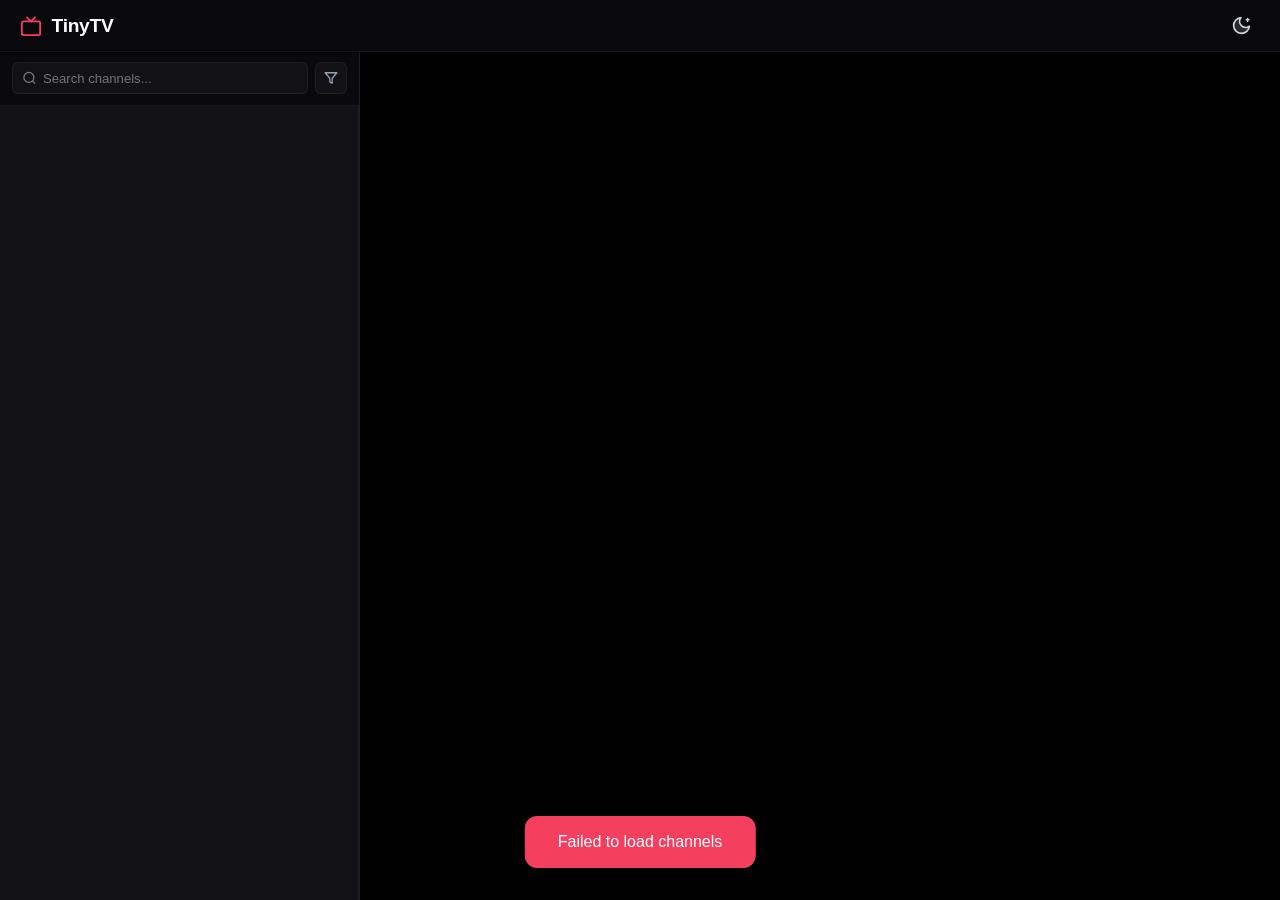
==== commit 0fd46b69: "Hide mobile hamburger menu and sidebar overlay on desktop" ====
--- a/index.html
+++ b/index.html
@@ -22,11 +22,11 @@
     <title>TinyTV - Live TV Player</title>
 
     <link rel="manifest" href="manifest.json">
-    <link rel="stylesheet" href="src/css/main.css?v=17">
-    <link rel="stylesheet" href="src/css/player.css?v=17">
-    <link rel="stylesheet" href="src/css/sidebar.css?v=17">
-    <link rel="stylesheet" href="src/css/desktop.css?v=17">
-    <link rel="stylesheet" href="src/css/mobile.css?v=17">
+    <link rel="stylesheet" href="src/css/main.css?v=18">
+    <link rel="stylesheet" href="src/css/player.css?v=18">
+    <link rel="stylesheet" href="src/css/sidebar.css?v=18">
+    <link rel="stylesheet" href="src/css/desktop.css?v=18">
+    <link rel="stylesheet" href="src/css/mobile.css?v=18">
 </head>
 
 <body>
@@ -568,7 +568,7 @@
 
     <!-- Scripts -->
     <script defer src="https://cdn.jsdelivr.net/npm/hls.js@1" crossorigin></script>
-    <script type="module" src="./src/js/main.js?v=17"></script>
+    <script type="module" src="./src/js/main.js?v=18"></script>
 
     <script>
         // PWA Install Logic
--- a/src/css/main.css
+++ b/src/css/main.css
@@ -321,7 +321,7 @@
     padding: 0;
     width: 38px;
     height: 38px;
-    display: inline-flex;
+    display: none; /* Mobile only */
     align-items: center;
     justify-content: center;
     border-radius: 50%;
--- a/src/css/sidebar.css
+++ b/src/css/sidebar.css
@@ -35,6 +35,64 @@
   font-weight: 700;
 }
 
+.sidebar-search-container {
+  padding: 0.75rem 1rem;
+  border-bottom: 1px solid var(--border);
+  background: var(--primary);
+  flex-shrink: 0;
+}
+
+.sidebar-search-wrapper {
+  position: relative;
+}
+
+.sidebar-search-wrapper .search-icon,
+.sidebar-search-wrapper svg {
+  position: absolute;
+  left: 12px;
+  top: 50%;
+  transform: translateY(-50%);
+  width: 18px;
+  height: 18px;
+  opacity: 0.5;
+  pointer-events: none;
+}
+
+.sidebar-search-input {
+  width: 100%;
+  padding: 0.65rem 0.75rem 0.65rem 38px;
+  background: var(--card-bg);
+  border: 1px solid var(--border);
+  border-radius: 8px;
+  color: var(--text);
+  font-size: 0.88rem;
+  transition: all 0.2s;
+}
+
+.sidebar-search-input:focus {
+  outline: none;
+  border-color: var(--highlight);
+  box-shadow: 0 0 0 3px rgba(244, 63, 94, 0.1);
+}
+
+.sidebar-filter-toggle {
+  display: flex;
+  align-items: center;
+  gap: 0.4rem;
+  width: 100%;
+  padding: 0.6rem 0;
+  background: transparent;
+  border: none;
+  color: var(--text-dim);
+  font-size: 0.8rem;
+  cursor: pointer;
+}
+
+.sidebar-filter-toggle svg {
+  width: 14px;
+  height: 14px;
+}
+
 .sidebar-channels {
   flex: 1;
   overflow-y: auto;
--- a/src/css/desktop.css
+++ b/src/css/desktop.css
@@ -1,4 +1,11 @@
 @media (min-width: 768px) {
+    #menuBtn,
+    .mobile-only,
+    #sidebar,
+    #overlay {
+        display: none !important;
+    }
+
     .content {
         display: flex;
         gap: 0;
--- a/src/css/mobile.css
+++ b/src/css/mobile.css
@@ -17,8 +17,9 @@
         display: none !important;
     }
 
-    .mobile-only {
-        display: inline-flex;
+    .mobile-only,
+    #menuBtn {
+        display: inline-flex !important;
     }
 
     /* Player on top */
